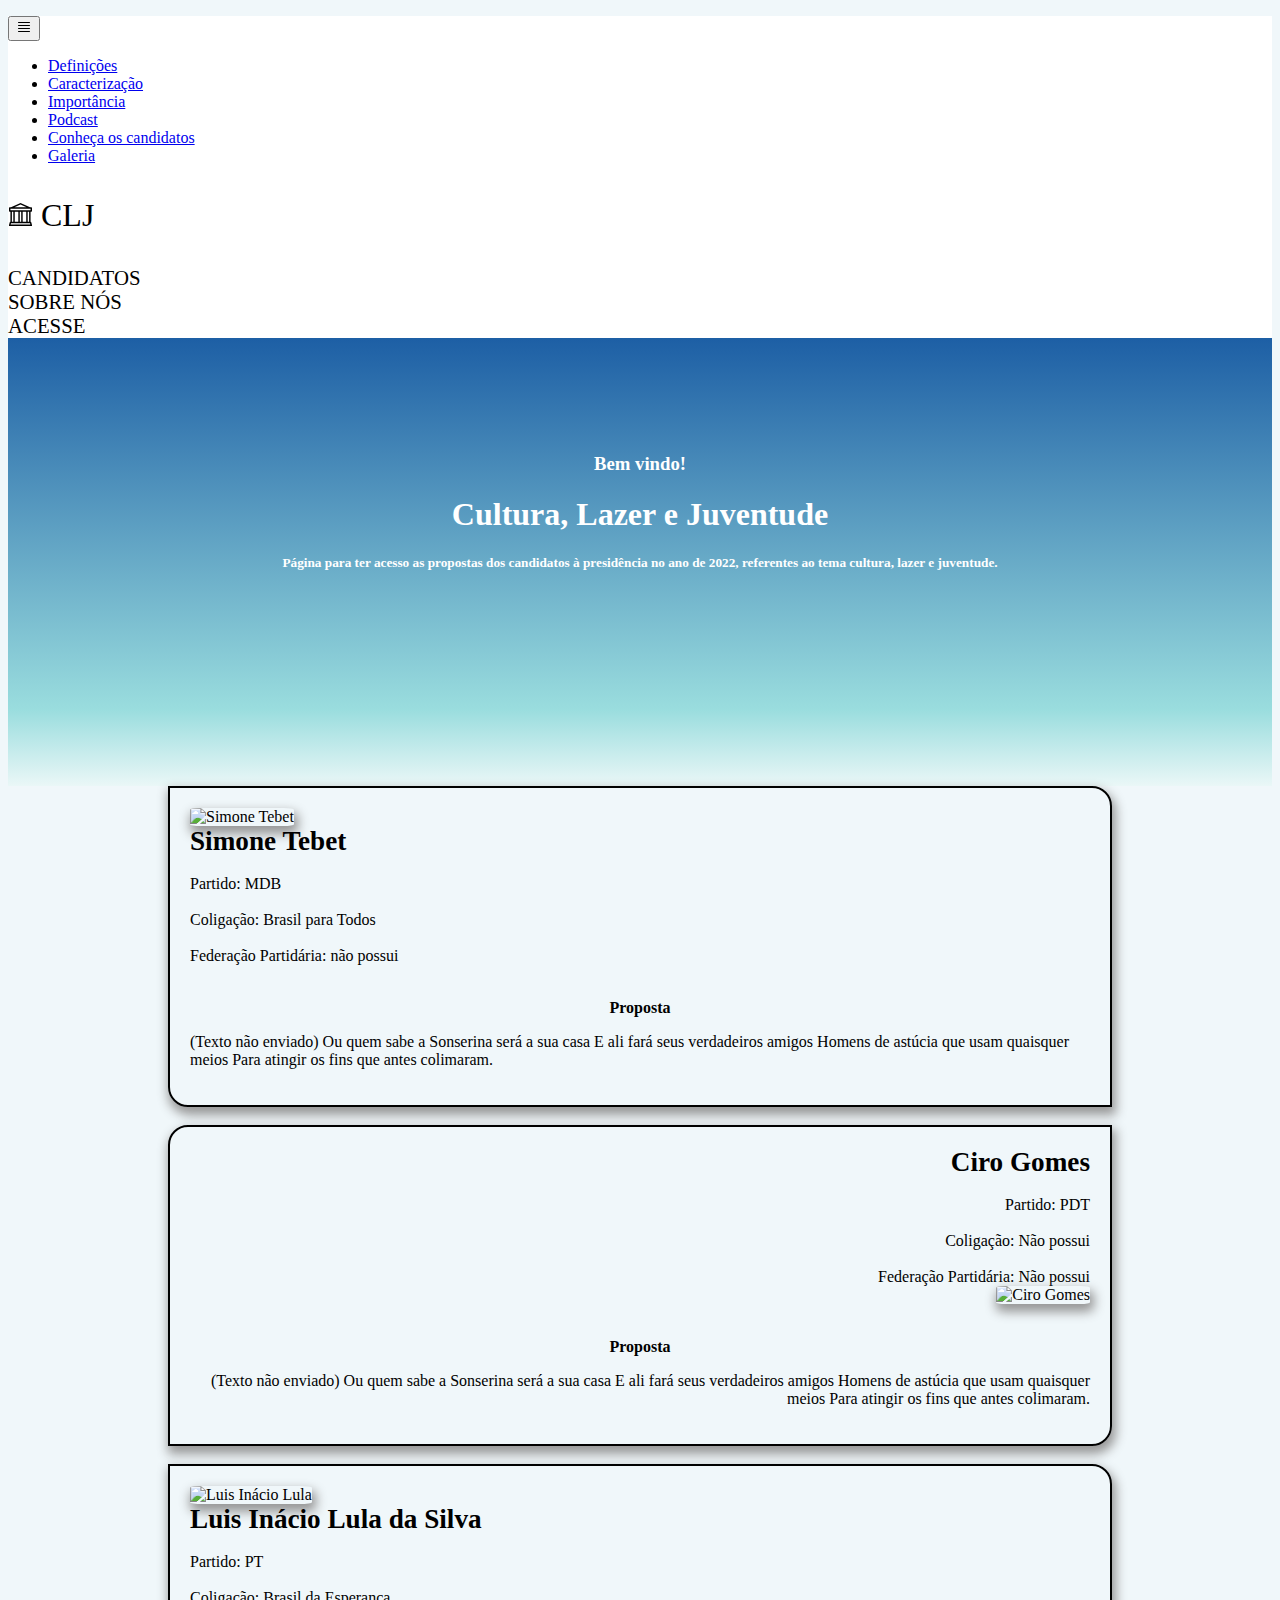
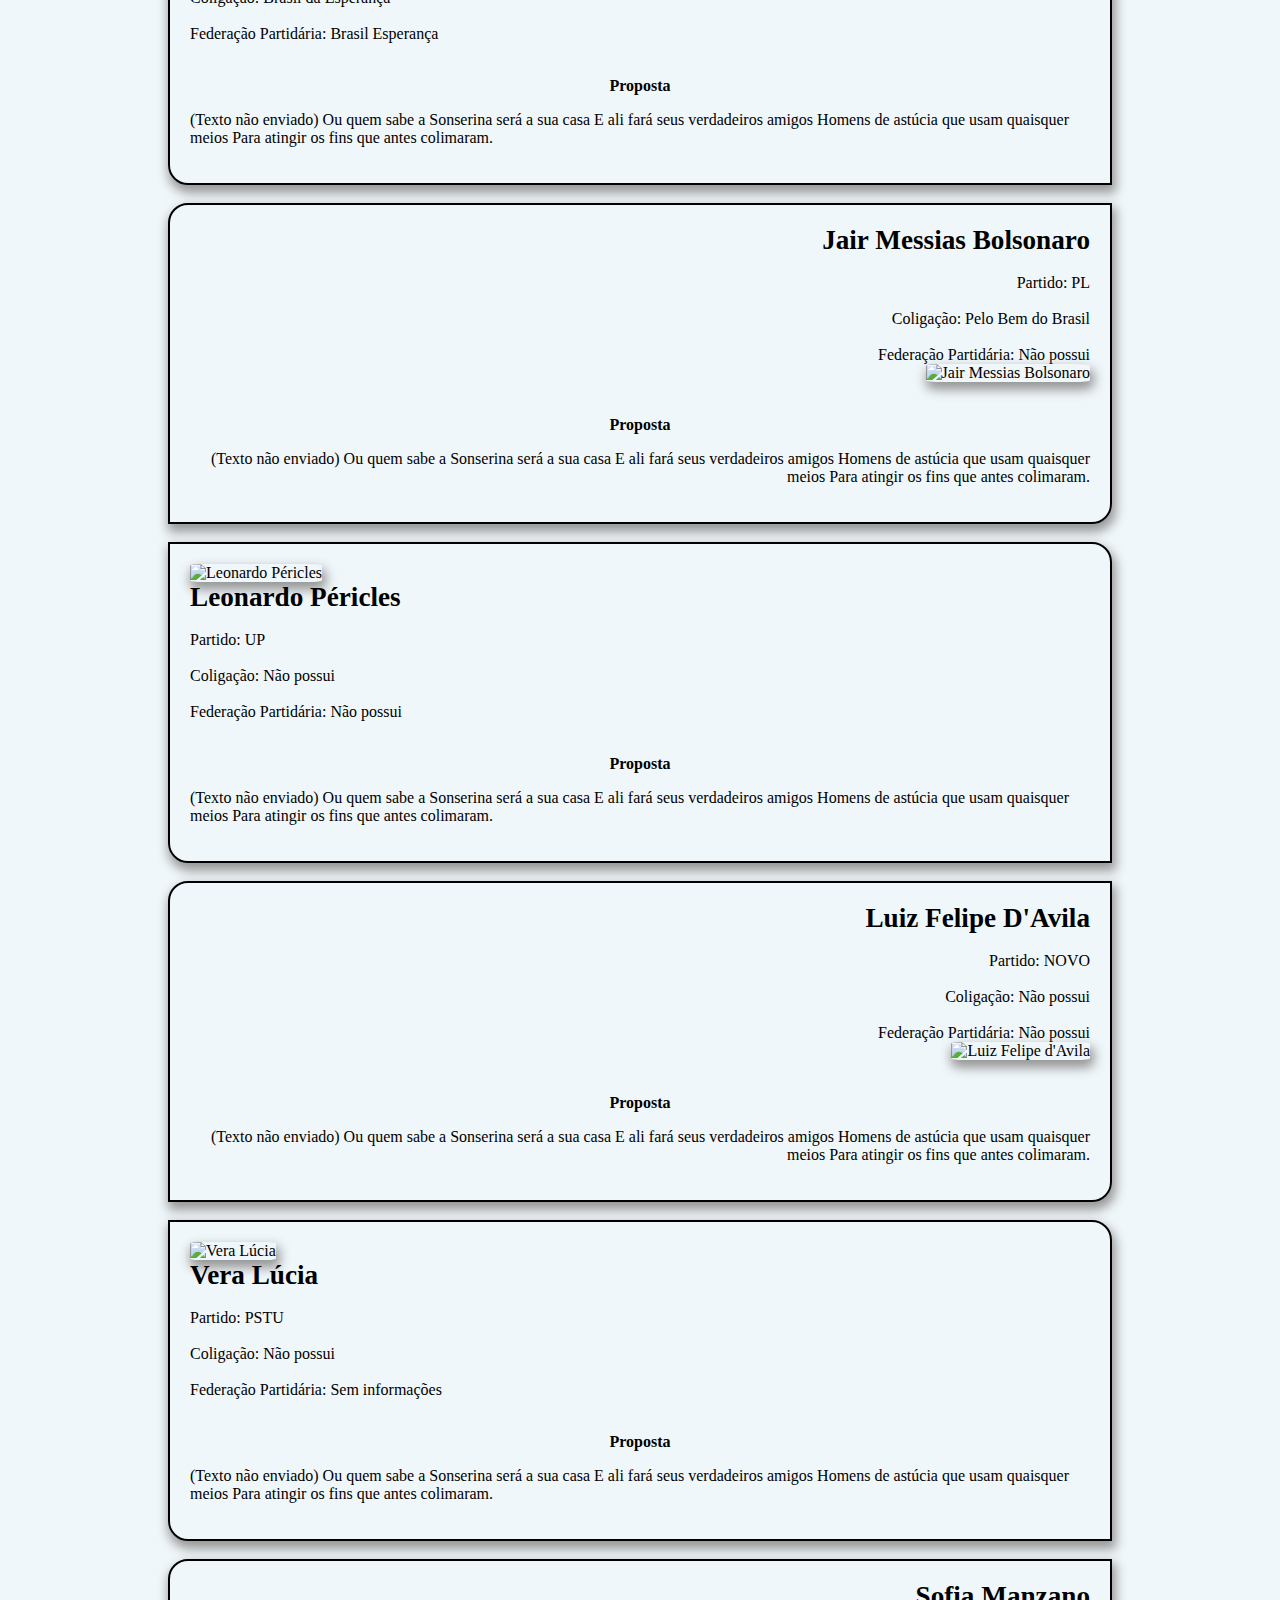
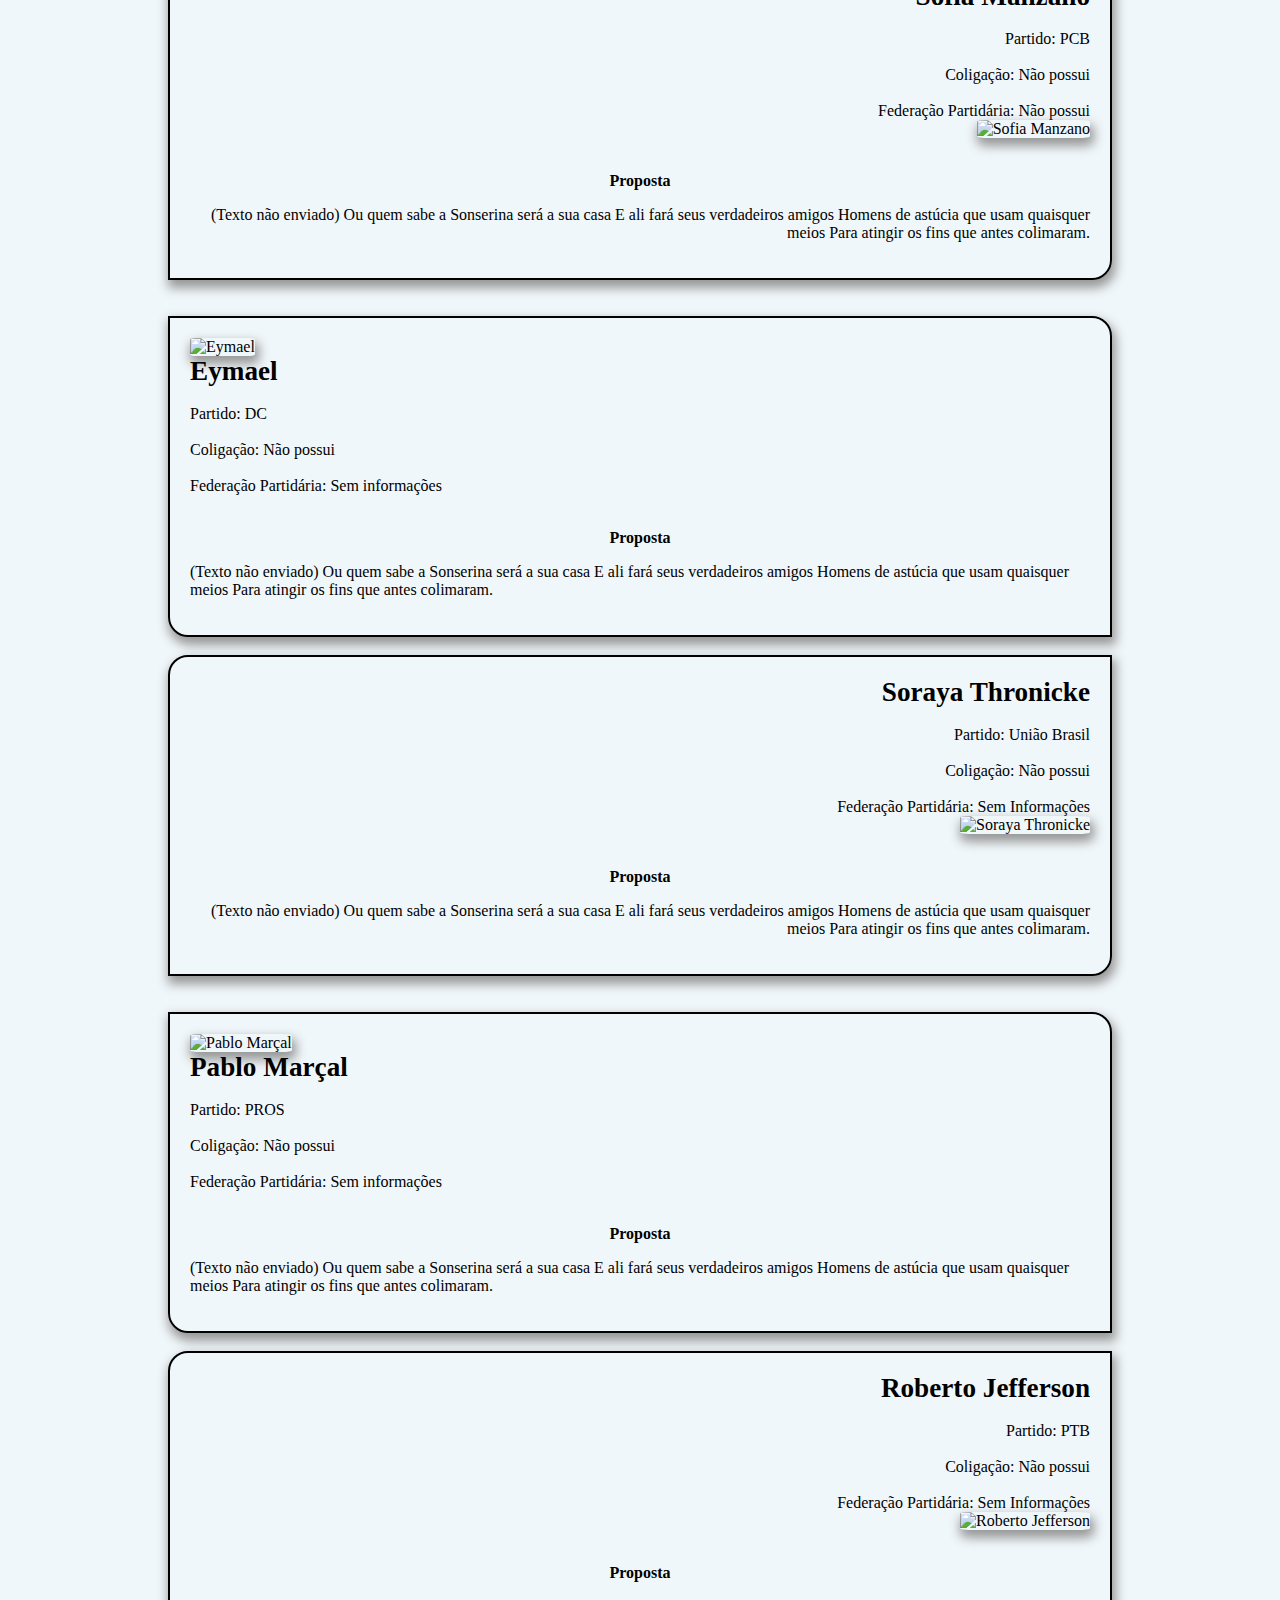
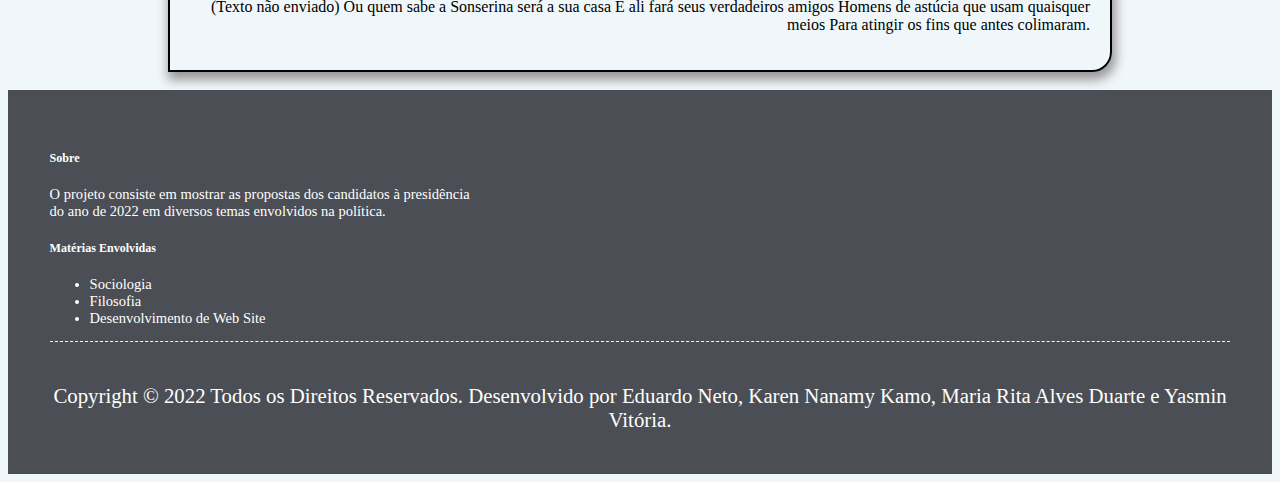
==== candidatos.html @ 74d1c122 "candidatos" ====
<!DOCTYPE html>
<html lang="en">

<head>
  <meta charset="UTF-8">
  <meta http-equiv="X-UA-Compatible" content="IE=edge">
  <meta name="viewport" content="width=device-width, initial-scale=1.0">
  <title> Candidatos </title>

  <link href="https://cdn.jsdelivr.net/npm/bootstrap@5.2.0/dist/css/bootstrap.min.css" rel="stylesheet"
    integrity="sha384-gH2yIJqKdNHPEq0n4Mqa/HGKIhSkIHeL5AyhkYV8i59U5AR6csBvApHHNl/vI1Bx" crossorigin="anonymous">
  <script src="https://cdn.jsdelivr.net/npm/bootstrap@5.2.0/dist/js/bootstrap.bundle.min.js"
    integrity="sha384-A3rJD856KowSb7dwlZdYEkO39Gagi7vIsF0jrRAoQmDKKtQBHUuLZ9AsSv4jD4Xa"
    crossorigin="anonymous"></script>

  <link rel="icon" href="icon.png">
  <link rel="stylesheet" href="estilo.css">
</head>

<body>

  <header>
    <nav class="header_nav menu">
      <div class="container text-center">
        <div class="row">
          <div class="col-1">
            <button type="button" class="btn btn-dark dropdown-toggle" data-bs-toggle="dropdown" aria-expanded="false">
              <svg xmlns="http://www.w3.org/2000/svg" width="16" height="16" fill="currentColor" class="bi bi-justify"
                viewBox="0 0 16 16">
                <path fill-rule="evenodd"
                  d="M2 12.5a.5.5 0 0 1 .5-.5h11a.5.5 0 0 1 0 1h-11a.5.5 0 0 1-.5-.5zm0-3a.5.5 0 0 1 .5-.5h11a.5.5 0 0 1 0 1h-11a.5.5 0 0 1-.5-.5zm0-3a.5.5 0 0 1 .5-.5h11a.5.5 0 0 1 0 1h-11a.5.5 0 0 1-.5-.5zm0-3a.5.5 0 0 1 .5-.5h11a.5.5 0 0 1 0 1h-11a.5.5 0 0 1-.5-.5z" />
              </svg>
            </button>
            <ul class="dropdown-menu">
              <li><a class="dropdown-item" href="#definicao"> Definições</a></li>
              <li><a class="dropdown-item" href="#carat"> Caracterização </a></li>
              <li><a class="dropdown-item" href="#importancia"> Importância </a></li>
              <li><a class="dropdown-item" href="#podcast"> Podcast</a></li>
              <li><a class="dropdown-item" href="#candidatos"> Conheça os candidatos</a></li>
              <li><a class="dropdown-item" href="#galeria"> Galeria </a></li>
            </ul>
          </div>

          <div class="col-2">

            <p class="p_icone" target="_blank">
              <a href="index.html" class="icone">
                <svg xmlns="http://www.w3.org/2000/svg" width="25" height="23" fill="currentColor" class="bi bi-bank"
                  viewBox="0 0 16 16">
                  <path
                    d="m8 0 6.61 3h.89a.5.5 0 0 1 .5.5v2a.5.5 0 0 1-.5.5H15v7a.5.5 0 0 1 .485.38l.5 2a.498.498 0 0 1-.485.62H.5a.498.498 0 0 1-.485-.62l.5-2A.501.501 0 0 1 1 13V6H.5a.5.5 0 0 1-.5-.5v-2A.5.5 0 0 1 .5 3h.89L8 0ZM3.777 3h8.447L8 1 3.777 3ZM2 6v7h1V6H2Zm2 0v7h2.5V6H4Zm3.5 0v7h1V6h-1Zm2 0v7H12V6H9.5ZM13 6v7h1V6h-1Zm2-1V4H1v1h14Zm-.39 9H1.39l-.25 1h13.72l-.25-1Z" />
                </svg> CLJ
              </a>
            </p>
          </div>

          <div class="col-3">
            <a href="candidatos.html" class="link_nav" target="_blank"> CANDIDATOS </a>
          </div>

          <div class="col-3">
            <a href="sobre.html" class="link_nav" target="_blank"> SOBRE NÓS</a>
          </div>

          <div class="col-3">
            <a href="outros.html" class="link_nav" target="_blank"> ACESSE

            </a>
          </div>
        </div>
      </div>
    </nav>

    <div class="titulo">
      <h3> Bem vindo!</h3>
      <h1> Cultura, Lazer e Juventude </h1>
      <h5> Página para ter acesso as propostas dos candidatos à presidência no ano de 2022, referentes ao tema cultura,
        lazer e juventude.</h5>
    </div>

  </header>



  <div class="candidatos_">


    <div class="cand1" id="Simone">
      <div class="row">
        <div class="col-1">

        </div>
        <div class="col-4">
          <img
            src="https://conteudo.imguol.com.br/c/entretenimento/4d/2022/07/25/a-senadora-simone-tebet-1658777782208_v2_4x3.jpg"
            alt="Simone Tebet" class="img_cand">
        </div>
        <div class="col-6">
          <b>Simone Tebet</b>
          <div>
            <br>
            Partido: MDB <br> <br>
            Coligação: Brasil para Todos <br> <br>
            Federação Partidária: não possui
          </div>
        </div>
        <div class="col-1">

        </div>
      </div>
      <br>
      <div class="row">
        <p class="textinho"> Proposta</p>
        <p>
          (Texto não enviado)
          Ou quem sabe a Sonserina será a sua casa
          E ali fará seus verdadeiros amigos
          Homens de astúcia que usam quaisquer meios
          Para atingir os fins que antes colimaram. </p>
      </div>




    </div>

    <br>

    <div class="cand2" id="Ciro">

      <div class="row">
        <div class="col-1">

        </div>

        <div class="col-6">
          <b> Ciro Gomes </b>
          <div>
            <br>
            Partido: PDT <br> <br>
            Coligação: Não possui <br> <br>
            Federação Partidária: Não possui
          </div>
        </div>
        <div class="col-4">
          <img src="https://www.ufrgs.br/humanista/wp-content/uploads/2018/09/CiroGomes-fundobranco-e1535055582682.jpg"
            alt="Ciro Gomes" class="img_cand">
        </div>
        <div class="col-1">

        </div>
      </div>
      <br>
      <div class="row">
        <p class="textinho"> Proposta</p>
        <p>
          (Texto não enviado)
          Ou quem sabe a Sonserina será a sua casa
          E ali fará seus verdadeiros amigos
          Homens de astúcia que usam quaisquer meios
          Para atingir os fins que antes colimaram. </p>
      </div>

    </div>

    <br>

    <div class="cand1" id="Lula">

      <div class="row">
        <div class="col-1">

        </div>
        <div class="col-4">
          <img src="https://aaronturatv.ig.com.br/wp-content/uploads/2021/10/LULA-RICARDO-STUCKERT.jpeg"
            alt="Luis Inácio Lula" class="img_cand">
        </div>
        <div class="col-6">
          <b> Luis Inácio Lula da Silva</b>
          <div>
            <br>
            Partido: PT <br> <br>
            Coligação: Brasil da Esperança <br> <br>
            Federação Partidária: Brasil Esperança
          </div>
        </div>
        <div class="col-1">

        </div>
      </div>
      <br>
      <div class="row">
        <p class="textinho"> Proposta</p>
        <p>
          (Texto não enviado)
          Ou quem sabe a Sonserina será a sua casa
          E ali fará seus verdadeiros amigos
          Homens de astúcia que usam quaisquer meios
          Para atingir os fins que antes colimaram. </p>
      </div>

    </div>

    <br>

    <div class="cand2" id="Bolsonaro">

      <div class="row">
        <div class="col-1">

        </div>

        <div class="col-6">
          <b> Jair Messias Bolsonaro </b>
          <div>
            <br>
            Partido: PL <br> <br>
            Coligação: Pelo Bem do Brasil <br> <br>
            Federação Partidária: Não possui
          </div>
        </div>
        <div class="col-4">
          <img src="https://upload.wikimedia.org/wikipedia/commons/0/00/Jair_Bolsonaro_2021_%28cropped%29.jpg"
            alt="Jair Messias Bolsonaro" class="img_cand">
        </div>
        <div class="col-1">

        </div>
      </div>
      <br>
      <div class="row">
        <p class="textinho"> Proposta</p>
        <p>
          (Texto não enviado)
          Ou quem sabe a Sonserina será a sua casa
          E ali fará seus verdadeiros amigos
          Homens de astúcia que usam quaisquer meios
          Para atingir os fins que antes colimaram. </p>
      </div>

    </div>

    <br>

    <div class="cand1" id="Leo">

      <div class="row">
        <div class="col-1">

        </div>
        <div class="col-4">
          <img src="https://www.emdefesadasaude.com.br/wp-content/uploads/2021/12/Leonardo-Pericles.jpg"
            alt="Leonardo Péricles" class="img_cand">
        </div>
        <div class="col-6">
          <b> Leonardo Péricles </b>
          <div>
            <br>
            Partido: UP <br> <br>
            Coligação: Não possui <br> <br>
            Federação Partidária: Não possui
          </div>
        </div>
        <div class="col-1">

        </div>
      </div>
      <br>
      <div class="row">
        <p class="textinho"> Proposta</p>
        <p>
          (Texto não enviado)
          Ou quem sabe a Sonserina será a sua casa
          E ali fará seus verdadeiros amigos
          Homens de astúcia que usam quaisquer meios
          Para atingir os fins que antes colimaram. </p>
      </div>

    </div>

    <br>

    <div class="cand2" id="Luiz">

      <div class="row">
        <div class="col-1">

        </div>

        <div class="col-6">
          <b> Luiz Felipe D'Avila </b>
          <div>
            <br>
            Partido: NOVO <br> <br>
            Coligação: Não possui <br> <br>
            Federação Partidária: Não possui
          </div>
        </div>
        <div class="col-4">
          <img
            src="https://vejasp.abril.com.br/wp-content/uploads/2021/10/Luiz-Felipe-DAvila-partido-Novo-Ricardo-Matsukawa-1.jpg"
            alt="Luiz Felipe d'Avila" class="img_cand">
        </div>
        <div class="col-1">

        </div>
      </div>
      <br>
      <div class="row">
        <p class="textinho"> Proposta</p>
        <p>
          (Texto não enviado)
          Ou quem sabe a Sonserina será a sua casa
          E ali fará seus verdadeiros amigos
          Homens de astúcia que usam quaisquer meios
          Para atingir os fins que antes colimaram. </p>
      </div>
    </div>

    <br>

    <div class="cand1" id="Vera">


      <div class="row">
        <div class="col-1">

        </div>
        <div class="col-4">
          <img src="https://infograficos.estadao.com.br/politica/eleicoes/2018/educacao/vera-lucia/assets/cover.jpg"
            alt="Vera Lúcia" class="img_cand">
        </div>
        <div class="col-6">
          <b> Vera Lúcia </b>
          <div>
            <br>
            Partido: PSTU <br> <br>
            Coligação: Não possui <br> <br>
            Federação Partidária: Sem informações
          </div>
        </div>
        <div class="col-1">

        </div>
      </div>
      <br>
      <div class="row">
        <p class="textinho"> Proposta</p>
        <p>
          (Texto não enviado)
          Ou quem sabe a Sonserina será a sua casa
          E ali fará seus verdadeiros amigos
          Homens de astúcia que usam quaisquer meios
          Para atingir os fins que antes colimaram. </p>
      </div>

    </div>

    <br>

    <div class="cand2" id="Sofia">

      <div class="row">
        <div class="col-1">

        </div>

        <div class="col-6">
          <b> Sofia Manzano </b>
          <div>
            <br>
            Partido: PCB <br> <br>
            Coligação: Não possui <br> <br>
            Federação Partidária: Não possui
          </div>
        </div>
        <div class="col-4">
          <img src="https://diariopopular.wdhousecdn.com.br/3390d77d11f60eaf814bec92c7531118.png" alt="Sofia Manzano"
            class="img_cand">
        </div>
        <div class="col-1">

        </div>
      </div>
      <br>
      <div class="row">
        <p class="textinho"> Proposta</p>
        <p>
          (Texto não enviado)
          Ou quem sabe a Sonserina será a sua casa
          E ali fará seus verdadeiros amigos
          Homens de astúcia que usam quaisquer meios
          Para atingir os fins que antes colimaram. </p>
      </div>
    </div>

    <br>


  </div>

  <br>

  <div class="cand1" id="Eymael">

    <div class="row">
      <div class="col-1">

      </div>
      <div class="col-4">
        <img
          src="https://veja.abril.com.br/wp-content/uploads/2022/05/JOSE-MARIA-EYMAEL-2017-4452.jpg.jpg?quality=70&strip=info"
          alt="Eymael" class="img_cand">
      </div>
      <div class="col-6">
        <b> Eymael </b>
        <div>
          <br>
          Partido: DC <br> <br>
          Coligação: Não possui <br> <br>
          Federação Partidária: Sem informações
        </div>
      </div>
      <div class="col-1">

      </div>
    </div>
    <br>
    <div class="row">
      <p class="textinho"> Proposta</p>
      <p>
        (Texto não enviado)
        Ou quem sabe a Sonserina será a sua casa
        E ali fará seus verdadeiros amigos
        Homens de astúcia que usam quaisquer meios
        Para atingir os fins que antes colimaram. </p>
    </div>



  </div>

  <br>

  <div class="cand2" id="Soraya">

      <div class="row">
        <div class="col-1">

        </div>

        <div class="col-6">
          <b> Soraya Thronicke </b>
          <div>
            <br>
            Partido: União Brasil <br> <br>
            Coligação: Não possui <br> <br>
            Federação Partidária: Sem Informações
          </div>
        </div>
        <div class="col-4">
          <img src="https://www.senado.leg.br/senadores/img/fotos-oficiais/senador5988.jpg" alt="Soraya Thronicke"
          class="img_cand">
        </div>
        <div class="col-1">

        </div>
      </div>
      <br>
      <div class="row">
        <p class="textinho"> Proposta</p>
        <p>
          (Texto não enviado)
          Ou quem sabe a Sonserina será a sua casa
          E ali fará seus verdadeiros amigos
          Homens de astúcia que usam quaisquer meios
          Para atingir os fins que antes colimaram. </p>
      </div>
    </div>

    <br>


  </div>
    
    
  

  </div>

  <br>

  <div class="cand1" id="Pablo">


    <div class="row">
      <div class="col-1">

      </div>
      <div class="col-4">
        <img
          src="https://www.oliberal.com/image/contentid/policy:1.540823:1653673318/Pablo-Marcal-33.jpg?f=3x2&$p$f=49475ee"
          alt="Pablo Marçal" class="img_cand">
      </div>
      <div class="col-6">
        <b> Pablo Marçal </b>
        <div>
          <br>
          Partido: PROS <br> <br>
          Coligação: Não possui <br> <br>
          Federação Partidária: Sem informações
        </div>
      </div>
      <div class="col-1">

      </div>
    </div>
    <br>
    <div class="row">
      <p class="textinho"> Proposta</p>
      <p>
        (Texto não enviado)
        Ou quem sabe a Sonserina será a sua casa
        E ali fará seus verdadeiros amigos
        Homens de astúcia que usam quaisquer meios
        Para atingir os fins que antes colimaram. </p>
    </div>


  </div>

  <br>

  <div class="cand2" id="Roberto">


    <div class="row">
      <div class="col-1">

      </div>

      <div class="col-6">
        <b> Roberto Jefferson </b>
        <div>
          <br>
          Partido: PTB<br> <br>
          Coligação: Não possui <br> <br>
          Federação Partidária: Sem Informações
        </div>
      </div>
      <div class="col-4">
        <img src="https://cdn.terrabrasilnoticias.com/2021/10/2020-09-18_roberto-jefferson_FB01-scaled-1.jpg"
      alt="Roberto Jefferson" class="img_cand">
      </div>
      <div class="col-1">

      </div>
    </div>
    <br>
    <div class="row">
      <p class="textinho"> Proposta</p>
      <p>
        (Texto não enviado)
        Ou quem sabe a Sonserina será a sua casa
        E ali fará seus verdadeiros amigos
        Homens de astúcia que usam quaisquer meios
        Para atingir os fins que antes colimaram. </p>
    </div>
  </div>

  </div>

  <br>

  </div>

  <footer>
    <div class="container">
      <div class="row footer_linha">
        <div class="col-8">
          <p>
          <h5>Sobre</h5>
          O projeto consiste em mostrar as propostas dos candidatos à presidência <br>
          do ano de 2022 em diversos temas envolvidos na política.
          </p>
        </div>
        <div class="col-4">
          <p>
          <h5>Matérias Envolvidas</h5>
          <ul>
            <li> Sociologia</li>
            <li>Filosofia</li>
            <li>Desenvolvimento de Web Site</li>
          </ul>
          </p>
        </div>
      </div>
      <div class="direitos">
        Copyright © 2022 Todos os Direitos Reservados. Desenvolvido por Eduardo Neto, Karen Nanamy Kamo, Maria Rita
        Alves Duarte e Yasmin Vitória.
      </div>
    </div>
  </footer>

</body>

</html>
---- estilo.css ----
.ui-tabs-vertical {
    width: 55em;
}

.ui-tabs-vertical .ui-tabs-nav {
    padding: .2em .1em .2em .2em;
    float: left;
    width: 12em;
}

.ui-tabs-vertical .ui-tabs-nav li {
    clear: left;
    width: 100%;
    border-bottom-width: 1px !important;
    border-right-width: 0 !important;
    margin: 0 -1px .2em 0;
}

.ui-tabs-vertical .ui-tabs-nav li a {
    display: block;
}

.ui-tabs-vertical .ui-tabs-nav li.ui-tabs-active {
    padding-bottom: 0;
    padding-right: .1em;
    border-right-width: 1px;
}

.ui-tabs-vertical .ui-tabs-panel {
    padding: 1em;
    float: right;
    width: 40em;
}

body {
    background-color: #f0f7fa;

}

header {
    padding: 0;
    margin-top: 1em;

}

footer {
    background-color: #4b4e54;
    padding: 2em;
    font-size: 1.3em;
    text-align: center;
    color: white;
}

.titulo {
    text-align: center;
    background: rgb(189, 223, 224);
    background: linear-gradient(0deg, rgb(234, 247, 247) 0%, rgb(154, 221, 222) 17%, rgb(29, 95, 165) 100%);
    padding: 6em 6em 12em 6em;
    color: white;

}

.menu {
    background-color: white;
}

h1 {
    font-weight: bold;
}

.subtitulo {
    text-align: center;
    text-shadow: 4px 6px 2px rgba(172, 150, 150, 0.96);
    font-weight: bold;
    border-bottom: solid 4px #4a0d04;
    font-family: 'Courier New', Courier, monospace;
    margin: 4em 2em 1em 2em;
    color: #801505;
}

.subtitulo_impor {
    text-align: center;
    text-shadow: 4px 6px 2px rgba(172, 150, 150, 0.96);
    font-weight: bold;
    border-bottom: solid 4px #4a0d04;
    font-family: 'Courier New', Courier, monospace;
    color: #801505;
}

.ret_impor {
    margin-top: 8em;
}

.ret_assunto {
    border-radius: 10%;
    background-color: white;
    margin: 1em;
    padding: 2em;
    -webkit-box-shadow: 2px 6px 11px 2px #979797;
    box-shadow: 2px 6px 11px 2px #979797;
}

.ret_carat {
    border: 3px dashed rgba(16, 27, 24, 0.54);
    border-radius: 28px 28px 28px 28px;
    background-color: white;
    margin: 4em;
    padding: 3em;
    -webkit-box-shadow: 2px 6px 11px 2px #979797;
    box-shadow: 2px 6px 11px 2px #979797;
}

.p_geral {
    text-align: justify;
    text-indent: 1.5em;
}

.p_icone {
    font-size: 2em;

}

.p_podcast {
    -webkit-box-shadow: 7px -5px 10px 0px #4B0082, 11px -9px 10px 0px #0000FF, 16px -14px 10px 0px #00FF00, 20px -17px 10px 0px #FFFF00, 24px -19px 10px 0px #FF7F00, 27px -23px 10px 0px #FF0000, 5px 5px 15px 5px rgba(0, 0, 0, 0);
    box-shadow: 7px -5px 10px 0px #4B0082, 11px -9px 10px 0px #0000FF, 16px -14px 10px 0px #00FF00, 20px -17px 10px 0px #FFFF00, 24px -19px 10px 0px #FF7F00, 27px -23px 10px 0px #FF0000, 5px 5px 15px 5px rgba(0, 0, 0, 0);
    margin: 1.5em;
    padding: 2em;
    background-color: white;
}

.icone {
    text-decoration: none;
    color: black;
}

.icone:hover {
    color: black;
}

.icon_lazer {
    width: 13.5em;
    height: 13.5em;
    margin: 5em 0 0 5em;
}

.icon_cultura {
    width: 14em;
    height: 14em;
    margin-top: 5em;
    margin-bottom: 0;
}

.icon_jovens {
    width: 15em;
    height: 15em;
    margin-top: 1em;
}

.img_cultura {
    width: 40em;
    height: 25em;
    border: solid 6px rgb(119, 118, 118);
    border-radius: 10%;
    margin-right: 2em;

}

.link_nav:hover {
    background-color: #aeafb2;
    padding: 1em 4em 1.7em 4em;
    color: #3b3527;

}

.link_nav {
    text-decoration: none;
    color: black;
    font-size: 1.3em;
}

.podcast {
    border: solid 1px black;
    width: 35em;
    height: 25em;
}

.img_candidatos {
    margin: 1.5em;
    width: 50px;
    height: 50px;
}

.btn_voltar {
    color: white;
    font-size: 1.5em;
    text-decoration: none;
}

.btn_voltar:hover {
    color: white;
}

.titulo_outros {
    text-align: center;
    background: rgb(189, 223, 224);
    background: linear-gradient(0deg, rgb(234, 247, 247) 0%, rgb(154, 221, 222) 17%, rgb(29, 95, 165) 100%);
    padding: 6em 6em 12em 6em;
    color: white;
    padding: 6em 6em 8em 6em;

}

.ret_outros {
    border-radius: 15%;
    background-color: white;
    margin: 1.5em;
    padding: 1em;
    -webkit-box-shadow: 2px 6px 11px 2px #979797;
    box-shadow: 2px 6px 11px 2px #979797;
}

.img_outros {
    width: 20em;
    border-radius: 10%;

}

.a_outros {
    color: #3b3527;
    margin: 1em;
    text-decoration: none;
}

.img_cand {
    max-width: 250px;
    max-height: 200px;
    width: auto;
    height: auto;
    border-radius: 10%;
    -webkit-box-shadow: 2px 6px 11px 2px #979797;
    box-shadow: 2px 6px 11px 2px #979797;
}

.cand1,
.cand2 {
    border: solid black 2px;
    -webkit-box-shadow: 2px 6px 11px 2px #979797;
    box-shadow: 2px 6px 11px 2px #979797;
    width: 900px;
    padding: 20px;
    margin-left: auto;
    margin-right: auto;
}

.cand1 {
    text-align: left;
    border-bottom-left-radius: 20px;
    border-top-right-radius: 20px;
}

.cand2 {
    text-align: right;
    border-bottom-right-radius: 20px;
    border-top-left-radius: 20px;
}


.textinho {
    text-align: center;
    font-weight: bold;
}

.footer_linha {
    border-bottom: 1px white dashed;
    font-size: 0.7em;
    text-align: left;
}

.direitos {
    margin-top: 2em;
}

b{
    font-size: 1.7em;
}
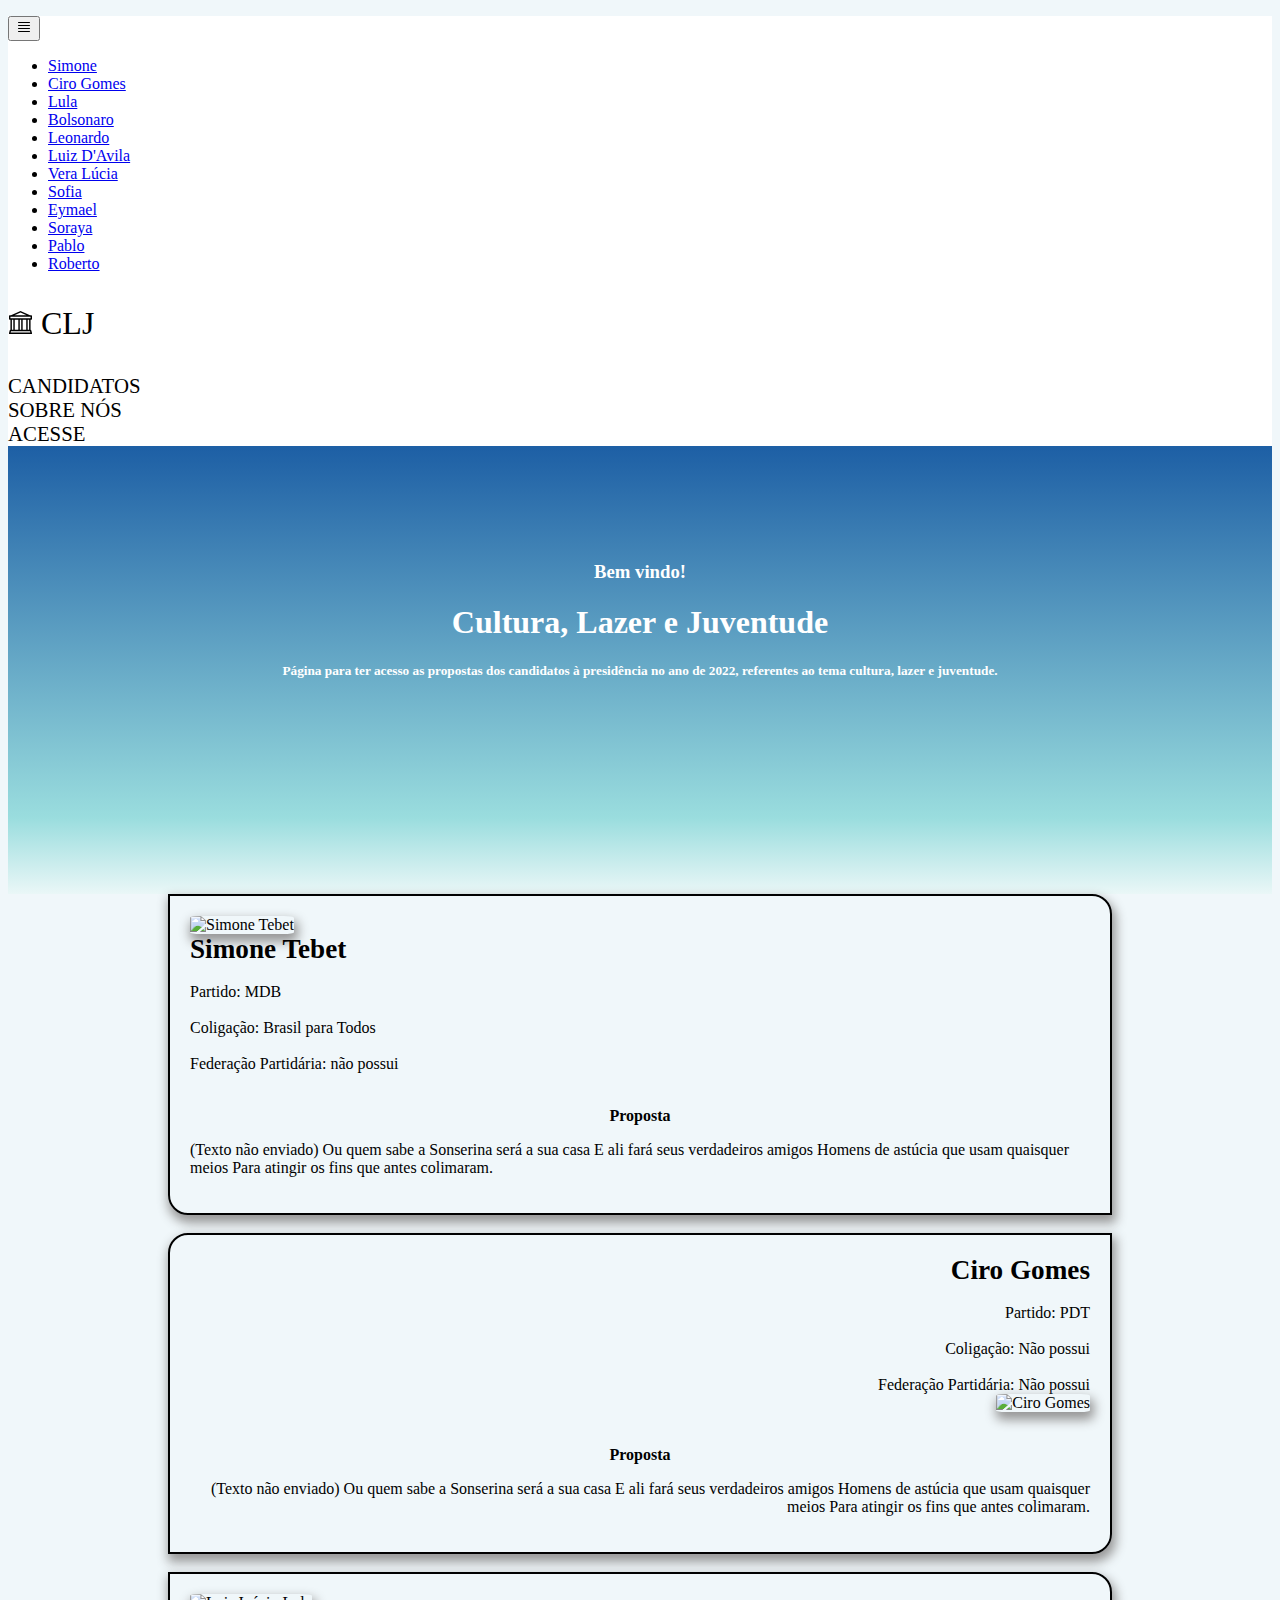
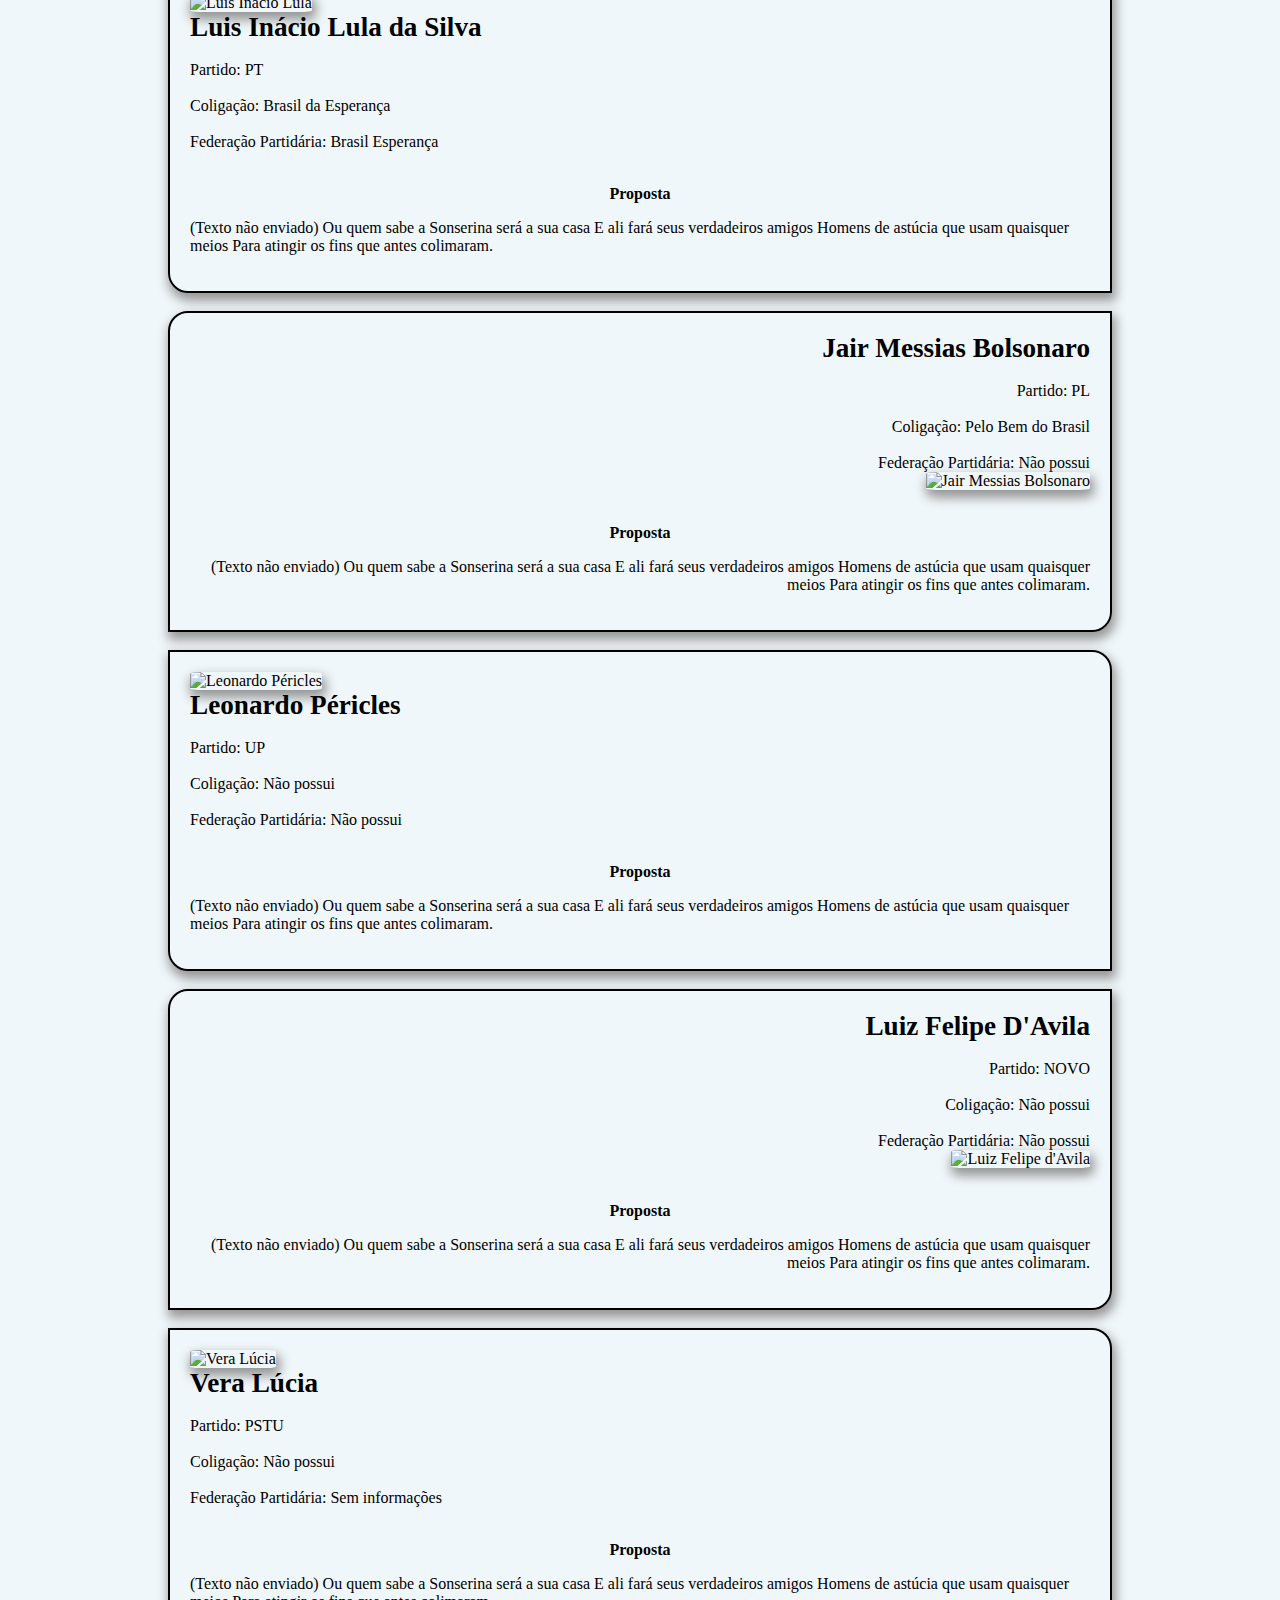
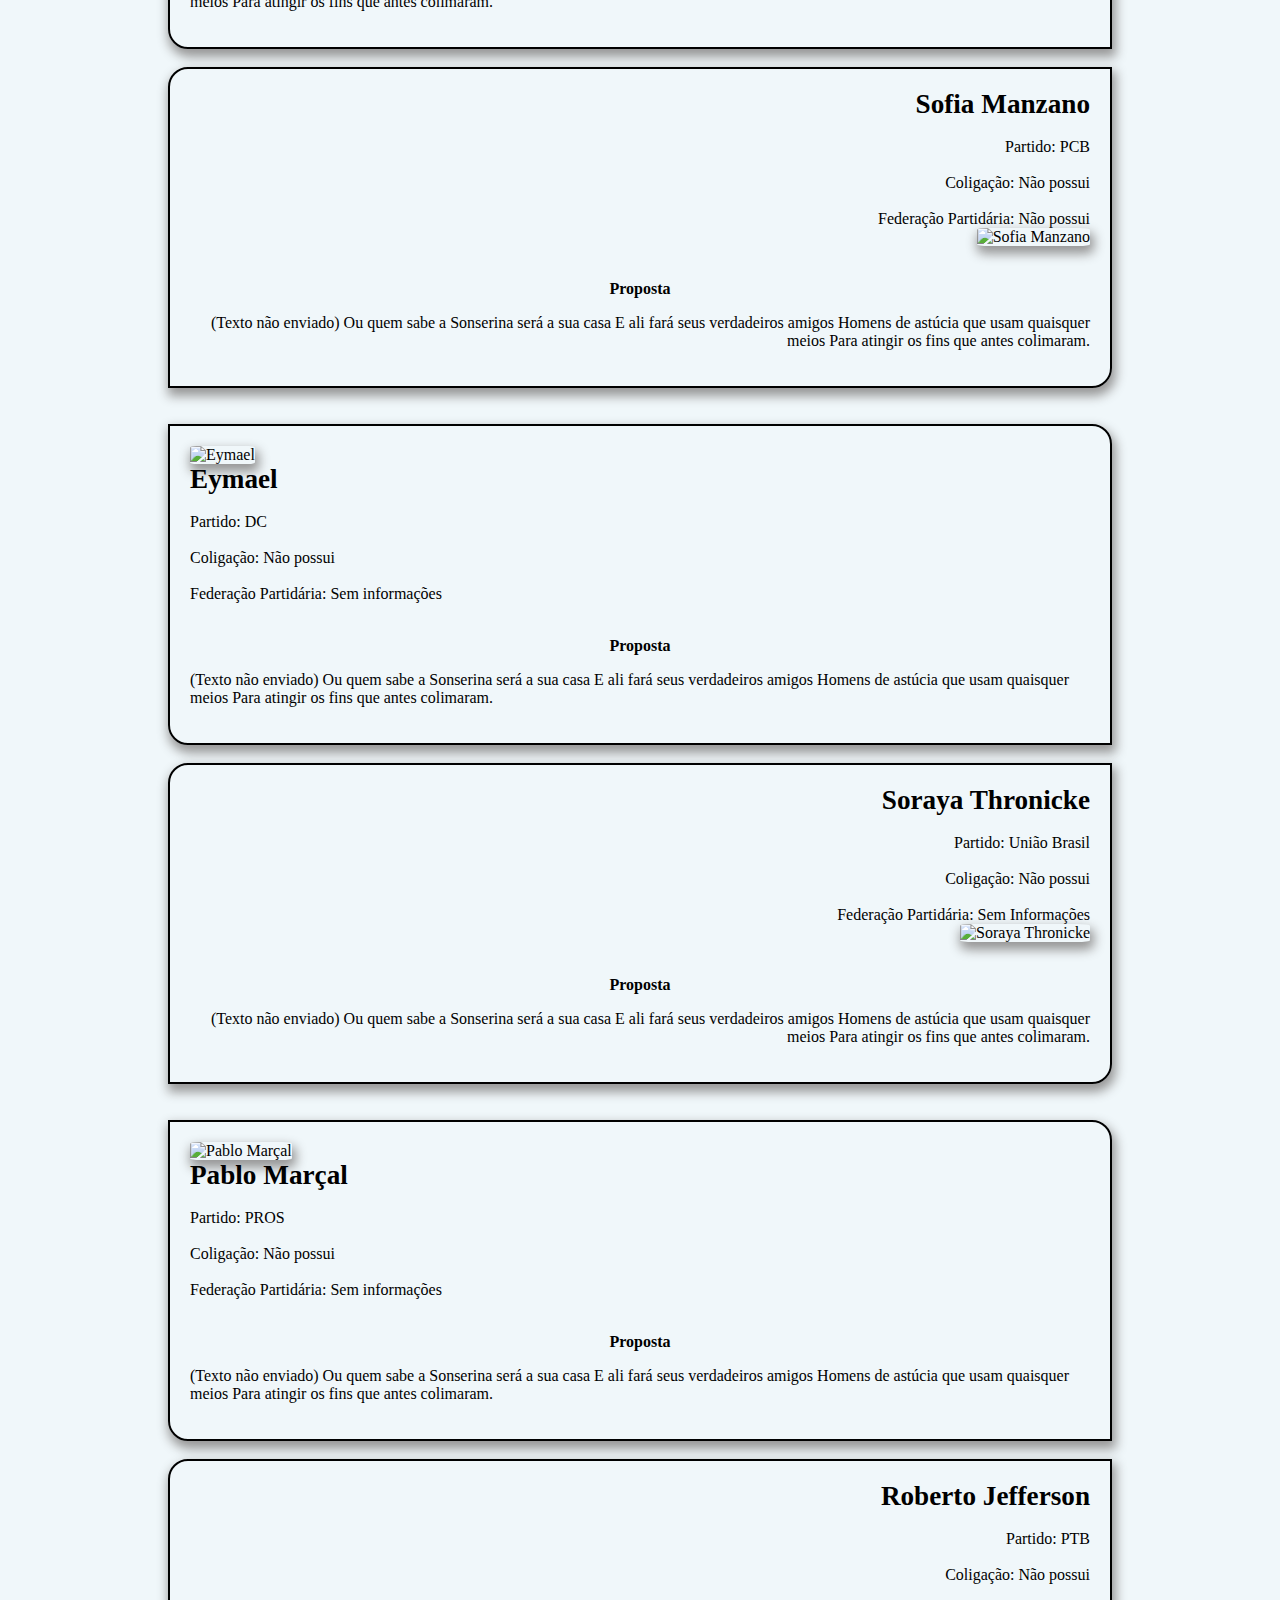
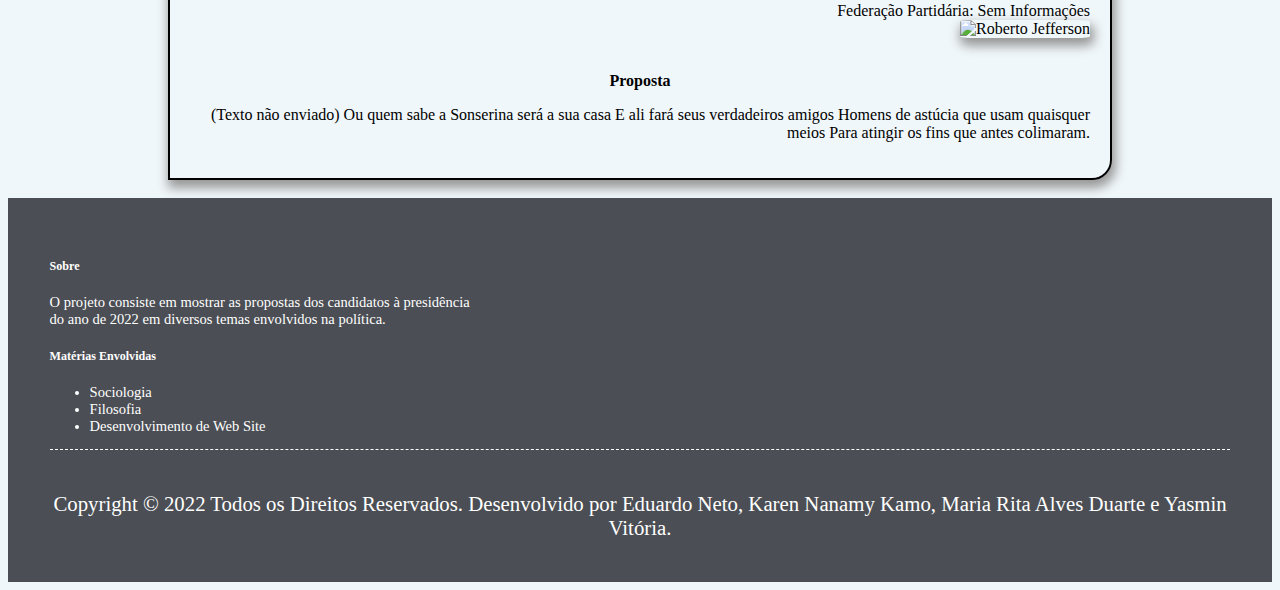
==== commit 5362885f: "commit" ====
--- a/candidatos.html
+++ b/candidatos.html
@@ -32,12 +32,19 @@
               </svg>
             </button>
             <ul class="dropdown-menu">
-              <li><a class="dropdown-item" href="#definicao"> Definições</a></li>
-              <li><a class="dropdown-item" href="#carat"> Caracterização </a></li>
-              <li><a class="dropdown-item" href="#importancia"> Importância </a></li>
-              <li><a class="dropdown-item" href="#podcast"> Podcast</a></li>
-              <li><a class="dropdown-item" href="#candidatos"> Conheça os candidatos</a></li>
-              <li><a class="dropdown-item" href="#galeria"> Galeria </a></li>
+              <li><a class="dropdown-item" href="#Simone"> Simone</a></li>
+              <li><a class="dropdown-item" href="#Ciro"> Ciro Gomes </a></li>
+              <li><a class="dropdown-item" href="#Lula"> Lula </a></li>
+              <li><a class="dropdown-item" href="#Bolsonaro"> Bolsonaro</a></li>
+              <li><a class="dropdown-item" href="#Leo"> Leonardo</a></li>
+              <li><a class="dropdown-item" href="#Luiz"> Luiz D'Avila </a></li>
+              <li><a class="dropdown-item" href="#Vera"> Vera Lúcia </a></li>
+              <li><a class="dropdown-item" href="#Sofia"> Sofia</a> </a></li>
+              <li><a class="dropdown-item" href="#Eymael"> Eymael </a></li>
+              <li><a class="dropdown-item" href="#Soraya"> Soraya </a></li>
+              <li><a class="dropdown-item" href="#Pablo"> Pablo </a></li>
+              <li><a class="dropdown-item" href="#Roberto"> Roberto </a></li>
+
             </ul>
           </div>
 
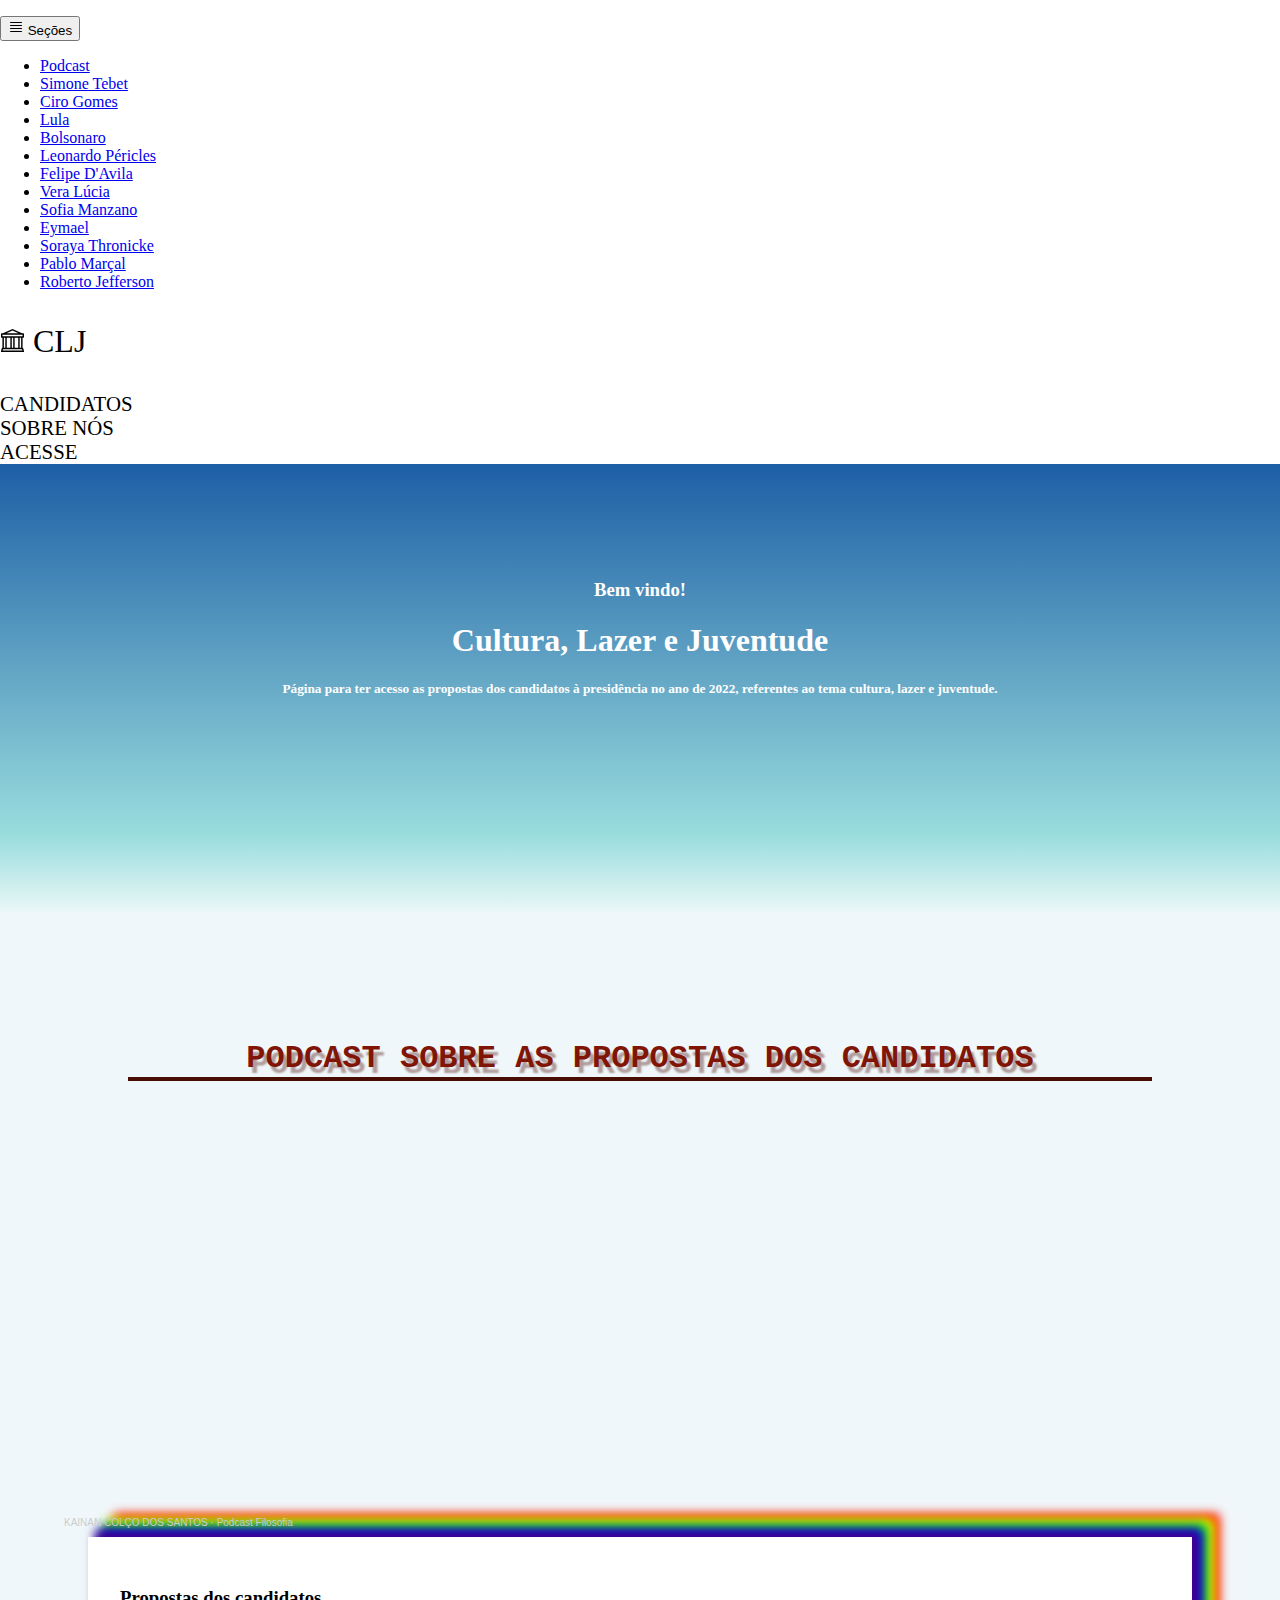
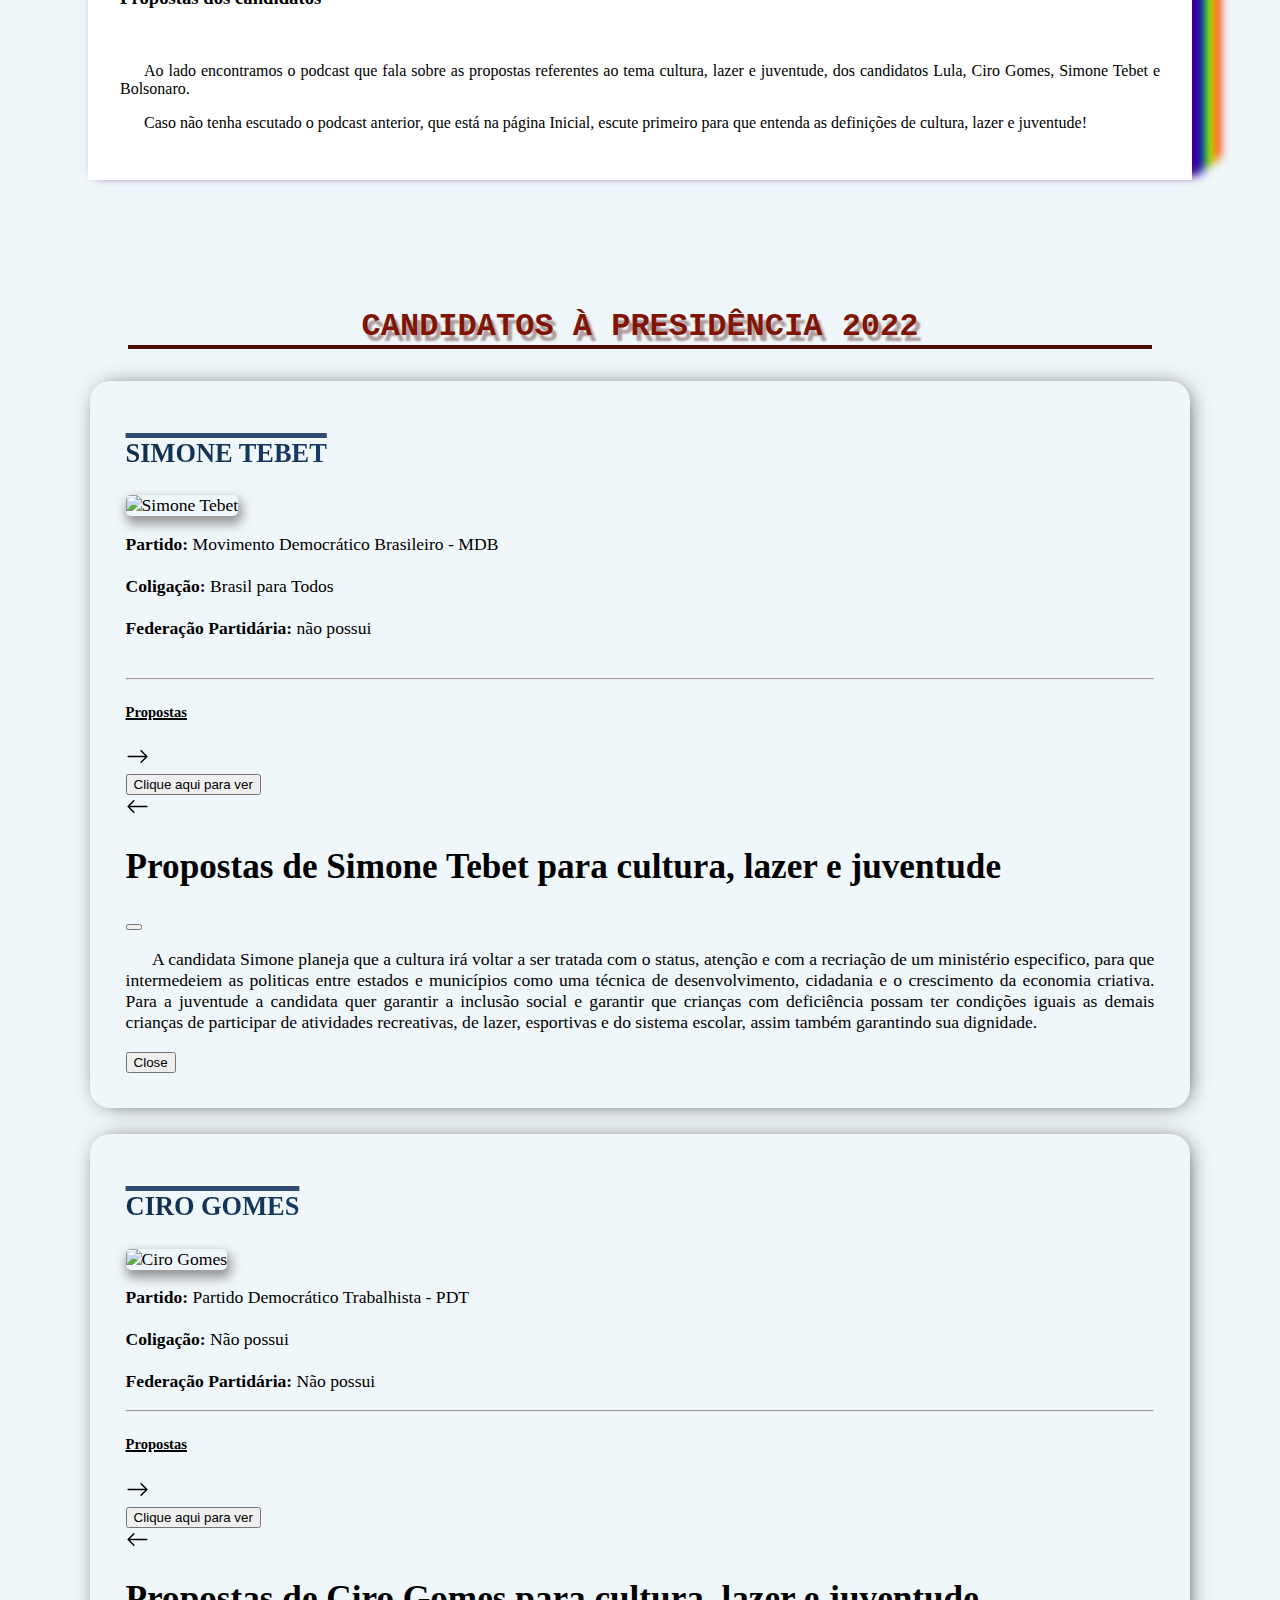
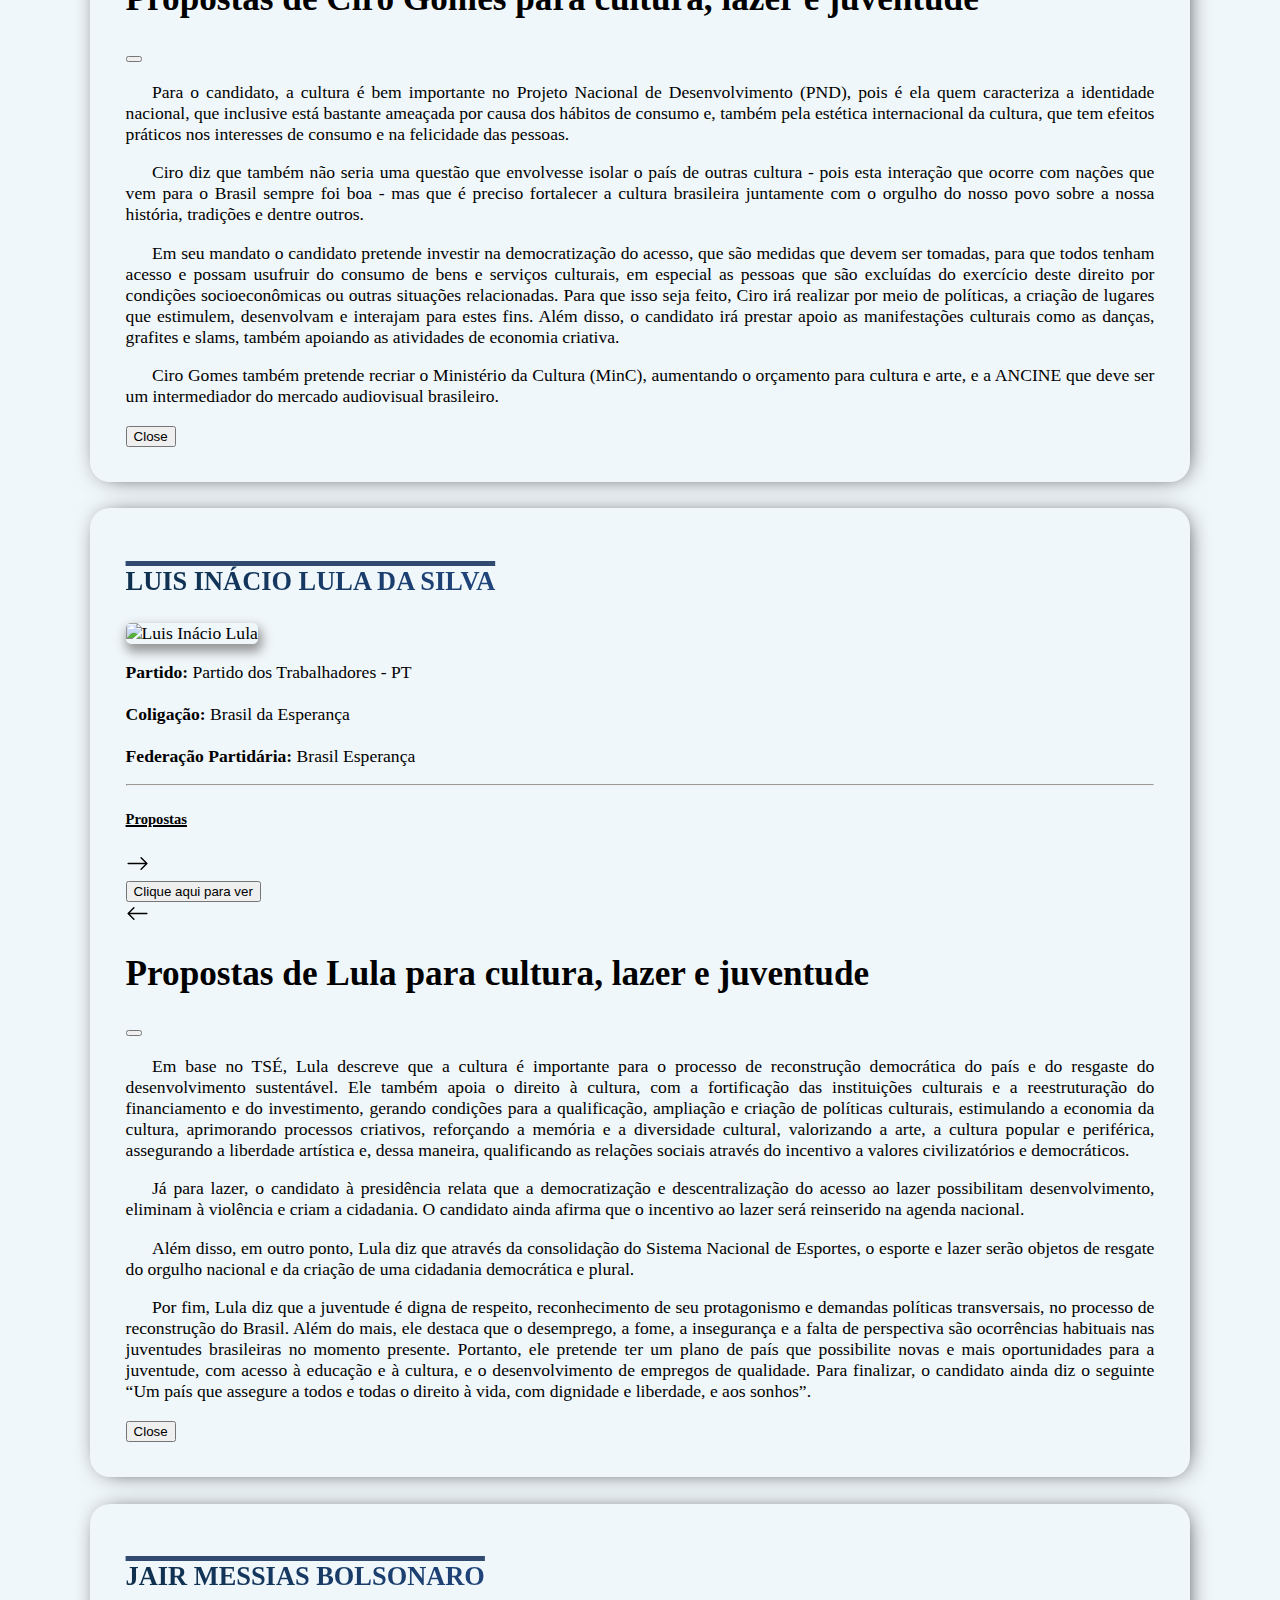
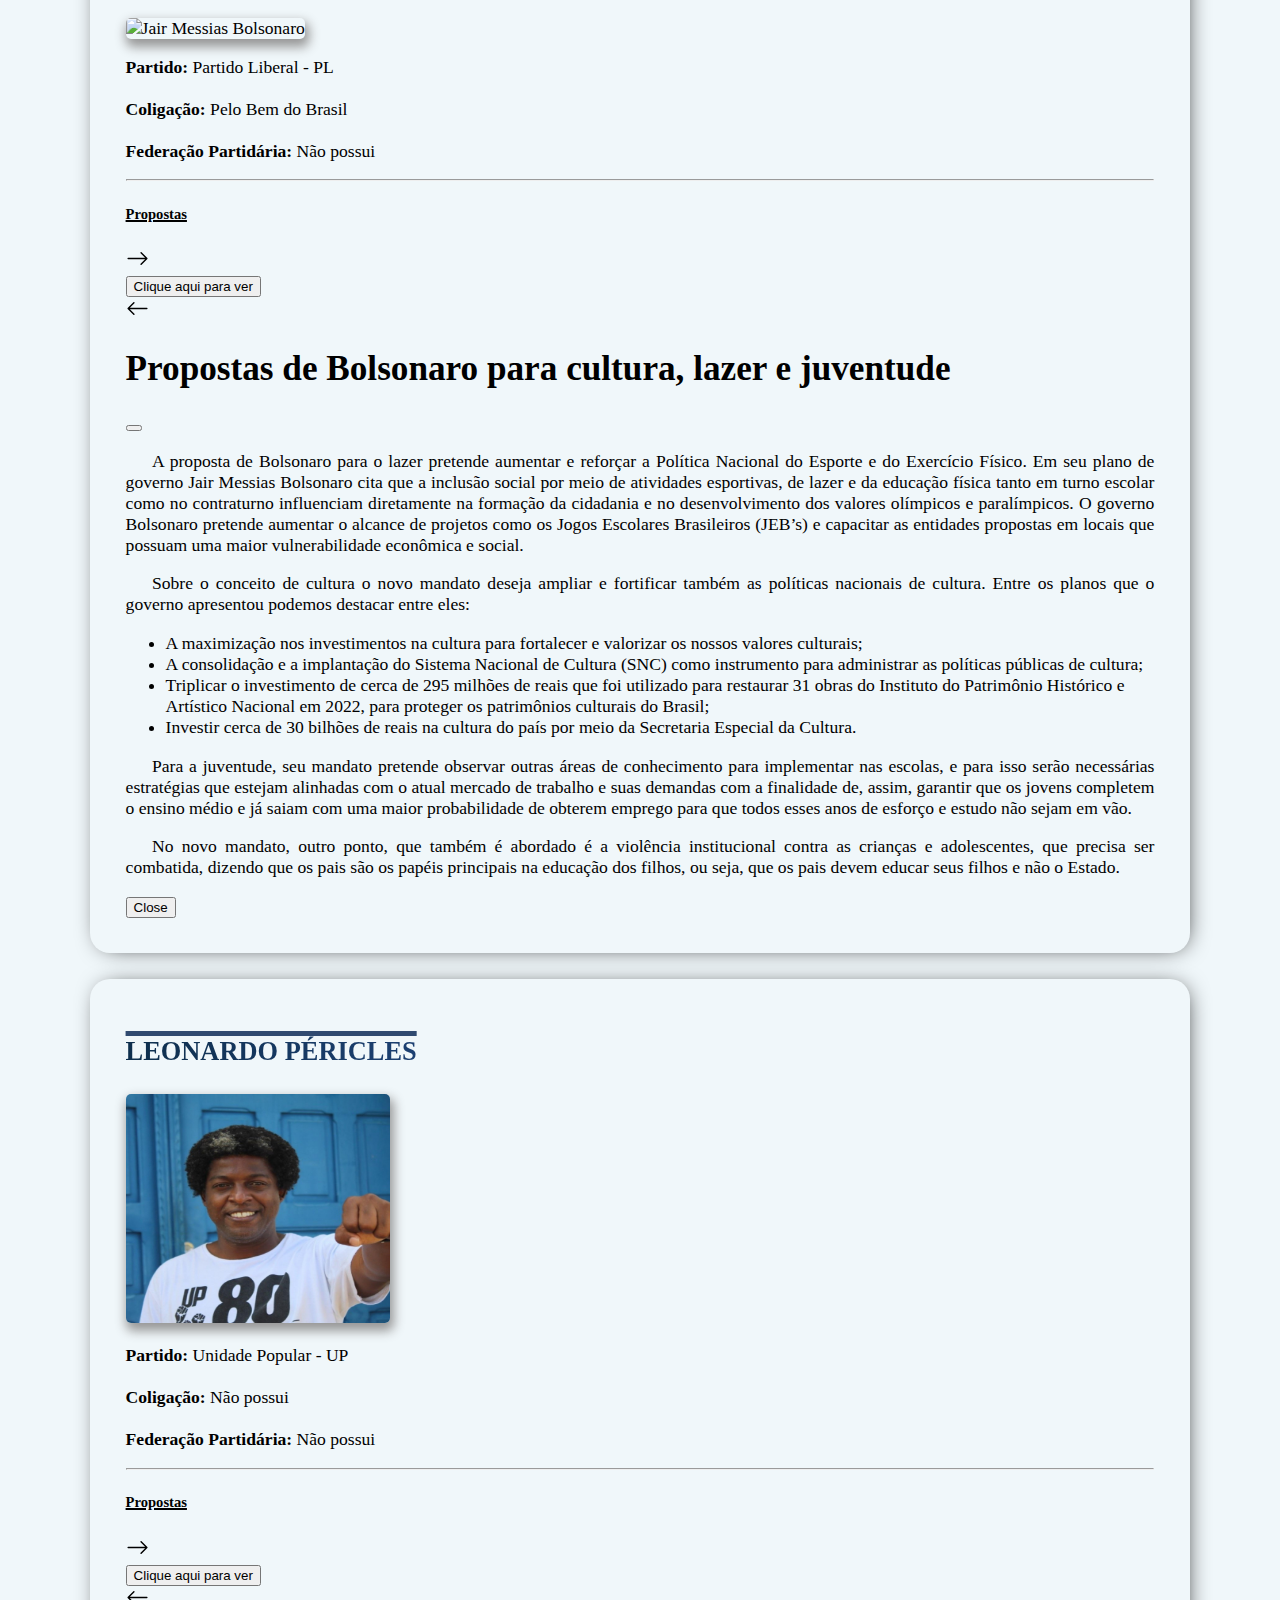
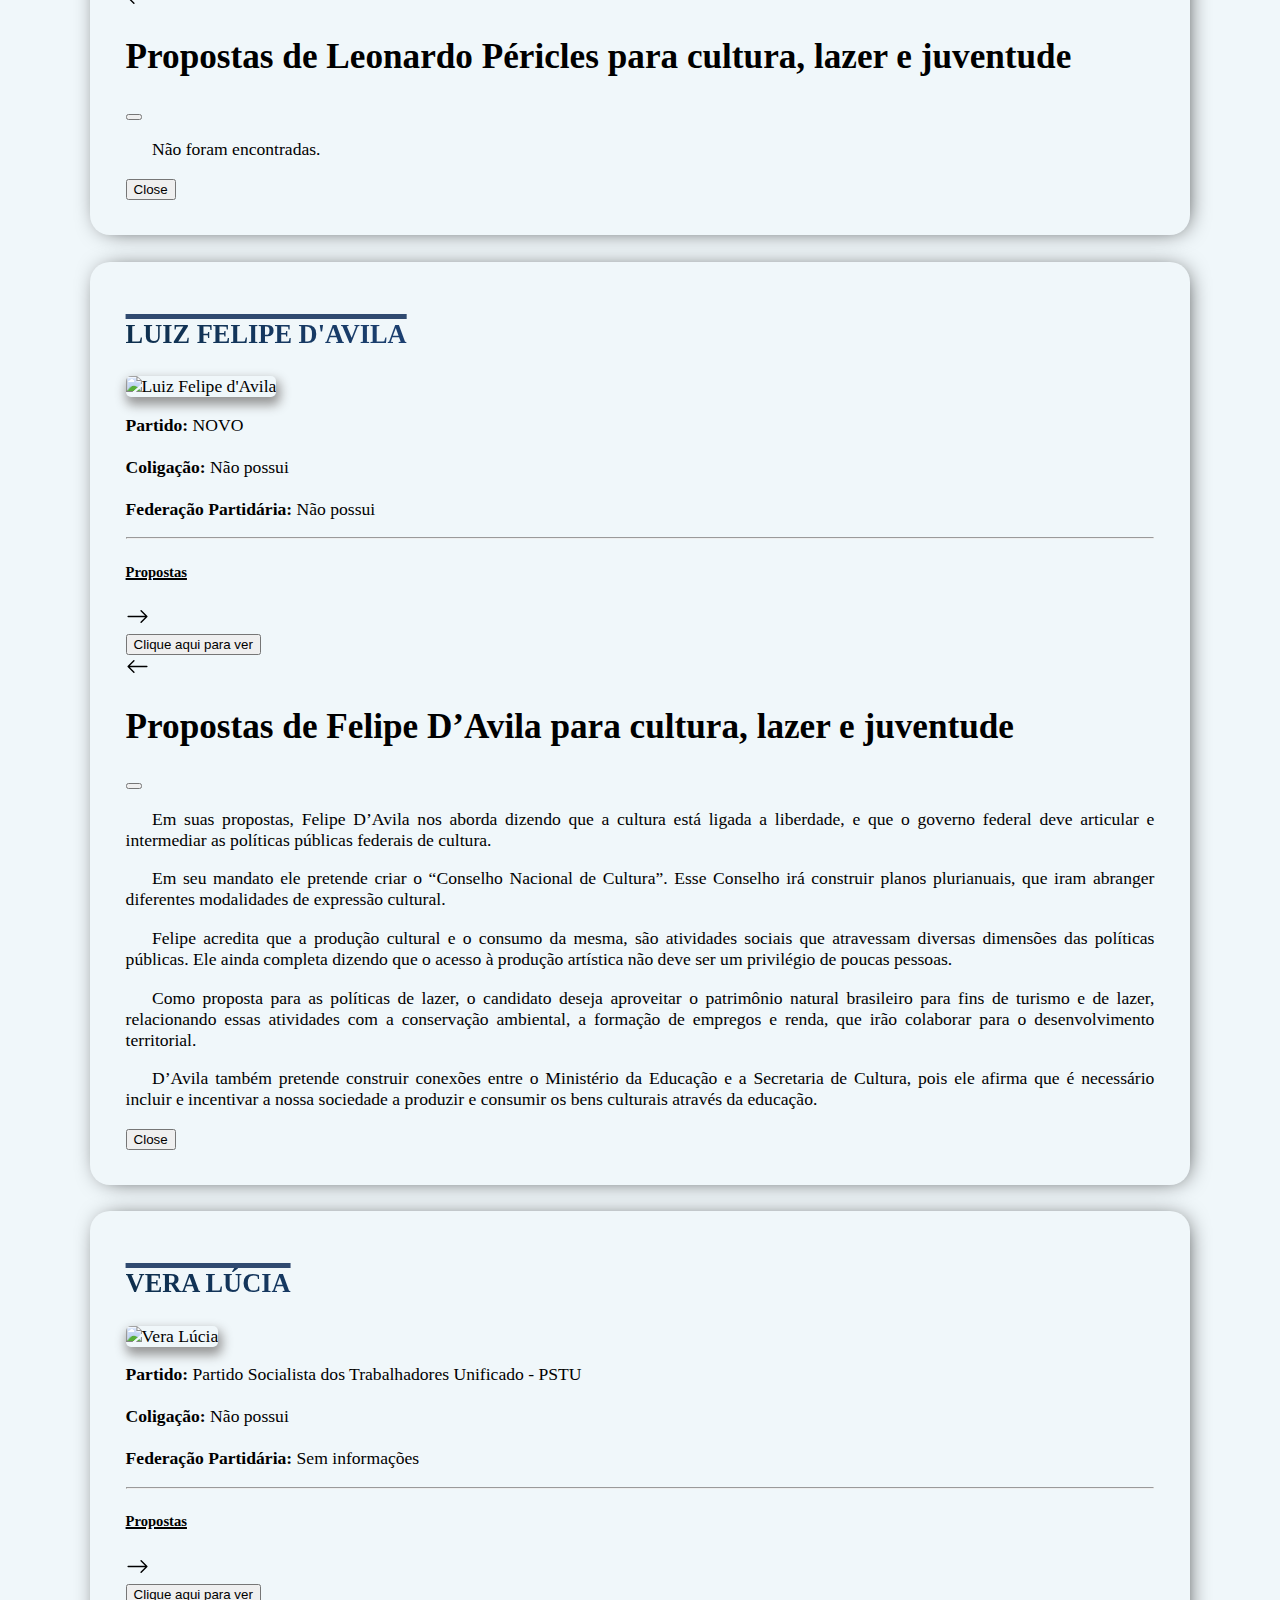
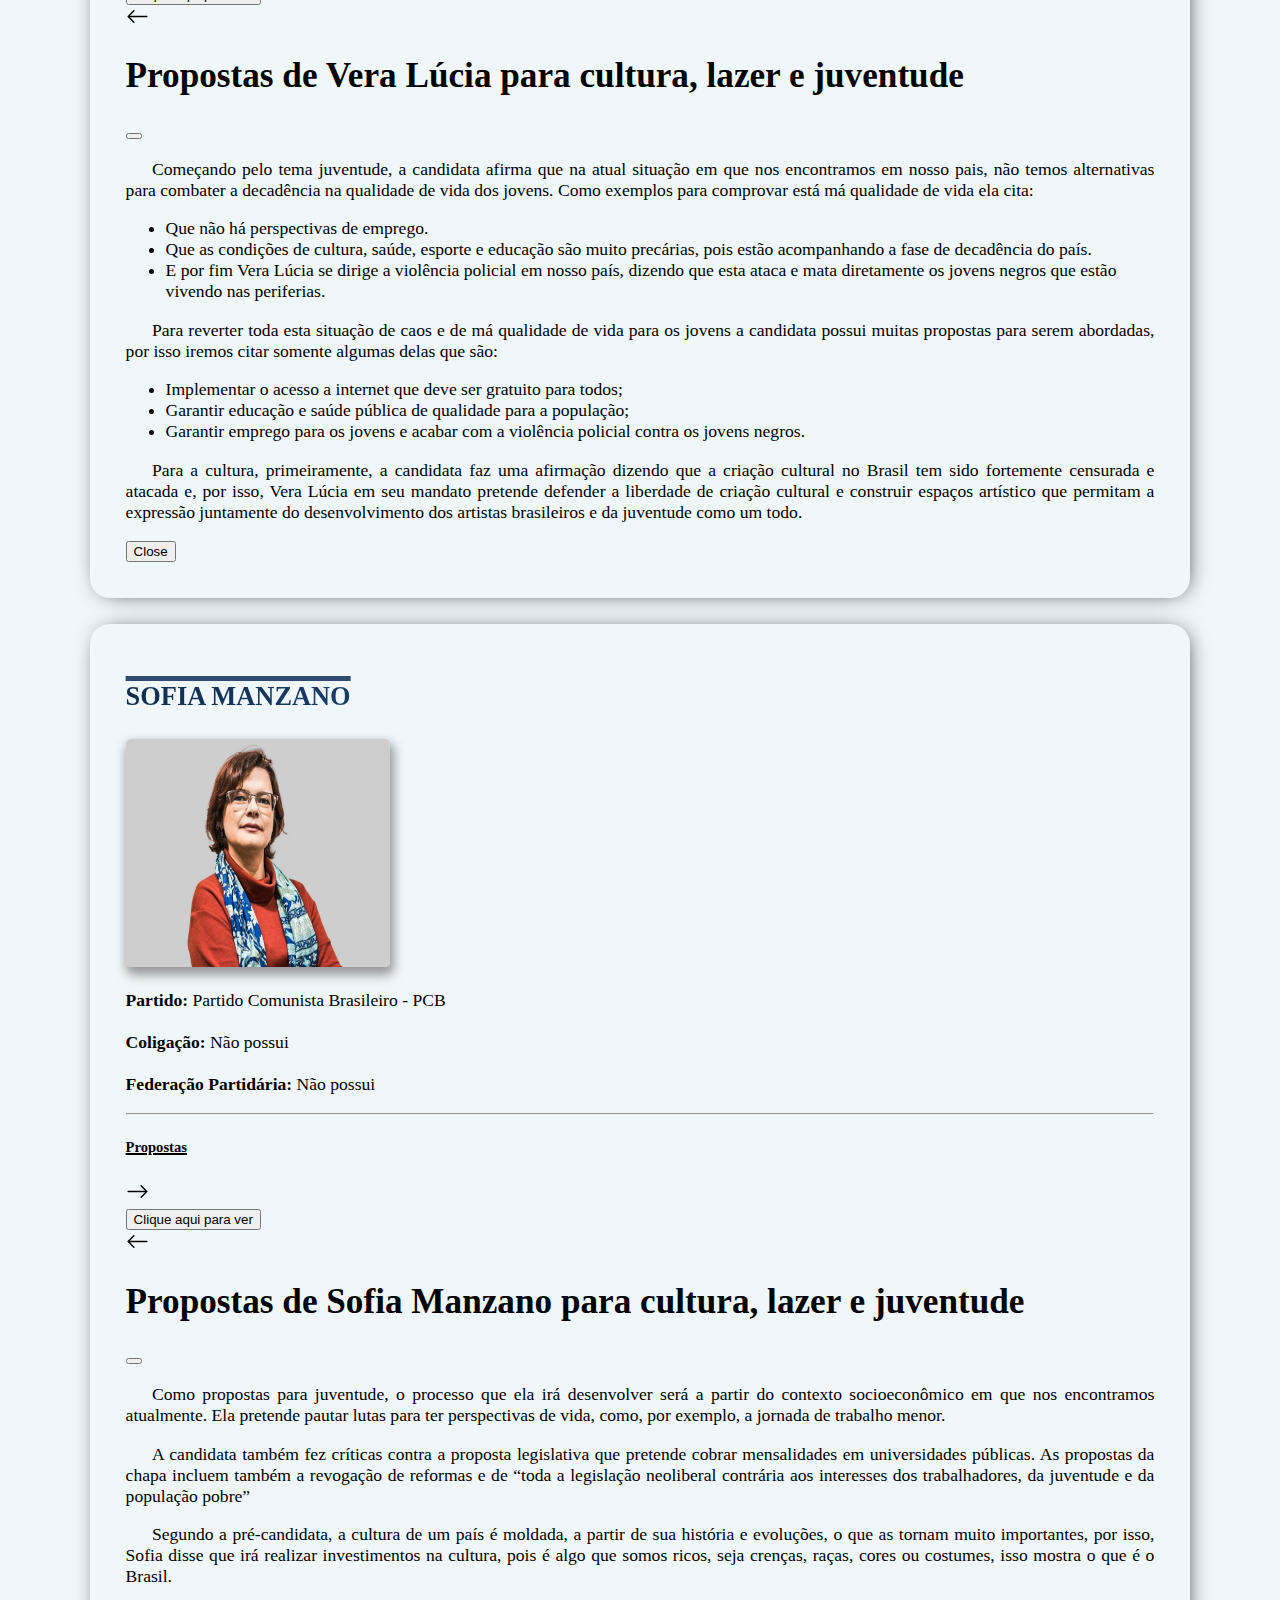
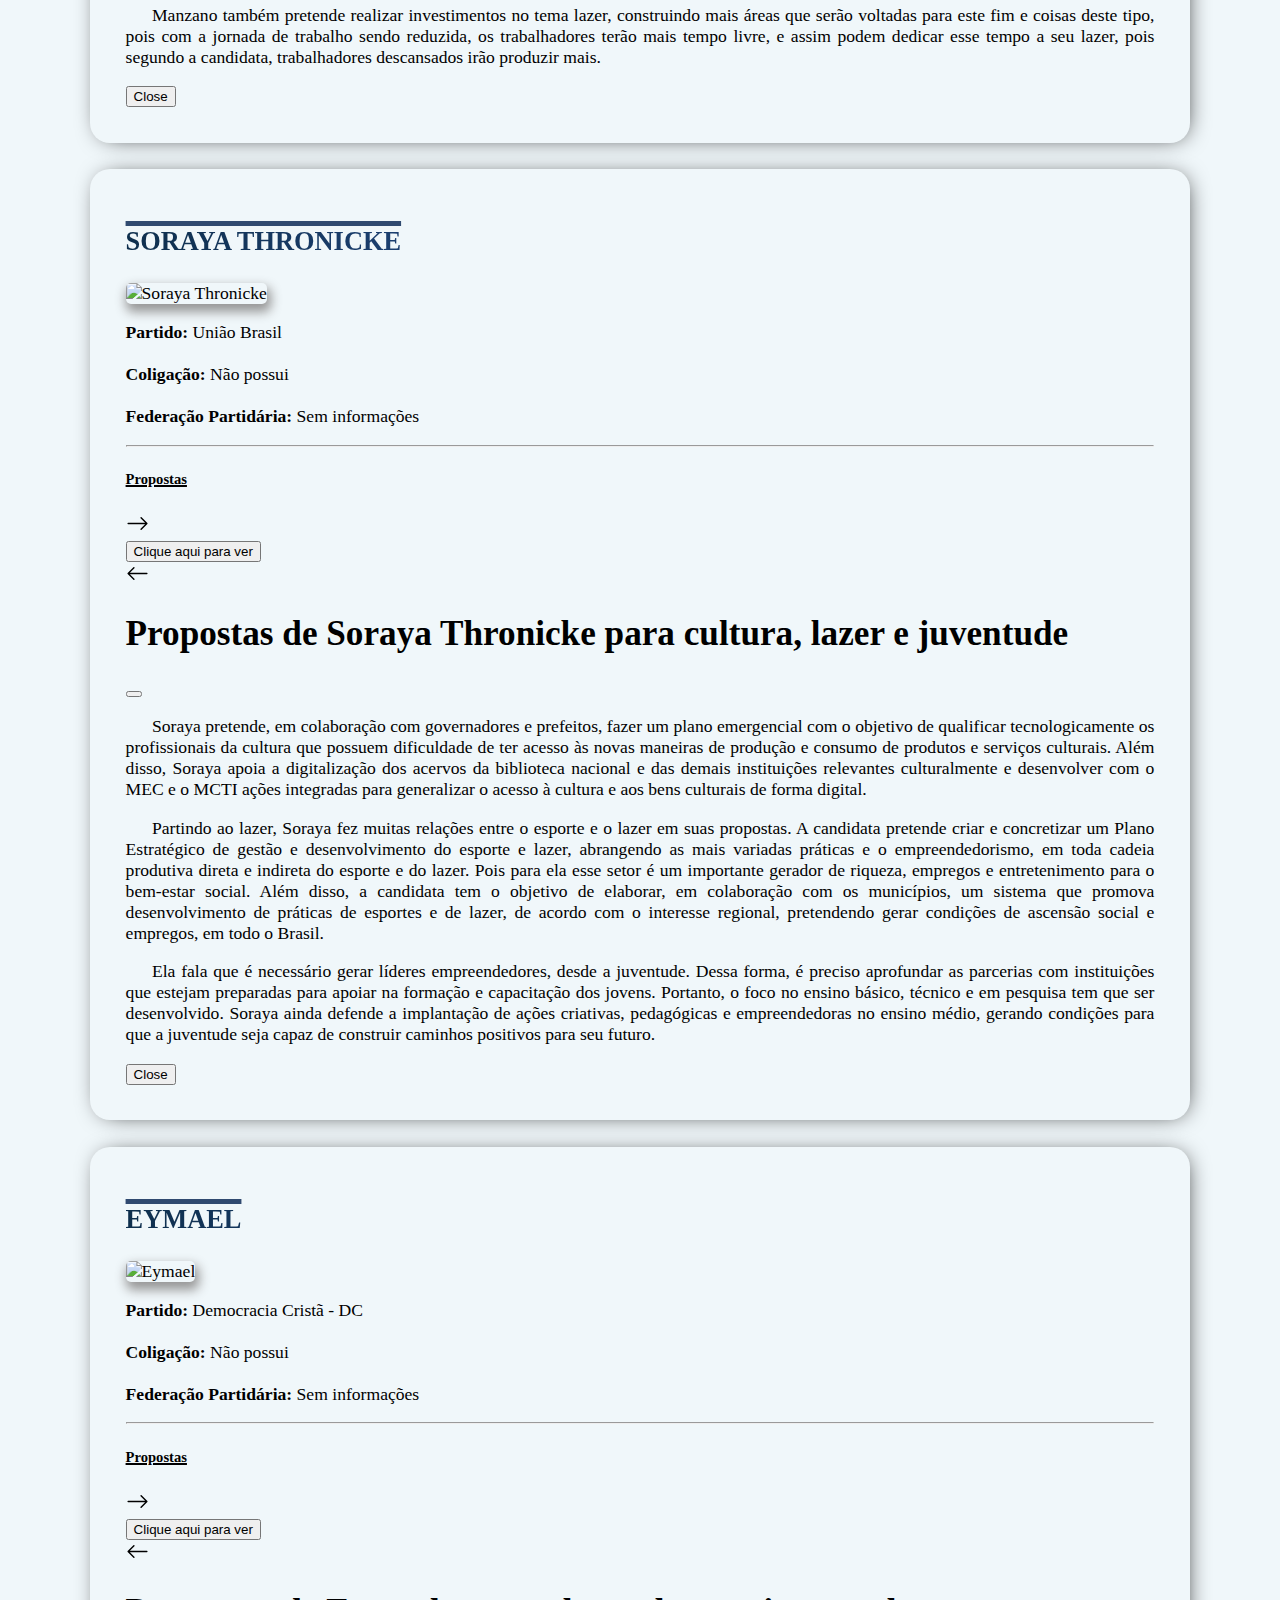
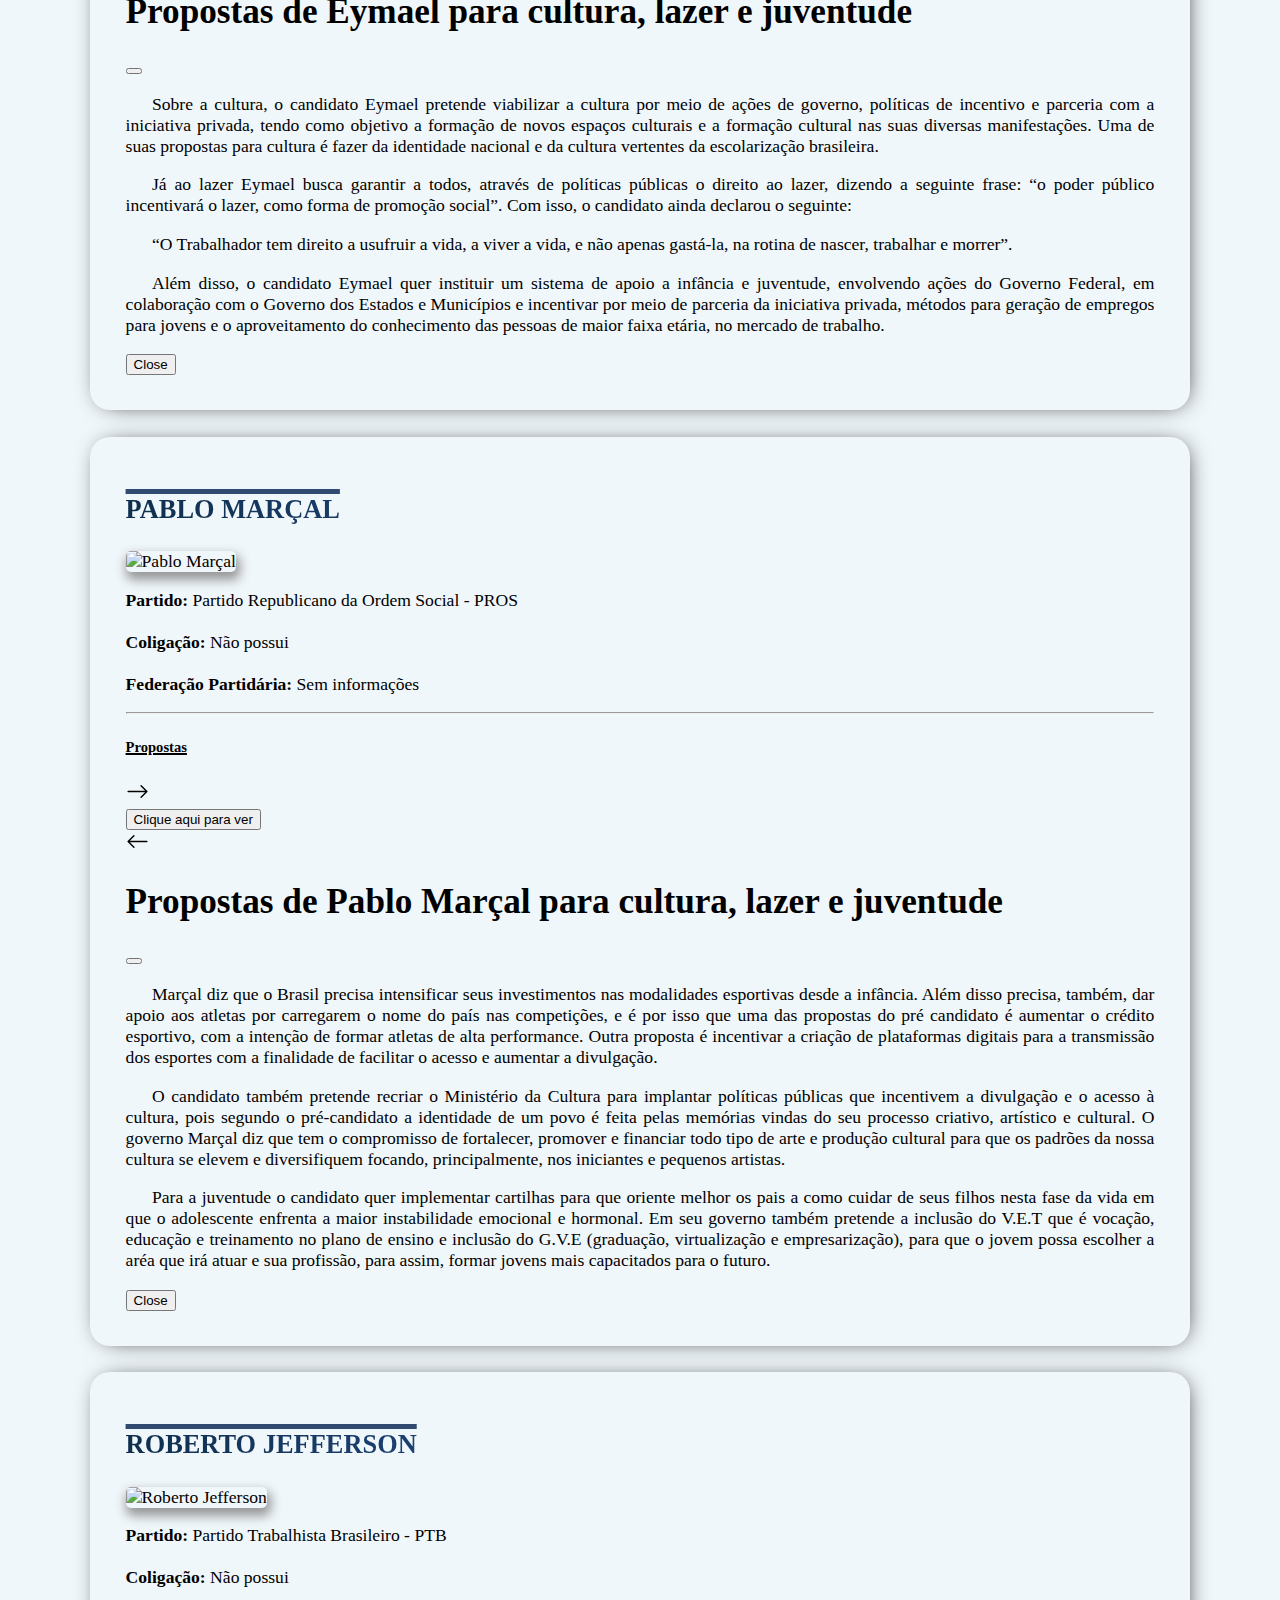
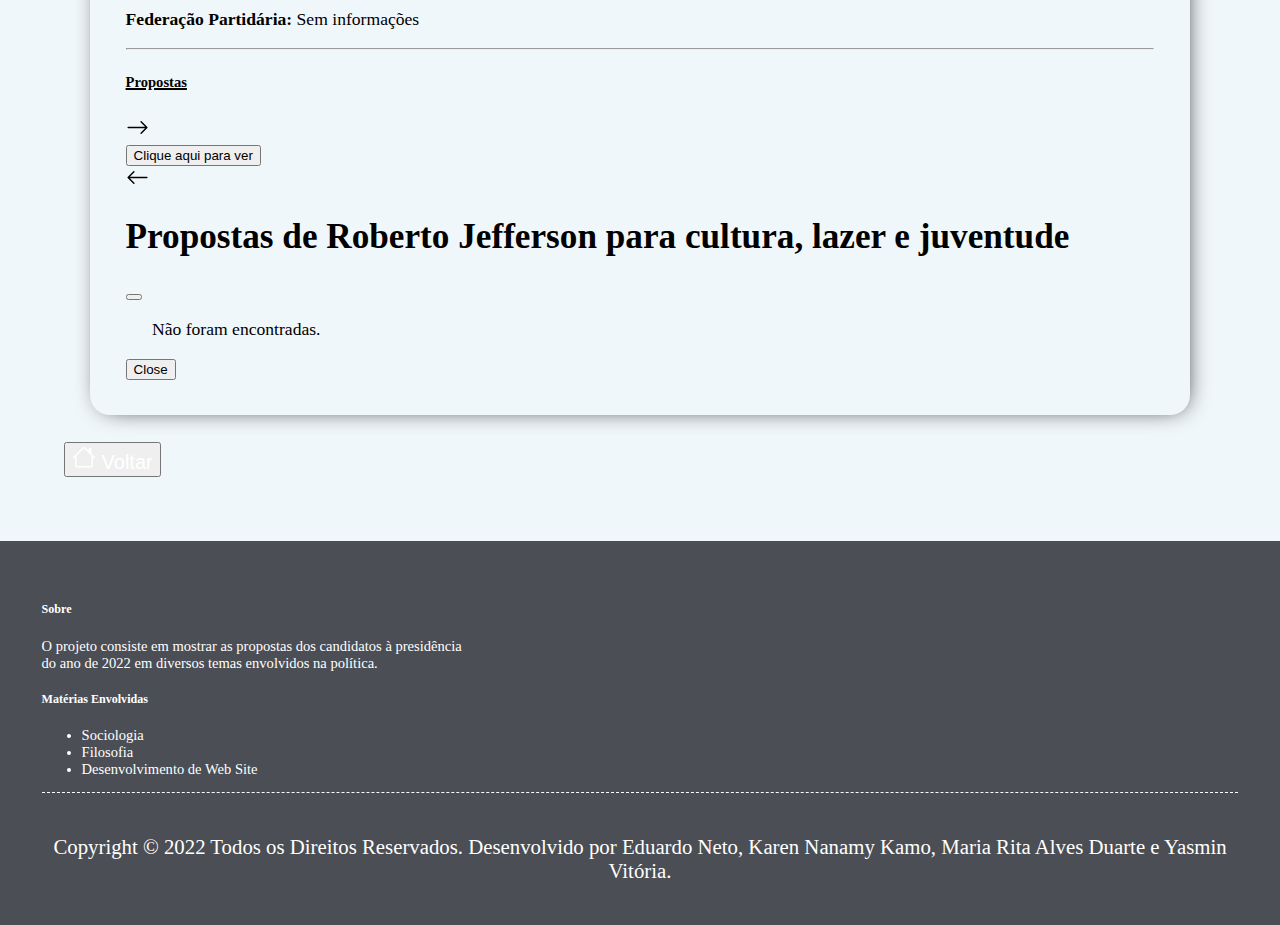
==== commit d08836d8: "Add files via upload" ====
--- a/candidatos.html
+++ b/candidatos.html
@@ -1,5 +1,5 @@
 <!DOCTYPE html>
-<html lang="en">
+<html lang="pt-br">
 
 <head>
   <meta charset="UTF-8">
@@ -12,9 +12,10 @@
   <script src="https://cdn.jsdelivr.net/npm/bootstrap@5.2.0/dist/js/bootstrap.bundle.min.js"
     integrity="sha384-A3rJD856KowSb7dwlZdYEkO39Gagi7vIsF0jrRAoQmDKKtQBHUuLZ9AsSv4jD4Xa"
     crossorigin="anonymous"></script>
-
   <link rel="icon" href="icon.png">
+  <link rel="stylesheet" href="https://ajax.googleapis.com/ajax/libs/jqueryui/1.12.1/themes/cupertino/jquery-ui.css">
   <link rel="stylesheet" href="estilo.css">
+
 </head>
 
 <body>
@@ -30,20 +31,22 @@
                 <path fill-rule="evenodd"
                   d="M2 12.5a.5.5 0 0 1 .5-.5h11a.5.5 0 0 1 0 1h-11a.5.5 0 0 1-.5-.5zm0-3a.5.5 0 0 1 .5-.5h11a.5.5 0 0 1 0 1h-11a.5.5 0 0 1-.5-.5zm0-3a.5.5 0 0 1 .5-.5h11a.5.5 0 0 1 0 1h-11a.5.5 0 0 1-.5-.5zm0-3a.5.5 0 0 1 .5-.5h11a.5.5 0 0 1 0 1h-11a.5.5 0 0 1-.5-.5z" />
               </svg>
+              Seções
             </button>
             <ul class="dropdown-menu">
-              <li><a class="dropdown-item" href="#Simone"> Simone</a></li>
+              <li><a class="dropdown-item" href="#podcast"> Podcast</a></li>
+              <li><a class="dropdown-item" href="#Simone"> Simone Tebet</a></li>
               <li><a class="dropdown-item" href="#Ciro"> Ciro Gomes </a></li>
               <li><a class="dropdown-item" href="#Lula"> Lula </a></li>
               <li><a class="dropdown-item" href="#Bolsonaro"> Bolsonaro</a></li>
-              <li><a class="dropdown-item" href="#Leo"> Leonardo</a></li>
-              <li><a class="dropdown-item" href="#Luiz"> Luiz D'Avila </a></li>
+              <li><a class="dropdown-item" href="#Leo"> Leonardo Péricles</a></li>
+              <li><a class="dropdown-item" href="#Luiz"> Felipe D'Avila </a></li>
               <li><a class="dropdown-item" href="#Vera"> Vera Lúcia </a></li>
-              <li><a class="dropdown-item" href="#Sofia"> Sofia</a> </a></li>
+              <li><a class="dropdown-item" href="#Sofia"> Sofia Manzano</a> </a></li>
               <li><a class="dropdown-item" href="#Eymael"> Eymael </a></li>
-              <li><a class="dropdown-item" href="#Soraya"> Soraya </a></li>
-              <li><a class="dropdown-item" href="#Pablo"> Pablo </a></li>
-              <li><a class="dropdown-item" href="#Roberto"> Roberto </a></li>
+              <li><a class="dropdown-item" href="#Soraya"> Soraya Thronicke </a></li>
+              <li><a class="dropdown-item" href="#Pablo"> Pablo Marçal</a></li>
+              <li><a class="dropdown-item" href="#Roberto"> Roberto Jefferson</a></li>
 
             </ul>
           </div>
@@ -87,500 +90,1202 @@
 
   </header>
 
-
-
-  <div class="candidatos_">
-
-
-    <div class="cand1" id="Simone">
+  <main class="main_cand">
+    <div class="ret_podcast container">
+      <h1 class="subtitulo" id="podcast"> PODCAST SOBRE AS PROPOSTAS DOS CANDIDATOS </h1>
+
       <div class="row">
-        <div class="col-1">
-
-        </div>
-        <div class="col-4">
-          <img
-            src="https://conteudo.imguol.com.br/c/entretenimento/4d/2022/07/25/a-senadora-simone-tebet-1658777782208_v2_4x3.jpg"
-            alt="Simone Tebet" class="img_cand">
-        </div>
-        <div class="col-6">
-          <b>Simone Tebet</b>
+        <div class="podcast text-center col-6">
+          <iframe width="550" height="400" scrolling="no" frameborder="no" allow="autoplay"
+            src="https://w.soundcloud.com/player/?url=https%3A//api.soundcloud.com/tracks/1391118337&color=%23ff5500&auto_play=false&hide_related=false&show_comments=true&show_user=true&show_reposts=false&show_teaser=true&visual=true"></iframe>
+          <div
+            style="font-size: 10px; color: #cccccc;line-break: anywhere;word-break: normal;overflow: hidden;white-space: nowrap;text-overflow: ellipsis; font-family: Interstate,Lucida Grande,Lucida Sans Unicode,Lucida Sans,Garuda,Verdana,Tahoma,sans-serif;font-weight: 100;">
+            <a href="https://soundcloud.com/kainan-colco-dos-santos" title="KAINAN COLÇO DOS SANTOS" target="_blank"
+              style="color: #cccccc; text-decoration: none;">KAINAN COLÇO DOS SANTOS</a> · <a
+              href="https://soundcloud.com/kainan-colco-dos-santos/podcast-mdm-259-os-15-anos-de-matrix-a-filosofia-os-conceitos-e-neo-afez-melhor-entaoa-no-final"
+              title="Podcast Filosofia" target="_blank" style="color: #cccccc; text-decoration: none;">Podcast
+              Filosofia</a>
+          </div>
+        </div>
+
+
+        <div class="text-justify col-6 p_podcast">
+          <h3 class="text-center"> Propostas dos candidatos</h3> <br>
+          <p class="p_geral">
+            Ao lado encontramos o podcast que fala sobre as propostas referentes ao tema cultura, lazer e juventude, dos
+            candidatos Lula, Ciro Gomes, Simone Tebet e Bolsonaro.
+          </p>
+          <p class="p_geral">
+            Caso não tenha escutado o podcast anterior, que está na página Inicial, escute primeiro para que entenda as
+            definições de cultura, lazer e juventude!
+          </p>
+        </div>
+      </div>
+
+    </div>
+
+    <h1 class="subtitulo" id="podcast"> CANDIDATOS À PRESIDÊNCIA 2022</h1>
+    <div class="row">
+      <div class="col" ID="Simone">
+        <div class="caixinha_cand">
+          <h2 class="text-center titulo_cand"> SIMONE TEBET </h2>
+          <div class="row">
+            <div class="col">
+              <img
+                src="https://conteudo.imguol.com.br/c/entretenimento/4d/2022/07/25/a-senadora-simone-tebet-1658777782208_v2_4x3.jpg"
+                alt="Simone Tebet" class="img_cand">
+            </div>
+            <div class="col mt-3">
+              <p>
+                <b>Partido:</b> Movimento Democrático Brasileiro - MDB <br> <br>
+                <b>Coligação:</b> Brasil para Todos <br> <br>
+                <b>Federação Partidária:</b> não possui <br><br>
+              </p>
+            </div>
+          </div>
+
+          <hr>
           <div>
-            <br>
-            Partido: MDB <br> <br>
-            Coligação: Brasil para Todos <br> <br>
-            Federação Partidária: não possui
-          </div>
-        </div>
-        <div class="col-1">
-
-        </div>
-      </div>
-      <br>
-      <div class="row">
-        <p class="textinho"> Proposta</p>
-        <p>
-          (Texto não enviado)
-          Ou quem sabe a Sonserina será a sua casa
-          E ali fará seus verdadeiros amigos
-          Homens de astúcia que usam quaisquer meios
-          Para atingir os fins que antes colimaram. </p>
-      </div>
-
+            <div>
+              <h5 class="text-center titulo_prop"> <b>Propostas</b> </h5>
+              <!-- Button trigger modal -->
+              <div class="row">
+                <div class="col text-end">
+                  <svg xmlns="http://www.w3.org/2000/svg" width="23" height="23" fill="currentColor"
+                    class="bi bi-arrow-right" viewBox="0 0 16 16">
+                    <path fill-rule="evenodd"
+                      d="M1 8a.5.5 0 0 1 .5-.5h11.793l-3.147-3.146a.5.5 0 0 1 .708-.708l4 4a.5.5 0 0 1 0 .708l-4 4a.5.5 0 0 1-.708-.708L13.293 8.5H1.5A.5.5 0 0 1 1 8z" />
+                  </svg>
+                </div>
+                <div class="col text-center">
+                  <button type="button" class="btn btn-dark" data-bs-toggle="modal" data-bs-target="#exampleModal">
+                    Clique aqui para ver
+                  </button>
+                </div>
+                <div class="col">
+                  <svg xmlns="http://www.w3.org/2000/svg" width="23" height="23" fill="currentColor"
+                    class="bi bi-arrow-left" viewBox="0 0 16 16">
+                    <path fill-rule="evenodd"
+                      d="M15 8a.5.5 0 0 0-.5-.5H2.707l3.147-3.146a.5.5 0 1 0-.708-.708l-4 4a.5.5 0 0 0 0 .708l4 4a.5.5 0 0 0 .708-.708L2.707 8.5H14.5A.5.5 0 0 0 15 8z" />
+                  </svg>
+                </div>
+              </div>
+
+            </div>
+
+
+            <!-- Modal -->
+            <div class="modal fade" id="exampleModal" tabindex="-1" aria-labelledby="exampleModalLabel"
+              aria-hidden="true">
+              <div class="modal-dialog modal-xl">
+                <div class="modal-content">
+                  <div class="modal-header">
+                    <h1 class="modal-title fs-5" id="exampleModalLabel">Propostas de Simone Tebet para cultura, lazer e
+                      juventude</h1>
+                    <button type="button" class="btn-close" data-bs-dismiss="modal" aria-label="Close"></button>
+                  </div>
+                  <div class="modal-body">
+                    <p class="p_geral">
+                      A candidata Simone planeja que a cultura irá voltar a ser tratada com o status, atenção e com a
+                      recriação de um ministério especifico, para que intermedeiem as politicas entre estados e
+                      municípios como uma técnica de desenvolvimento, cidadania e o crescimento da economia criativa.
+                      Para a juventude a candidata quer garantir a inclusão social e garantir que crianças com
+                      deficiência possam ter condições iguais as demais crianças de participar de atividades
+                      recreativas, de lazer, esportivas e do sistema escolar, assim também garantindo sua dignidade.
+                    </p>
+
+                  </div>
+                  <div class="modal-footer">
+                    <button type="button" class="btn btn-secondary" data-bs-dismiss="modal">Close</button>
+                  </div>
+                </div>
+              </div>
+            </div>
+          </div>
+        </div>
+      </div>
+
+      <div class="col" ID="Ciro">
+        <div class="caixinha_cand">
+          <h2 class="text-center titulo_cand"> CIRO GOMES </h2>
+          <div class="row">
+            <div class="col">
+              <img
+                src="https://www.ufrgs.br/humanista/wp-content/uploads/2018/09/CiroGomes-fundobranco-e1535055582682.jpg"
+                alt="Ciro Gomes" class="img_cand">
+            </div>
+            <div class="col mt-3">
+              <p>
+                <b>Partido:</b> Partido Democrático Trabalhista - PDT <br> <br>
+                <b>Coligação:</b> Não possui <br> <br>
+                <b>Federação Partidária:</b> Não possui
+              </p>
+            </div>
+          </div>
+
+          <hr>
+          <div>
+            <div>
+              <h5 class="text-center titulo_prop"> <b>Propostas</b> </h5>
+              <!-- Button trigger modal -->
+              <div class="row">
+                <div class="col text-end">
+                  <svg xmlns="http://www.w3.org/2000/svg" width="23" height="23" fill="currentColor"
+                    class="bi bi-arrow-right" viewBox="0 0 16 16">
+                    <path fill-rule="evenodd"
+                      d="M1 8a.5.5 0 0 1 .5-.5h11.793l-3.147-3.146a.5.5 0 0 1 .708-.708l4 4a.5.5 0 0 1 0 .708l-4 4a.5.5 0 0 1-.708-.708L13.293 8.5H1.5A.5.5 0 0 1 1 8z" />
+                  </svg>
+                </div>
+                <div class="col text-center">
+                  <button type="button" class="btn btn-dark" data-bs-toggle="modal" data-bs-target="#exampleModal2">
+                    Clique aqui para ver
+                  </button>
+                </div>
+                <div class="col">
+                  <svg xmlns="http://www.w3.org/2000/svg" width="23" height="23" fill="currentColor"
+                    class="bi bi-arrow-left" viewBox="0 0 16 16">
+                    <path fill-rule="evenodd"
+                      d="M15 8a.5.5 0 0 0-.5-.5H2.707l3.147-3.146a.5.5 0 1 0-.708-.708l-4 4a.5.5 0 0 0 0 .708l4 4a.5.5 0 0 0 .708-.708L2.707 8.5H14.5A.5.5 0 0 0 15 8z" />
+                  </svg>
+                </div>
+              </div>
+
+            </div>
+
+
+            <!-- Modal -->
+            <div class="modal fade" id="exampleModal2" tabindex="-1" aria-labelledby="exampleModalLabel"
+              aria-hidden="true">
+              <div class="modal-dialog modal-xl">
+                <div class="modal-content">
+                  <div class="modal-header">
+                    <h1 class="modal-title fs-5" id="exampleModalLabel">Propostas de Ciro Gomes para cultura, lazer e
+                      juventude</h1>
+                    <button type="button" class="btn-close" data-bs-dismiss="modal" aria-label="Close"></button>
+                  </div>
+                  <div class="modal-body">
+                    <p class="p_geral">
+                      Para o candidato, a cultura é bem importante no Projeto Nacional de Desenvolvimento (PND), pois é
+                      ela quem caracteriza a identidade nacional, que inclusive está bastante ameaçada por causa dos
+                      hábitos de consumo e, também pela estética internacional da cultura, que tem efeitos práticos nos
+                      interesses de consumo e na felicidade das pessoas.
+                    </p>
+                    <p class="p_geral">
+                      Ciro diz que também não seria uma questão que envolvesse isolar o país de outras cultura - pois
+                      esta interação que ocorre com nações que vem para o Brasil sempre foi boa - mas que é preciso
+                      fortalecer a cultura brasileira juntamente com o orgulho do nosso povo sobre a nossa história,
+                      tradições e dentre outros.
+                    </p>
+                    <p class="p_geral">
+                      Em seu mandato o candidato pretende investir na democratização do acesso, que são medidas que
+                      devem ser tomadas, para que todos tenham acesso e possam usufruir do consumo de bens e serviços
+                      culturais, em especial as pessoas que são excluídas do exercício deste direito por condições
+                      socioeconômicas ou outras situações relacionadas. Para que isso seja feito, Ciro irá realizar por
+                      meio de políticas, a criação de lugares que estimulem,
+                      desenvolvam e interajam para estes fins. Além disso, o candidato irá prestar apoio as
+                      manifestações
+                      culturais como as danças, grafites e slams, também apoiando as atividades de economia criativa.
+                    </p>
+                    <p class="p_geral">
+                      Ciro Gomes também pretende recriar o Ministério da Cultura (MinC), aumentando o orçamento para
+                      cultura e arte, e a ANCINE que deve ser um intermediador do mercado audiovisual brasileiro.
+                    </p>
+
+                  </div>
+                  <div class="modal-footer">
+                    <button type="button" class="btn btn-secondary" data-bs-dismiss="modal">Close</button>
+                  </div>
+                </div>
+              </div>
+            </div>
+          </div>
+
+        </div>
+      </div>
 
 
 
     </div>
 
-    <br>
-
-    <div class="cand2" id="Ciro">
-
-      <div class="row">
-        <div class="col-1">
-
-        </div>
-
-        <div class="col-6">
-          <b> Ciro Gomes </b>
+    <div class="row">
+      <div class="col" ID="Lula">
+        <div class="caixinha_cand">
+          <h2 class="text-center titulo_cand"> LUIS INÁCIO LULA DA SILVA </h2>
+          <div class="row">
+            <div class="col">
+              <img src="https://aaronturatv.ig.com.br/wp-content/uploads/2021/10/LULA-RICARDO-STUCKERT.jpeg"
+                alt="Luis Inácio Lula" class="img_cand">
+            </div>
+            <div class="col mt-3">
+              <p>
+                <b>Partido:</b> Partido dos Trabalhadores - PT <br> <br>
+                <b>Coligação:</b> Brasil da Esperança <br> <br>
+                <b>Federação Partidária:</b> Brasil Esperança
+              </p>
+            </div>
+          </div>
+
+          <hr>
           <div>
-            <br>
-            Partido: PDT <br> <br>
-            Coligação: Não possui <br> <br>
-            Federação Partidária: Não possui
-          </div>
-        </div>
-        <div class="col-4">
-          <img src="https://www.ufrgs.br/humanista/wp-content/uploads/2018/09/CiroGomes-fundobranco-e1535055582682.jpg"
-            alt="Ciro Gomes" class="img_cand">
-        </div>
-        <div class="col-1">
-
-        </div>
-      </div>
-      <br>
-      <div class="row">
-        <p class="textinho"> Proposta</p>
-        <p>
-          (Texto não enviado)
-          Ou quem sabe a Sonserina será a sua casa
-          E ali fará seus verdadeiros amigos
-          Homens de astúcia que usam quaisquer meios
-          Para atingir os fins que antes colimaram. </p>
+            <div>
+              <h5 class="text-center titulo_prop"> <b>Propostas</b> </h5>
+              <!-- Button trigger modal -->
+              <div class="row">
+                <div class="col text-end">
+                  <svg xmlns="http://www.w3.org/2000/svg" width="23" height="23" fill="currentColor"
+                    class="bi bi-arrow-right" viewBox="0 0 16 16">
+                    <path fill-rule="evenodd"
+                      d="M1 8a.5.5 0 0 1 .5-.5h11.793l-3.147-3.146a.5.5 0 0 1 .708-.708l4 4a.5.5 0 0 1 0 .708l-4 4a.5.5 0 0 1-.708-.708L13.293 8.5H1.5A.5.5 0 0 1 1 8z" />
+                  </svg>
+                </div>
+                <div class="col text-center">
+                  <button type="button" class="btn btn-dark" data-bs-toggle="modal" data-bs-target="#exampleModal3">
+                    Clique aqui para ver
+                  </button>
+                </div>
+                <div class="col">
+                  <svg xmlns="http://www.w3.org/2000/svg" width="23" height="23" fill="currentColor"
+                    class="bi bi-arrow-left" viewBox="0 0 16 16">
+                    <path fill-rule="evenodd"
+                      d="M15 8a.5.5 0 0 0-.5-.5H2.707l3.147-3.146a.5.5 0 1 0-.708-.708l-4 4a.5.5 0 0 0 0 .708l4 4a.5.5 0 0 0 .708-.708L2.707 8.5H14.5A.5.5 0 0 0 15 8z" />
+                  </svg>
+                </div>
+              </div>
+
+            </div>
+
+
+            <!-- Modal -->
+            <div class="modal fade" id="exampleModal3" tabindex="-1" aria-labelledby="exampleModalLabel"
+              aria-hidden="true">
+              <div class="modal-dialog modal-xl">
+                <div class="modal-content">
+                  <div class="modal-header">
+                    <h1 class="modal-title fs-5" id="exampleModalLabel">Propostas de Lula para cultura, lazer e
+                      juventude</h1>
+                    <button type="button" class="btn-close" data-bs-dismiss="modal" aria-label="Close"></button>
+                  </div>
+                  <div class="modal-body">
+                    <p class="p_geral">
+                      Em base no TSÉ, Lula descreve que a cultura é importante para o processo de reconstrução
+                      democrática do país e do resgaste do desenvolvimento sustentável. Ele também apoia o direito à
+                      cultura, com a fortificação das instituições culturais e a reestruturação do financiamento e do
+                      investimento, gerando condições para a qualificação, ampliação e criação de políticas culturais,
+                      estimulando a economia da cultura, aprimorando processos criativos, reforçando a memória e a
+                      diversidade cultural, valorizando a arte, a cultura popular e periférica, assegurando a liberdade
+                      artística e, dessa maneira, qualificando as relações sociais através do incentivo a valores
+                      civilizatórios e democráticos.
+                    </p>
+                    <p class="p_geral">
+                      Já para lazer, o candidato à presidência relata que a democratização e descentralização do acesso
+                      ao lazer possibilitam desenvolvimento, eliminam à violência e criam a cidadania. O candidato ainda
+                      afirma que o incentivo ao lazer será reinserido na agenda nacional.
+                    </p>
+                    <p class="p_geral">
+                      Além disso, em outro ponto, Lula diz que através da consolidação do Sistema Nacional de Esportes,
+                      o
+                      esporte e lazer serão objetos de resgate do orgulho nacional e da criação de uma cidadania
+                      democrática e plural.
+                    </p>
+                    <p class="p_geral">
+                      Por fim, Lula diz que a juventude é digna de respeito, reconhecimento de seu protagonismo e
+                      demandas políticas transversais, no processo de reconstrução do Brasil. Além do mais, ele destaca
+                      que o desemprego, a fome, a insegurança e a falta de perspectiva são ocorrências habituais nas
+                      juventudes brasileiras no momento presente. Portanto, ele pretende ter um plano de país que
+                      possibilite novas e mais oportunidades para a juventude, com acesso à educação e à cultura, e o
+                      desenvolvimento de empregos de qualidade. Para finalizar, o candidato ainda diz o seguinte “Um
+                      país que assegure a todos e todas o direito à vida, com dignidade e liberdade, e aos sonhos”.
+                    </p>
+
+                  </div>
+                  <div class="modal-footer">
+                    <button type="button" class="btn btn-secondary" data-bs-dismiss="modal">Close</button>
+                  </div>
+                </div>
+              </div>
+            </div>
+          </div>
+
+        </div>
+      </div>
+
+      <div class="col" ID="Bolsonaro">
+        <div class="caixinha_cand">
+          <h2 class="text-center titulo_cand"> JAIR MESSIAS BOLSONARO </h2>
+          <div class="row">
+            <div class="col">
+              <img src="bolsonaro1.jpg" alt="Jair Messias Bolsonaro" class="img_cand">
+            </div>
+            <div class="col mt-3">
+              <p>
+                <b>Partido:</b> Partido Liberal - PL <br> <br>
+                <b>Coligação:</b> Pelo Bem do Brasil <br> <br>
+                <b>Federação Partidária:</b> Não possui
+              </p>
+            </div>
+          </div>
+
+          <hr>
+          <div>
+            <div>
+              <h5 class="text-center titulo_prop"> <b>Propostas</b> </h5>
+              <!-- Button trigger modal -->
+              <div class="row">
+                <div class="col text-end">
+                  <svg xmlns="http://www.w3.org/2000/svg" width="23" height="23" fill="currentColor"
+                    class="bi bi-arrow-right" viewBox="0 0 16 16">
+                    <path fill-rule="evenodd"
+                      d="M1 8a.5.5 0 0 1 .5-.5h11.793l-3.147-3.146a.5.5 0 0 1 .708-.708l4 4a.5.5 0 0 1 0 .708l-4 4a.5.5 0 0 1-.708-.708L13.293 8.5H1.5A.5.5 0 0 1 1 8z" />
+                  </svg>
+                </div>
+                <div class="col text-center">
+                  <button type="button" class="btn btn-dark" data-bs-toggle="modal" data-bs-target="#exampleModal4">
+                    Clique aqui para ver
+                  </button>
+                </div>
+                <div class="col">
+                  <svg xmlns="http://www.w3.org/2000/svg" width="23" height="23" fill="currentColor"
+                    class="bi bi-arrow-left" viewBox="0 0 16 16">
+                    <path fill-rule="evenodd"
+                      d="M15 8a.5.5 0 0 0-.5-.5H2.707l3.147-3.146a.5.5 0 1 0-.708-.708l-4 4a.5.5 0 0 0 0 .708l4 4a.5.5 0 0 0 .708-.708L2.707 8.5H14.5A.5.5 0 0 0 15 8z" />
+                  </svg>
+                </div>
+              </div>
+
+            </div>
+
+
+            <!-- Modal -->
+            <div class="modal fade" id="exampleModal4" tabindex="-1" aria-labelledby="exampleModalLabel"
+              aria-hidden="true">
+              <div class="modal-dialog modal-xl">
+                <div class="modal-content">
+                  <div class="modal-header">
+                    <h1 class="modal-title fs-5" id="exampleModalLabel">Propostas de Bolsonaro para cultura, lazer e
+                      juventude</h1>
+                    <button type="button" class="btn-close" data-bs-dismiss="modal" aria-label="Close"></button>
+                  </div>
+                  <div class="modal-body">
+                    <p class="p_geral">
+                      A proposta de Bolsonaro para o lazer pretende aumentar e reforçar a Política Nacional do Esporte e
+                      do Exercício Físico. Em seu plano de governo Jair Messias Bolsonaro cita que a inclusão social por
+                      meio de atividades esportivas, de lazer e da educação física tanto em turno escolar como no
+                      contraturno influenciam diretamente na formação da cidadania e no desenvolvimento dos valores
+                      olímpicos e paralímpicos.
+                      O governo Bolsonaro pretende aumentar o alcance de projetos como os Jogos Escolares Brasileiros
+                      (JEB’s) e capacitar as entidades propostas em locais que possuam uma maior vulnerabilidade
+                      econômica e social.
+                    </p>
+                    <p class="p_geral">
+                      Sobre o conceito de cultura o novo mandato deseja ampliar e fortificar também as políticas
+                      nacionais de cultura. Entre os planos que o governo apresentou podemos destacar entre eles:
+                    </p>
+                    <ul>
+                      <li>
+                        A maximização nos investimentos na cultura para fortalecer e valorizar os nossos valores
+                        culturais;
+                      </li>
+                      <li>
+                        A consolidação e a implantação do Sistema Nacional de Cultura (SNC) como instrumento para
+                        administrar as políticas públicas de cultura;
+                      </li>
+                      <li>
+                        Triplicar o investimento de cerca de 295 milhões de reais que foi utilizado para restaurar 31
+                        obras do Instituto do Patrimônio Histórico e Artístico Nacional em 2022, para proteger os
+                        patrimônios culturais do Brasil;
+                      </li>
+                      <li>
+                        Investir cerca de 30 bilhões de reais na cultura do país por meio da Secretaria Especial da
+                        Cultura.
+                      </li>
+                    </ul>
+
+                    <p class="p_geral">
+                      Para a juventude, seu mandato pretende observar outras áreas de conhecimento para implementar nas
+                      escolas, e para isso serão necessárias estratégias que estejam alinhadas com o atual mercado de
+                      trabalho e suas demandas com a finalidade de, assim, garantir que os jovens completem o ensino
+                      médio
+                      e já saiam com uma maior probabilidade de obterem emprego para que todos esses anos de esforço e
+                      estudo não sejam em vão.
+                    </p>
+                    <p class="p_geral">
+                      No novo mandato, outro ponto, que também é abordado é a violência institucional contra as crianças
+                      e
+                      adolescentes, que precisa ser combatida, dizendo que os pais são os papéis principais na educação
+                      dos filhos, ou seja, que os pais devem educar seus filhos e não o Estado.
+                    </p>
+                  </div>
+                  <div class="modal-footer">
+                    <button type="button" class="btn btn-secondary" data-bs-dismiss="modal">Close</button>
+                  </div>
+                </div>
+              </div>
+            </div>
+          </div>
+
+        </div>
       </div>
 
     </div>
 
-    <br>
-
-    <div class="cand1" id="Lula">
-
-      <div class="row">
-        <div class="col-1">
-
-        </div>
-        <div class="col-4">
-          <img src="https://aaronturatv.ig.com.br/wp-content/uploads/2021/10/LULA-RICARDO-STUCKERT.jpeg"
-            alt="Luis Inácio Lula" class="img_cand">
-        </div>
-        <div class="col-6">
-          <b> Luis Inácio Lula da Silva</b>
+    <div class="row">
+      <div class="col" ID="Leo">
+        <div class="caixinha_cand">
+          <h2 class="text-center titulo_cand"> LEONARDO PÉRICLES </h2>
+          <div class="row">
+            <div class="col">
+              <img src="leo.jpg" alt="Leonardo Péricles" class="img_cand">
+            </div>
+            <div class="col mt-3">
+              <p>
+                <b>Partido:</b> Unidade Popular - UP <br> <br>
+                <b>Coligação:</b> Não possui <br> <br>
+                <b>Federação Partidária:</b> Não possui
+              </p>
+            </div>
+          </div>
+
+          <hr>
           <div>
-            <br>
-            Partido: PT <br> <br>
-            Coligação: Brasil da Esperança <br> <br>
-            Federação Partidária: Brasil Esperança
-          </div>
-        </div>
-        <div class="col-1">
-
-        </div>
-      </div>
-      <br>
-      <div class="row">
-        <p class="textinho"> Proposta</p>
-        <p>
-          (Texto não enviado)
-          Ou quem sabe a Sonserina será a sua casa
-          E ali fará seus verdadeiros amigos
-          Homens de astúcia que usam quaisquer meios
-          Para atingir os fins que antes colimaram. </p>
+            <div>
+              <h5 class="text-center titulo_prop"> <b>Propostas</b> </h5>
+              <!-- Button trigger modal -->
+              <div class="row">
+                <div class="col text-end">
+                  <svg xmlns="http://www.w3.org/2000/svg" width="23" height="23" fill="currentColor"
+                    class="bi bi-arrow-right" viewBox="0 0 16 16">
+                    <path fill-rule="evenodd"
+                      d="M1 8a.5.5 0 0 1 .5-.5h11.793l-3.147-3.146a.5.5 0 0 1 .708-.708l4 4a.5.5 0 0 1 0 .708l-4 4a.5.5 0 0 1-.708-.708L13.293 8.5H1.5A.5.5 0 0 1 1 8z" />
+                  </svg>
+                </div>
+                <div class="col text-center">
+                  <button type="button" class="btn btn-dark" data-bs-toggle="modal" data-bs-target="#exampleModal5">
+                    Clique aqui para ver
+                  </button>
+                </div>
+                <div class="col">
+                  <svg xmlns="http://www.w3.org/2000/svg" width="23" height="23" fill="currentColor"
+                    class="bi bi-arrow-left" viewBox="0 0 16 16">
+                    <path fill-rule="evenodd"
+                      d="M15 8a.5.5 0 0 0-.5-.5H2.707l3.147-3.146a.5.5 0 1 0-.708-.708l-4 4a.5.5 0 0 0 0 .708l4 4a.5.5 0 0 0 .708-.708L2.707 8.5H14.5A.5.5 0 0 0 15 8z" />
+                  </svg>
+                </div>
+              </div>
+
+            </div>
+
+
+            <!-- Modal -->
+            <div class="modal fade" id="exampleModal5" tabindex="-1" aria-labelledby="exampleModalLabel"
+              aria-hidden="true">
+              <div class="modal-dialog modal-xl">
+                <div class="modal-content">
+                  <div class="modal-header">
+                    <h1 class="modal-title fs-5" id="exampleModalLabel">Propostas de Leonardo Péricles para cultura,
+                      lazer e
+                      juventude</h1>
+                    <button type="button" class="btn-close" data-bs-dismiss="modal" aria-label="Close"></button>
+                  </div>
+                  <div class="modal-body">
+                    <p class="p_geral">
+                      Não foram encontradas.
+                    </p>
+
+                  </div>
+                  <div class="modal-footer">
+                    <button type="button" class="btn btn-secondary" data-bs-dismiss="modal">Close</button>
+                  </div>
+                </div>
+              </div>
+            </div>
+          </div>
+
+        </div>
+      </div>
+
+      <div class="col" ID="Luiz">
+        <div class="caixinha_cand">
+          <h2 class="text-center titulo_cand"> LUIZ FELIPE D'AVILA </h2>
+          <div class="row">
+            <div class="col">
+              <img src="davila.jpg" alt="Luiz Felipe d'Avila" class="img_cand">
+            </div>
+            <div class="col mt-3">
+              <p>
+                <b>Partido:</b> NOVO <br> <br>
+                <b>Coligação:</b> Não possui <br> <br>
+                <b>Federação Partidária:</b> Não possui
+              </p>
+            </div>
+          </div>
+
+          <hr>
+          <div>
+            <div>
+              <h5 class="text-center titulo_prop"> <b>Propostas</b> </h5>
+              <!-- Button trigger modal -->
+              <div class="row">
+                <div class="col text-end">
+                  <svg xmlns="http://www.w3.org/2000/svg" width="23" height="23" fill="currentColor"
+                    class="bi bi-arrow-right" viewBox="0 0 16 16">
+                    <path fill-rule="evenodd"
+                      d="M1 8a.5.5 0 0 1 .5-.5h11.793l-3.147-3.146a.5.5 0 0 1 .708-.708l4 4a.5.5 0 0 1 0 .708l-4 4a.5.5 0 0 1-.708-.708L13.293 8.5H1.5A.5.5 0 0 1 1 8z" />
+                  </svg>
+                </div>
+                <div class="col text-center">
+                  <button type="button" class="btn btn-dark" data-bs-toggle="modal" data-bs-target="#exampleModal6">
+                    Clique aqui para ver
+                  </button>
+                </div>
+                <div class="col">
+                  <svg xmlns="http://www.w3.org/2000/svg" width="23" height="23" fill="currentColor"
+                    class="bi bi-arrow-left" viewBox="0 0 16 16">
+                    <path fill-rule="evenodd"
+                      d="M15 8a.5.5 0 0 0-.5-.5H2.707l3.147-3.146a.5.5 0 1 0-.708-.708l-4 4a.5.5 0 0 0 0 .708l4 4a.5.5 0 0 0 .708-.708L2.707 8.5H14.5A.5.5 0 0 0 15 8z" />
+                  </svg>
+                </div>
+              </div>
+
+            </div>
+
+
+            <!-- Modal -->
+            <div class="modal fade" id="exampleModal6" tabindex="-1" aria-labelledby="exampleModalLabel"
+              aria-hidden="true">
+              <div class="modal-dialog modal-xl">
+                <div class="modal-content">
+                  <div class="modal-header">
+                    <h1 class="modal-title fs-5" id="exampleModalLabel">Propostas de
+                      Felipe D’Avila para cultura,
+                      lazer e
+                      juventude</h1>
+                    <button type="button" class="btn-close" data-bs-dismiss="modal" aria-label="Close"></button>
+                  </div>
+                  <div class="modal-body">
+                    <p class="p_geral">
+                      Em suas propostas, Felipe D’Avila nos aborda dizendo que a cultura está ligada a liberdade, e que
+                      o
+                      governo federal deve articular e intermediar as políticas públicas federais de cultura.
+                    </p>
+                    <p class="p_geral">
+
+                      Em seu mandato ele pretende criar o “Conselho Nacional de Cultura”. Esse Conselho irá construir
+                      planos plurianuais, que iram abranger diferentes modalidades de expressão cultural.
+                    </p>
+                    <p class="p_geral">
+                      Felipe acredita que a produção cultural e o consumo da mesma, são atividades sociais que
+                      atravessam
+                      diversas dimensões das políticas públicas. Ele ainda completa dizendo que o acesso à produção
+                      artística não deve ser um privilégio de poucas pessoas.
+                    </p>
+                    <p class="p_geral">
+                      Como proposta para as políticas de lazer, o candidato deseja aproveitar o patrimônio natural
+                      brasileiro para fins de turismo e de lazer, relacionando essas atividades com a conservação
+                      ambiental, a formação de empregos e renda, que irão colaborar para o desenvolvimento territorial.
+                    </p>
+                    <p class="p_geral">
+                      D’Avila também pretende construir conexões entre o Ministério da Educação e a Secretaria de
+                      Cultura, pois ele afirma que é necessário incluir e incentivar a nossa sociedade a produzir e
+                      consumir os bens culturais através da educação.
+                    </p>
+                  </div>
+                  <div class="modal-footer">
+                    <button type="button" class="btn btn-secondary" data-bs-dismiss="modal">Close</button>
+                  </div>
+                </div>
+              </div>
+            </div>
+          </div>
+
+        </div>
       </div>
 
     </div>
 
-    <br>
-
-    <div class="cand2" id="Bolsonaro">
-
-      <div class="row">
-        <div class="col-1">
-
-        </div>
-
-        <div class="col-6">
-          <b> Jair Messias Bolsonaro </b>
+    <div class="row">
+      <div class="col" ID="Vera">
+        <div class="caixinha_cand">
+          <h2 class="text-center titulo_cand"> VERA LÚCIA </h2>
+          <div class="row">
+            <div class="col">
+              <img src="vera2.jpg" alt="Vera Lúcia" class="img_cand">
+            </div>
+            <div class="col mt-3">
+              <p>
+                <b>Partido:</b> Partido Socialista dos Trabalhadores Unificado - PSTU <br> <br>
+                <b>Coligação:</b> Não possui <br> <br>
+                <b>Federação Partidária:</b> Sem informações
+              </p>
+            </div>
+          </div>
+
+          <hr>
           <div>
-            <br>
-            Partido: PL <br> <br>
-            Coligação: Pelo Bem do Brasil <br> <br>
-            Federação Partidária: Não possui
-          </div>
-        </div>
-        <div class="col-4">
-          <img src="https://upload.wikimedia.org/wikipedia/commons/0/00/Jair_Bolsonaro_2021_%28cropped%29.jpg"
-            alt="Jair Messias Bolsonaro" class="img_cand">
-        </div>
-        <div class="col-1">
-
-        </div>
-      </div>
-      <br>
-      <div class="row">
-        <p class="textinho"> Proposta</p>
-        <p>
-          (Texto não enviado)
-          Ou quem sabe a Sonserina será a sua casa
-          E ali fará seus verdadeiros amigos
-          Homens de astúcia que usam quaisquer meios
-          Para atingir os fins que antes colimaram. </p>
+            <div>
+              <h5 class="text-center titulo_prop"> <b>Propostas</b> </h5>
+              <!-- Button trigger modal -->
+              <div class="row">
+                <div class="col text-end">
+                  <svg xmlns="http://www.w3.org/2000/svg" width="23" height="23" fill="currentColor"
+                    class="bi bi-arrow-right" viewBox="0 0 16 16">
+                    <path fill-rule="evenodd"
+                      d="M1 8a.5.5 0 0 1 .5-.5h11.793l-3.147-3.146a.5.5 0 0 1 .708-.708l4 4a.5.5 0 0 1 0 .708l-4 4a.5.5 0 0 1-.708-.708L13.293 8.5H1.5A.5.5 0 0 1 1 8z" />
+                  </svg>
+                </div>
+                <div class="col text-center">
+                  <button type="button" class="btn btn-dark" data-bs-toggle="modal" data-bs-target="#exampleModal7">
+                    Clique aqui para ver
+                  </button>
+                </div>
+                <div class="col">
+                  <svg xmlns="http://www.w3.org/2000/svg" width="23" height="23" fill="currentColor"
+                    class="bi bi-arrow-left" viewBox="0 0 16 16">
+                    <path fill-rule="evenodd"
+                      d="M15 8a.5.5 0 0 0-.5-.5H2.707l3.147-3.146a.5.5 0 1 0-.708-.708l-4 4a.5.5 0 0 0 0 .708l4 4a.5.5 0 0 0 .708-.708L2.707 8.5H14.5A.5.5 0 0 0 15 8z" />
+                  </svg>
+                </div>
+              </div>
+
+            </div>
+
+
+            <!-- Modal -->
+            <div class="modal fade" id="exampleModal7" tabindex="-1" aria-labelledby="exampleModalLabel"
+              aria-hidden="true">
+              <div class="modal-dialog modal-xl">
+                <div class="modal-content">
+                  <div class="modal-header">
+                    <h1 class="modal-title fs-5" id="exampleModalLabel">Propostas de
+                      Vera Lúcia para cultura,
+                      lazer e
+                      juventude</h1>
+                    <button type="button" class="btn-close" data-bs-dismiss="modal" aria-label="Close"></button>
+                  </div>
+                  <div class="modal-body">
+                    <p class="p_geral">
+                      Começando pelo tema juventude, a candidata afirma que na atual situação em que nos encontramos
+                      em nosso pais, não temos alternativas para combater a decadência na qualidade de vida dos jovens.
+                      Como exemplos para comprovar está má qualidade de vida ela cita:
+                    </p>
+                    <ul>
+                      <li>Que não há perspectivas de emprego.</li>
+                      <li>Que as condições de cultura, saúde, esporte e educação são muito precárias, pois estão
+                        acompanhando a fase de decadência do país.</li>
+                      <li>E por fim Vera Lúcia se dirige a violência policial em nosso país, dizendo que esta ataca e
+                        mata diretamente os jovens negros que estão vivendo nas periferias.</li>
+                    </ul>
+                    <p class="p_geral">
+                      Para reverter toda esta situação de caos e de má qualidade de vida para os jovens a candidata
+                      possui muitas propostas para serem abordadas, por isso iremos citar somente algumas delas que são:
+                    </p>
+                    <ul>
+                      <li>Implementar o acesso a internet que deve ser gratuito para todos;</li>
+                      <li>Garantir educação e saúde
+                        pública de qualidade para a população;</li>
+                      <li>Garantir emprego para os jovens e acabar com a violência
+                        policial contra os jovens negros.</li>
+                    </ul>
+
+
+                    <p class="p_geral">
+                      Para a cultura, primeiramente, a candidata faz uma afirmação dizendo que a criação cultural no
+                      Brasil tem sido fortemente censurada e atacada e, por isso, Vera Lúcia em seu mandato pretende
+                      defender a liberdade de criação cultural e construir espaços artístico que permitam a expressão
+                      juntamente do desenvolvimento dos artistas brasileiros e da juventude como um todo.
+                    </p>
+
+                  </div>
+                  <div class="modal-footer">
+                    <button type="button" class="btn btn-secondary" data-bs-dismiss="modal">Close</button>
+                  </div>
+                </div>
+              </div>
+            </div>
+          </div>
+
+        </div>
+      </div>
+
+      <div class="col" ID="Sofia">
+        <div class="caixinha_cand">
+          <h2 class="text-center titulo_cand"> SOFIA MANZANO </h2>
+          <div class="row">
+            <div class="col">
+              <img src="sofia.jpg" alt="Sofia Manzano" class="img_cand">
+
+            </div>
+            <div class="col mt-3">
+              <p>
+                <b>Partido:</b> Partido Comunista Brasileiro - PCB <br> <br>
+                <b>Coligação:</b> Não possui <br> <br>
+                <b>Federação Partidária:</b> Não possui
+              </p>
+            </div>
+          </div>
+
+          <hr>
+          <div>
+            <div>
+              <h5 class="text-center titulo_prop"> <b>Propostas</b> </h5>
+              <!-- Button trigger modal -->
+              <div class="row">
+                <div class="col text-end">
+                  <svg xmlns="http://www.w3.org/2000/svg" width="23" height="23" fill="currentColor"
+                    class="bi bi-arrow-right" viewBox="0 0 16 16">
+                    <path fill-rule="evenodd"
+                      d="M1 8a.5.5 0 0 1 .5-.5h11.793l-3.147-3.146a.5.5 0 0 1 .708-.708l4 4a.5.5 0 0 1 0 .708l-4 4a.5.5 0 0 1-.708-.708L13.293 8.5H1.5A.5.5 0 0 1 1 8z" />
+                  </svg>
+                </div>
+                <div class="col text-center">
+                  <button type="button" class="btn btn-dark" data-bs-toggle="modal" data-bs-target="#exampleModal8">
+                    Clique aqui para ver
+                  </button>
+                </div>
+                <div class="col">
+                  <svg xmlns="http://www.w3.org/2000/svg" width="23" height="23" fill="currentColor"
+                    class="bi bi-arrow-left" viewBox="0 0 16 16">
+                    <path fill-rule="evenodd"
+                      d="M15 8a.5.5 0 0 0-.5-.5H2.707l3.147-3.146a.5.5 0 1 0-.708-.708l-4 4a.5.5 0 0 0 0 .708l4 4a.5.5 0 0 0 .708-.708L2.707 8.5H14.5A.5.5 0 0 0 15 8z" />
+                  </svg>
+                </div>
+              </div>
+
+            </div>
+
+
+            <!-- Modal -->
+            <div class="modal fade" id="exampleModal8" tabindex="-1" aria-labelledby="exampleModalLabel"
+              aria-hidden="true">
+              <div class="modal-dialog modal-xl">
+                <div class="modal-content">
+                  <div class="modal-header">
+                    <h1 class="modal-title fs-5" id="exampleModalLabel">Propostas de
+                      Sofia Manzano para cultura,
+                      lazer e
+                      juventude</h1>
+                    <button type="button" class="btn-close" data-bs-dismiss="modal" aria-label="Close"></button>
+                  </div>
+                  <div class="modal-body">
+                    <p class="p_geral">
+                      Como propostas para juventude, o processo que ela irá desenvolver será a partir do contexto
+                      socioeconômico em que nos encontramos atualmente. Ela pretende pautar lutas para ter perspectivas
+                      de vida, como, por exemplo, a jornada de trabalho menor.
+                    </p>
+                    <p class="p_geral">
+                      A candidata também fez críticas contra a proposta legislativa que pretende cobrar mensalidades em
+                      universidades públicas.
+                      As propostas da chapa incluem também a revogação de reformas e de “toda a legislação neoliberal
+                      contrária aos interesses dos trabalhadores, da juventude e da população pobre”
+                    </p>
+                    <p class="p_geral">
+                      Segundo a pré-candidata, a cultura de um país é moldada, a partir de sua história e evoluções, o
+                      que as tornam muito importantes, por isso, Sofia disse que irá realizar investimentos na cultura,
+                      pois é algo que somos ricos, seja crenças, raças, cores ou costumes, isso mostra o que é o Brasil.
+                    </p>
+                    <p class="p_geral">
+                      Manzano também pretende realizar investimentos no tema lazer, construindo mais áreas que
+                      serão voltadas para este fim e coisas deste tipo, pois com a jornada de trabalho sendo reduzida,
+                      os
+                      trabalhadores terão mais tempo livre, e assim podem dedicar esse tempo a seu lazer, pois segundo a
+                      candidata, trabalhadores descansados irão produzir mais.
+                    </p>
+                  </div>
+                  <div class="modal-footer">
+                    <button type="button" class="btn btn-secondary" data-bs-dismiss="modal">Close</button>
+                  </div>
+                </div>
+              </div>
+            </div>
+          </div>
+
+        </div>
       </div>
 
     </div>
 
-    <br>
-
-    <div class="cand1" id="Leo">
-
-      <div class="row">
-        <div class="col-1">
-
-        </div>
-        <div class="col-4">
-          <img src="https://www.emdefesadasaude.com.br/wp-content/uploads/2021/12/Leonardo-Pericles.jpg"
-            alt="Leonardo Péricles" class="img_cand">
-        </div>
-        <div class="col-6">
-          <b> Leonardo Péricles </b>
+    <div class="row">
+      <div class="col" ID="Soraya">
+        <div class="caixinha_cand">
+          <h2 class="text-center titulo_cand"> SORAYA THRONICKE </h2>
+          <div class="row">
+            <div class="col">
+              <img src="soraya1.jpg" alt="Soraya Thronicke" class="img_cand">
+            </div>
+            <div class="col mt-3">
+              <p>
+                <b>Partido:</b> União Brasil <br> <br>
+                <b>Coligação:</b> Não possui <br> <br>
+                <b>Federação Partidária:</b> Sem informações
+              </p>
+            </div>
+          </div>
+
+          <hr>
           <div>
-            <br>
-            Partido: UP <br> <br>
-            Coligação: Não possui <br> <br>
-            Federação Partidária: Não possui
-          </div>
-        </div>
-        <div class="col-1">
-
-        </div>
-      </div>
-      <br>
-      <div class="row">
-        <p class="textinho"> Proposta</p>
-        <p>
-          (Texto não enviado)
-          Ou quem sabe a Sonserina será a sua casa
-          E ali fará seus verdadeiros amigos
-          Homens de astúcia que usam quaisquer meios
-          Para atingir os fins que antes colimaram. </p>
+            <div>
+              <h5 class="text-center titulo_prop"> <b>Propostas</b> </h5>
+              <!-- Button trigger modal -->
+              <div class="row">
+                <div class="col text-end">
+                  <svg xmlns="http://www.w3.org/2000/svg" width="23" height="23" fill="currentColor"
+                    class="bi bi-arrow-right" viewBox="0 0 16 16">
+                    <path fill-rule="evenodd"
+                      d="M1 8a.5.5 0 0 1 .5-.5h11.793l-3.147-3.146a.5.5 0 0 1 .708-.708l4 4a.5.5 0 0 1 0 .708l-4 4a.5.5 0 0 1-.708-.708L13.293 8.5H1.5A.5.5 0 0 1 1 8z" />
+                  </svg>
+                </div>
+                <div class="col text-center">
+                  <button type="button" class="btn btn-dark" data-bs-toggle="modal" data-bs-target="#exampleModal9">
+                    Clique aqui para ver
+                  </button>
+                </div>
+                <div class="col">
+                  <svg xmlns="http://www.w3.org/2000/svg" width="23" height="23" fill="currentColor"
+                    class="bi bi-arrow-left" viewBox="0 0 16 16">
+                    <path fill-rule="evenodd"
+                      d="M15 8a.5.5 0 0 0-.5-.5H2.707l3.147-3.146a.5.5 0 1 0-.708-.708l-4 4a.5.5 0 0 0 0 .708l4 4a.5.5 0 0 0 .708-.708L2.707 8.5H14.5A.5.5 0 0 0 15 8z" />
+                  </svg>
+                </div>
+              </div>
+
+            </div>
+
+
+            <!-- Modal -->
+            <div class="modal fade" id="exampleModal9" tabindex="-1" aria-labelledby="exampleModalLabel"
+              aria-hidden="true">
+              <div class="modal-dialog modal-xl">
+                <div class="modal-content">
+                  <div class="modal-header">
+                    <h1 class="modal-title fs-5" id="exampleModalLabel">Propostas de
+                      Soraya Thronicke para cultura,
+                      lazer e
+                      juventude</h1>
+                    <button type="button" class="btn-close" data-bs-dismiss="modal" aria-label="Close"></button>
+                  </div>
+                  <div class="modal-body">
+                    <p class="p_geral">
+                      Soraya pretende, em colaboração com governadores e prefeitos, fazer um plano emergencial com o
+                      objetivo de qualificar tecnologicamente os profissionais da cultura que possuem dificuldade de ter
+                      acesso às novas maneiras de produção e consumo de produtos e serviços culturais. Além disso,
+                      Soraya apoia a digitalização dos acervos da biblioteca nacional e das demais instituições
+                      relevantes culturalmente e desenvolver com o MEC e o MCTI ações integradas para generalizar o
+                      acesso à cultura e aos bens culturais de forma digital.
+                    </p>
+                    <p class="p_geral">
+                      Partindo ao lazer, Soraya fez muitas relações entre o esporte e o lazer em suas propostas.
+                      A candidata pretende criar e concretizar um Plano Estratégico de gestão e desenvolvimento do
+                      esporte e lazer, abrangendo as mais variadas práticas e o empreendedorismo, em toda cadeia
+                      produtiva direta e indireta do esporte e do lazer. Pois para ela esse setor é um importante
+                      gerador de riqueza, empregos e entretenimento para o bem-estar social. Além disso, a candidata tem
+                      o objetivo de elaborar, em colaboração com os municípios, um sistema que promova desenvolvimento
+                      de práticas de esportes e de lazer, de acordo com o interesse regional, pretendendo gerar
+                      condições de ascensão social e empregos, em todo o Brasil.
+                    </p>
+                    <p class="p_geral">
+                      Ela fala que é necessário gerar líderes empreendedores, desde a juventude. Dessa forma, é preciso
+                      aprofundar as parcerias com instituições que estejam preparadas para apoiar na formação e
+                      capacitação dos jovens. Portanto, o foco no ensino básico, técnico e em pesquisa tem que ser
+                      desenvolvido. Soraya ainda defende a implantação de ações criativas, pedagógicas e empreendedoras
+                      no ensino médio, gerando condições para que a juventude seja capaz de construir caminhos positivos
+                      para seu futuro.
+                    </p>
+                  </div>
+                  <div class="modal-footer">
+                    <button type="button" class="btn btn-secondary" data-bs-dismiss="modal">Close</button>
+                  </div>
+                </div>
+              </div>
+            </div>
+          </div>
+        </div>
+      </div>
+      <div class="col" ID="Eymael">
+        <div class="caixinha_cand">
+          <h2 class="text-center titulo_cand"> EYMAEL </h2>
+          <div class="row">
+            <div class="col">
+              <img src="eymael.jpg" alt="Eymael" class="img_cand">
+
+            </div>
+            <div class="col mt-3">
+              <p>
+                <b>Partido:</b> Democracia Cristã - DC <br> <br>
+                <b>Coligação:</b> Não possui <br> <br>
+                <b>Federação Partidária:</b> Sem informações
+              </p>
+            </div>
+          </div>
+
+          <hr>
+          <div>
+            <div>
+              <h5 class="text-center titulo_prop"> <b>Propostas</b> </h5>
+              <!-- Button trigger modal -->
+              <div class="row">
+                <div class="col text-end">
+                  <svg xmlns="http://www.w3.org/2000/svg" width="23" height="23" fill="currentColor"
+                    class="bi bi-arrow-right" viewBox="0 0 16 16">
+                    <path fill-rule="evenodd"
+                      d="M1 8a.5.5 0 0 1 .5-.5h11.793l-3.147-3.146a.5.5 0 0 1 .708-.708l4 4a.5.5 0 0 1 0 .708l-4 4a.5.5 0 0 1-.708-.708L13.293 8.5H1.5A.5.5 0 0 1 1 8z" />
+                  </svg>
+                </div>
+                <div class="col text-center">
+                  <button type="button" class="btn btn-dark" data-bs-toggle="modal" data-bs-target="#exampleModal10">
+                    Clique aqui para ver
+                  </button>
+                </div>
+                <div class="col">
+                  <svg xmlns="http://www.w3.org/2000/svg" width="23" height="23" fill="currentColor"
+                    class="bi bi-arrow-left" viewBox="0 0 16 16">
+                    <path fill-rule="evenodd"
+                      d="M15 8a.5.5 0 0 0-.5-.5H2.707l3.147-3.146a.5.5 0 1 0-.708-.708l-4 4a.5.5 0 0 0 0 .708l4 4a.5.5 0 0 0 .708-.708L2.707 8.5H14.5A.5.5 0 0 0 15 8z" />
+                  </svg>
+                </div>
+              </div>
+
+            </div>
+
+
+            <!-- Modal -->
+            <div class="modal fade" id="exampleModal10" tabindex="-1" aria-labelledby="exampleModalLabel"
+              aria-hidden="true">
+              <div class="modal-dialog modal-xl">
+                <div class="modal-content">
+                  <div class="modal-header">
+                    <h1 class="modal-title fs-5" id="exampleModalLabel">Propostas de
+                      Eymael para cultura,
+                      lazer e
+                      juventude</h1>
+                    <button type="button" class="btn-close" data-bs-dismiss="modal" aria-label="Close"></button>
+                  </div>
+                  <div class="modal-body">
+                    <p class="p_geral">
+                      Sobre a cultura, o candidato Eymael pretende viabilizar a cultura por meio de ações de governo,
+                      políticas de incentivo e parceria com a iniciativa privada, tendo como objetivo a formação de
+                      novos espaços culturais e a formação cultural nas suas diversas manifestações. Uma de suas
+                      propostas para cultura é fazer da identidade nacional e da cultura vertentes da escolarização
+                      brasileira.
+                    </p>
+                    <p class="p_geral">
+                      Já ao lazer Eymael busca garantir a todos, através de políticas públicas o direito ao lazer,
+                      dizendo a seguinte frase: “o poder público incentivará o lazer, como forma de promoção
+                      social”. Com isso, o candidato ainda declarou o seguinte:
+                    </p>
+                    <p class="p_geral">
+                      “O Trabalhador tem direito a usufruir a vida, a viver a vida, e não apenas gastá-la, na rotina de
+                      nascer, trabalhar e morrer”.
+                    </p>
+                    <p class="p_geral">
+                      Além disso, o candidato Eymael quer instituir um sistema de apoio a infância e juventude,
+                      envolvendo ações do Governo Federal, em colaboração com o Governo dos Estados e Municípios e
+                      incentivar por meio de parceria da iniciativa privada, métodos para geração de empregos para
+                      jovens e o aproveitamento do conhecimento das pessoas de maior faixa etária, no mercado de
+                      trabalho.
+                    </p>
+                  </div>
+                  <div class="modal-footer">
+                    <button type="button" class="btn btn-secondary" data-bs-dismiss="modal">Close</button>
+                  </div>
+                </div>
+              </div>
+            </div>
+          </div>
+
+        </div>
       </div>
 
     </div>
-
-    <br>
-
-    <div class="cand2" id="Luiz">
-
-      <div class="row">
-        <div class="col-1">
-
-        </div>
-
-        <div class="col-6">
-          <b> Luiz Felipe D'Avila </b>
+    </div>
+
+    <div class="row">
+      <div class="col" ID="Pablo">
+        <div class="caixinha_cand">
+          <h2 class="text-center titulo_cand"> PABLO MARÇAL </h2>
+          <div class="row">
+            <div class="col">
+              <img
+                src="https://www.oliberal.com/image/contentid/policy:1.540823:1653673318/Pablo-Marcal-33.jpg?f=3x2&$p$f=49475ee"
+                alt="Pablo Marçal" class="img_cand">
+            </div>
+            <div class="col mt-3">
+              <p>
+                <b>Partido:</b> Partido Republicano da Ordem Social - PROS <br> <br>
+                <b>Coligação:</b> Não possui <br> <br>
+                <b>Federação Partidária:</b> Sem informações
+              </p>
+            </div>
+          </div>
+
+          <hr>
           <div>
-            <br>
-            Partido: NOVO <br> <br>
-            Coligação: Não possui <br> <br>
-            Federação Partidária: Não possui
-          </div>
-        </div>
-        <div class="col-4">
-          <img
-            src="https://vejasp.abril.com.br/wp-content/uploads/2021/10/Luiz-Felipe-DAvila-partido-Novo-Ricardo-Matsukawa-1.jpg"
-            alt="Luiz Felipe d'Avila" class="img_cand">
-        </div>
-        <div class="col-1">
-
-        </div>
-      </div>
-      <br>
-      <div class="row">
-        <p class="textinho"> Proposta</p>
-        <p>
-          (Texto não enviado)
-          Ou quem sabe a Sonserina será a sua casa
-          E ali fará seus verdadeiros amigos
-          Homens de astúcia que usam quaisquer meios
-          Para atingir os fins que antes colimaram. </p>
+            <div>
+              <h5 class="text-center titulo_prop"> <b>Propostas</b> </h5>
+              <!-- Button trigger modal -->
+              <div class="row">
+                <div class="col text-end">
+                  <svg xmlns="http://www.w3.org/2000/svg" width="23" height="23" fill="currentColor"
+                    class="bi bi-arrow-right" viewBox="0 0 16 16">
+                    <path fill-rule="evenodd"
+                      d="M1 8a.5.5 0 0 1 .5-.5h11.793l-3.147-3.146a.5.5 0 0 1 .708-.708l4 4a.5.5 0 0 1 0 .708l-4 4a.5.5 0 0 1-.708-.708L13.293 8.5H1.5A.5.5 0 0 1 1 8z" />
+                  </svg>
+                </div>
+                <div class="col text-center">
+                  <button type="button" class="btn btn-dark" data-bs-toggle="modal" data-bs-target="#exampleModal11">
+                    Clique aqui para ver
+                  </button>
+                </div>
+                <div class="col">
+                  <svg xmlns="http://www.w3.org/2000/svg" width="23" height="23" fill="currentColor"
+                    class="bi bi-arrow-left" viewBox="0 0 16 16">
+                    <path fill-rule="evenodd"
+                      d="M15 8a.5.5 0 0 0-.5-.5H2.707l3.147-3.146a.5.5 0 1 0-.708-.708l-4 4a.5.5 0 0 0 0 .708l4 4a.5.5 0 0 0 .708-.708L2.707 8.5H14.5A.5.5 0 0 0 15 8z" />
+                  </svg>
+                </div>
+              </div>
+
+            </div>
+
+
+            <!-- Modal -->
+            <div class="modal fade" id="exampleModal11" tabindex="-1" aria-labelledby="exampleModalLabel"
+              aria-hidden="true">
+              <div class="modal-dialog modal-xl">
+                <div class="modal-content">
+                  <div class="modal-header">
+                    <h1 class="modal-title fs-5" id="exampleModalLabel">Propostas de
+                      Pablo Marçal para cultura,
+                      lazer e
+                      juventude</h1>
+                    <button type="button" class="btn-close" data-bs-dismiss="modal" aria-label="Close"></button>
+                  </div>
+                  <div class="modal-body">
+                    <p class="p_geral">
+                      Marçal diz que o Brasil precisa intensificar seus investimentos nas modalidades esportivas desde a
+                      infância. Além disso precisa, também, dar apoio aos atletas por carregarem o nome do país nas
+                      competições, e é por isso que uma das propostas do pré candidato é aumentar o crédito esportivo,
+                      com a intenção de formar atletas de alta performance. Outra proposta é incentivar a criação de
+                      plataformas
+                      digitais para a transmissão dos esportes com a finalidade de facilitar o acesso e aumentar a
+                      divulgação.
+                    </p>
+                    <p class="p_geral">
+                      O candidato também pretende recriar o Ministério da Cultura para implantar políticas públicas que
+                      incentivem a divulgação e o acesso à cultura, pois segundo o pré-candidato a identidade de um povo
+                      é feita pelas memórias vindas do seu processo criativo, artístico e cultural. O governo Marçal diz
+                      que tem o compromisso de fortalecer, promover e financiar todo tipo de arte e produção cultural
+                      para que os padrões da nossa cultura se elevem e diversifiquem focando, principalmente, nos
+                      iniciantes e pequenos artistas.
+                    </p>
+                    <p class="p_geral">
+                      Para a juventude o candidato quer implementar cartilhas para que oriente melhor os pais a como
+                      cuidar de seus filhos nesta fase da vida em que o adolescente enfrenta a maior instabilidade
+                      emocional e hormonal. Em seu governo também pretende a inclusão do V.E.T que é vocação, educação e
+                      treinamento no plano de ensino e inclusão do G.V.E (graduação, virtualização e empresarização),
+                      para que o jovem possa escolher a aréa que irá atuar e sua profissão, para assim, formar jovens
+                      mais
+                      capacitados para o futuro.
+                    </p>
+                  </div>
+                  <div class="modal-footer">
+                    <button type="button" class="btn btn-secondary" data-bs-dismiss="modal">Close</button>
+                  </div>
+                </div>
+              </div>
+            </div>
+          </div>
+
+        </div>
+      </div>
+      <div class="col" ID="Roberto">
+        <div class="caixinha_cand">
+          <h2 class="text-center titulo_cand"> ROBERTO JEFFERSON </h2>
+          <div class="row">
+            <div class="col">
+              <img src="https://cdn.terrabrasilnoticias.com/2021/10/2020-09-18_roberto-jefferson_FB01-scaled-1.jpg"
+                alt="Roberto Jefferson" class="img_cand">
+            </div>
+            <div class="col mt-3">
+              <p>
+                <b>Partido:</b> Partido Trabalhista Brasileiro - PTB <br> <br>
+                <b>Coligação:</b> Não possui <br> <br>
+                <b>Federação Partidária:</b> Sem informações
+              </p>
+            </div>
+          </div>
+
+          <hr>
+          <div>
+            <div>
+              <h5 class="text-center titulo_prop"> <b>Propostas</b> </h5>
+              <!-- Button trigger modal -->
+              <div class="row">
+                <div class="col text-end">
+                  <svg xmlns="http://www.w3.org/2000/svg" width="23" height="23" fill="currentColor"
+                    class="bi bi-arrow-right" viewBox="0 0 16 16">
+                    <path fill-rule="evenodd"
+                      d="M1 8a.5.5 0 0 1 .5-.5h11.793l-3.147-3.146a.5.5 0 0 1 .708-.708l4 4a.5.5 0 0 1 0 .708l-4 4a.5.5 0 0 1-.708-.708L13.293 8.5H1.5A.5.5 0 0 1 1 8z" />
+                  </svg>
+                </div>
+                <div class="col text-center">
+                  <button type="button" class="btn btn-dark" data-bs-toggle="modal" data-bs-target="#exampleModal12">
+                    Clique aqui para ver
+                  </button>
+                </div>
+                <div class="col">
+                  <svg xmlns="http://www.w3.org/2000/svg" width="23" height="23" fill="currentColor"
+                    class="bi bi-arrow-left" viewBox="0 0 16 16">
+                    <path fill-rule="evenodd"
+                      d="M15 8a.5.5 0 0 0-.5-.5H2.707l3.147-3.146a.5.5 0 1 0-.708-.708l-4 4a.5.5 0 0 0 0 .708l4 4a.5.5 0 0 0 .708-.708L2.707 8.5H14.5A.5.5 0 0 0 15 8z" />
+                  </svg>
+                </div>
+              </div>
+
+            </div>
+
+
+            <!-- Modal -->
+            <div class="modal fade" id="exampleModal12" tabindex="-1" aria-labelledby="exampleModalLabel"
+              aria-hidden="true">
+              <div class="modal-dialog modal-xl">
+                <div class="modal-content">
+                  <div class="modal-header">
+                    <h1 class="modal-title fs-5" id="exampleModalLabel">Propostas de
+                      Roberto Jefferson para cultura,
+                      lazer e
+                      juventude</h1>
+                    <button type="button" class="btn-close" data-bs-dismiss="modal" aria-label="Close"></button>
+                  </div>
+                  <div class="modal-body">
+                    <p class="p_geral">
+                      Não foram encontradas.
+                    </p>
+                  </div>
+                  <div class="modal-footer">
+                    <button type="button" class="btn btn-secondary" data-bs-dismiss="modal">Close</button>
+                  </div>
+                </div>
+              </div>
+            </div>
+          </div>
+
+        </div>
       </div>
     </div>
 
-    <br>
-
-    <div class="cand1" id="Vera">
-
-
-      <div class="row">
-        <div class="col-1">
-
-        </div>
-        <div class="col-4">
-          <img src="https://infograficos.estadao.com.br/politica/eleicoes/2018/educacao/vera-lucia/assets/cover.jpg"
-            alt="Vera Lúcia" class="img_cand">
-        </div>
-        <div class="col-6">
-          <b> Vera Lúcia </b>
-          <div>
-            <br>
-            Partido: PSTU <br> <br>
-            Coligação: Não possui <br> <br>
-            Federação Partidária: Sem informações
-          </div>
-        </div>
-        <div class="col-1">
-
-        </div>
-      </div>
-      <br>
-      <div class="row">
-        <p class="textinho"> Proposta</p>
-        <p>
-          (Texto não enviado)
-          Ou quem sabe a Sonserina será a sua casa
-          E ali fará seus verdadeiros amigos
-          Homens de astúcia que usam quaisquer meios
-          Para atingir os fins que antes colimaram. </p>
-      </div>
-
-    </div>
-
-    <br>
-
-    <div class="cand2" id="Sofia">
-
-      <div class="row">
-        <div class="col-1">
-
-        </div>
-
-        <div class="col-6">
-          <b> Sofia Manzano </b>
-          <div>
-            <br>
-            Partido: PCB <br> <br>
-            Coligação: Não possui <br> <br>
-            Federação Partidária: Não possui
-          </div>
-        </div>
-        <div class="col-4">
-          <img src="https://diariopopular.wdhousecdn.com.br/3390d77d11f60eaf814bec92c7531118.png" alt="Sofia Manzano"
-            class="img_cand">
-        </div>
-        <div class="col-1">
-
-        </div>
-      </div>
-      <br>
-      <div class="row">
-        <p class="textinho"> Proposta</p>
-        <p>
-          (Texto não enviado)
-          Ou quem sabe a Sonserina será a sua casa
-          E ali fará seus verdadeiros amigos
-          Homens de astúcia que usam quaisquer meios
-          Para atingir os fins que antes colimaram. </p>
-      </div>
-    </div>
-
-    <br>
-
-
-  </div>
-
-  <br>
-
-  <div class="cand1" id="Eymael">
-
-    <div class="row">
-      <div class="col-1">
-
-      </div>
-      <div class="col-4">
-        <img
-          src="https://veja.abril.com.br/wp-content/uploads/2022/05/JOSE-MARIA-EYMAEL-2017-4452.jpg.jpg?quality=70&strip=info"
-          alt="Eymael" class="img_cand">
-      </div>
-      <div class="col-6">
-        <b> Eymael </b>
-        <div>
-          <br>
-          Partido: DC <br> <br>
-          Coligação: Não possui <br> <br>
-          Federação Partidária: Sem informações
-        </div>
-      </div>
-      <div class="col-1">
-
-      </div>
-    </div>
-    <br>
-    <div class="row">
-      <p class="textinho"> Proposta</p>
-      <p>
-        (Texto não enviado)
-        Ou quem sabe a Sonserina será a sua casa
-        E ali fará seus verdadeiros amigos
-        Homens de astúcia que usam quaisquer meios
-        Para atingir os fins que antes colimaram. </p>
-    </div>
-
-
-
-  </div>
-
-  <br>
-
-  <div class="cand2" id="Soraya">
-
-      <div class="row">
-        <div class="col-1">
-
-        </div>
-
-        <div class="col-6">
-          <b> Soraya Thronicke </b>
-          <div>
-            <br>
-            Partido: União Brasil <br> <br>
-            Coligação: Não possui <br> <br>
-            Federação Partidária: Sem Informações
-          </div>
-        </div>
-        <div class="col-4">
-          <img src="https://www.senado.leg.br/senadores/img/fotos-oficiais/senador5988.jpg" alt="Soraya Thronicke"
-          class="img_cand">
-        </div>
-        <div class="col-1">
-
-        </div>
-      </div>
-      <br>
-      <div class="row">
-        <p class="textinho"> Proposta</p>
-        <p>
-          (Texto não enviado)
-          Ou quem sabe a Sonserina será a sua casa
-          E ali fará seus verdadeiros amigos
-          Homens de astúcia que usam quaisquer meios
-          Para atingir os fins que antes colimaram. </p>
-      </div>
-    </div>
-
-    <br>
-
-
-  </div>
-    
-    
-  
-
-  </div>
-
-  <br>
-
-  <div class="cand1" id="Pablo">
-
-
-    <div class="row">
-      <div class="col-1">
-
-      </div>
-      <div class="col-4">
-        <img
-          src="https://www.oliberal.com/image/contentid/policy:1.540823:1653673318/Pablo-Marcal-33.jpg?f=3x2&$p$f=49475ee"
-          alt="Pablo Marçal" class="img_cand">
-      </div>
-      <div class="col-6">
-        <b> Pablo Marçal </b>
-        <div>
-          <br>
-          Partido: PROS <br> <br>
-          Coligação: Não possui <br> <br>
-          Federação Partidária: Sem informações
-        </div>
-      </div>
-      <div class="col-1">
-
-      </div>
-    </div>
-    <br>
-    <div class="row">
-      <p class="textinho"> Proposta</p>
-      <p>
-        (Texto não enviado)
-        Ou quem sabe a Sonserina será a sua casa
-        E ali fará seus verdadeiros amigos
-        Homens de astúcia que usam quaisquer meios
-        Para atingir os fins que antes colimaram. </p>
-    </div>
-
-
-  </div>
-
-  <br>
-
-  <div class="cand2" id="Roberto">
-
-
-    <div class="row">
-      <div class="col-1">
-
-      </div>
-
-      <div class="col-6">
-        <b> Roberto Jefferson </b>
-        <div>
-          <br>
-          Partido: PTB<br> <br>
-          Coligação: Não possui <br> <br>
-          Federação Partidária: Sem Informações
-        </div>
-      </div>
-      <div class="col-4">
-        <img src="https://cdn.terrabrasilnoticias.com/2021/10/2020-09-18_roberto-jefferson_FB01-scaled-1.jpg"
-      alt="Roberto Jefferson" class="img_cand">
-      </div>
-      <div class="col-1">
-
-      </div>
-    </div>
-    <br>
-    <div class="row">
-      <p class="textinho"> Proposta</p>
-      <p>
-        (Texto não enviado)
-        Ou quem sabe a Sonserina será a sua casa
-        E ali fará seus verdadeiros amigos
-        Homens de astúcia que usam quaisquer meios
-        Para atingir os fins que antes colimaram. </p>
-    </div>
-  </div>
-
-  </div>
-
-  <br>
-
-  </div>
-
+
+    <button type="button" class="btn btn-secondary m-4">
+      <a href="#" class="btn_voltar">
+        <svg xmlns="http://www.w3.org/2000/svg" width="24" height="24" fill="currentColor" class="bi bi-house"
+          viewBox="0 0 16 16">
+          <path fill-rule="evenodd"
+            d="M2 13.5V7h1v6.5a.5.5 0 0 0 .5.5h9a.5.5 0 0 0 .5-.5V7h1v6.5a1.5 1.5 0 0 1-1.5 1.5h-9A1.5 1.5 0 0 1 2 13.5zm11-11V6l-2-2V2.5a.5.5 0 0 1 .5-.5h1a.5.5 0 0 1 .5.5z" />
+          <path fill-rule="evenodd"
+            d="M7.293 1.5a1 1 0 0 1 1.414 0l6.647 6.646a.5.5 0 0 1-.708.708L8 2.207 1.354 8.854a.5.5 0 1 1-.708-.708L7.293 1.5z" />
+        </svg>
+        Voltar
+      </a>
+    </button>
+  </main>
   <footer>
     <div class="container">
       <div class="row footer_linha">
@@ -609,6 +1314,14 @@
     </div>
   </footer>
 
+  <script src="https://ajax.googleapis.com/ajax/libs/jquery/3.6.0/jquery.min.js"></script>
+  <script src="https://ajax.googleapis.com/ajax/libs/jqueryui/1.12.1/jquery-ui.min.js"></script>
+
+  <script>
+    $(function () {
+      $("#accordion").accordion();
+    });
+  </script>
 </body>
 
 </html>--- a/estilo.css
+++ b/estilo.css
@@ -34,12 +34,8 @@
 
 body {
     background-color: #f0f7fa;
-
-}
-
-header {
+    margin: 0;
     padding: 0;
-    margin-top: 1em;
 
 }
 
@@ -60,7 +56,9 @@
 
 }
 
+
 .menu {
+    padding-top: 1em;
     background-color: white;
 }
 
@@ -176,10 +174,10 @@
     text-decoration: none;
     color: black;
     font-size: 1.3em;
+    padding-top: 0.5em;
 }
 
 .podcast {
-    border: solid 1px black;
     width: 35em;
     height: 25em;
 }
@@ -211,7 +209,7 @@
 }
 
 .ret_outros {
-    border-radius: 15%;
+    border-radius: 50px;
     background-color: white;
     margin: 1.5em;
     padding: 1em;
@@ -225,21 +223,30 @@
 
 }
 
+.subtitulo_outros {
+    background: #1D218A;
+    background: linear-gradient(to right, #1D218A 0%, #8BA9FC 100%);
+    -webkit-background-clip: text;
+    -webkit-text-fill-color: transparent;
+    font-weight: bold;
+
+}
+
 .a_outros {
     color: #3b3527;
-    margin: 1em;
-    text-decoration: none;
-}
-
-.img_cand {
-    max-width: 250px;
-    max-height: 200px;
-    width: auto;
-    height: auto;
-    border-radius: 10%;
-    -webkit-box-shadow: 2px 6px 11px 2px #979797;
-    box-shadow: 2px 6px 11px 2px #979797;
-}
+    margin: 0.7em;
+    text-decoration: none;
+    background-color: #b8c7e0;
+}
+
+.a_outros:hover {
+    color: #3b3527;
+    margin: 0.7em;
+    text-decoration: none;
+    background-color: #b8c7e0;
+}
+
+
 
 .cand1,
 .cand2 {
@@ -280,6 +287,43 @@
     margin-top: 2em;
 }
 
-b{
-    font-size: 1.7em;
-}
+
+.caixinha_cand {
+    -webkit-box-shadow: 3px 1px 24px -9px #000000;
+    box-shadow: 3px 1px 24px -9px #000000;
+    padding: 2em;
+    border-radius: 20px;
+    margin: 1.5em;
+    font-size: 1.1em;
+}
+
+.titulo_cand {
+    background: #0E2F4D;
+    background: linear-gradient(to right, #0E2F4D 0%, #406BCF 100%);
+    -webkit-background-clip: text;
+    -webkit-text-fill-color: transparent;
+    font-weight: bold;
+    margin-bottom: 1em;
+    text-decoration: overline 5px #304a70;
+}
+
+.img_cand {
+    width: 15em;
+    height: 13em;
+    border-radius: 5px;
+    -webkit-box-shadow: 2px 6px 11px 2px #979797;
+    box-shadow: 2px 6px 11px 2px #979797;
+}
+
+.main_cand{
+    margin: 4em;
+}
+
+.img_sobre{
+    width: 10em;
+    height: 10em;
+}
+
+.titulo_prop{
+    text-decoration: underline 2px black;
+}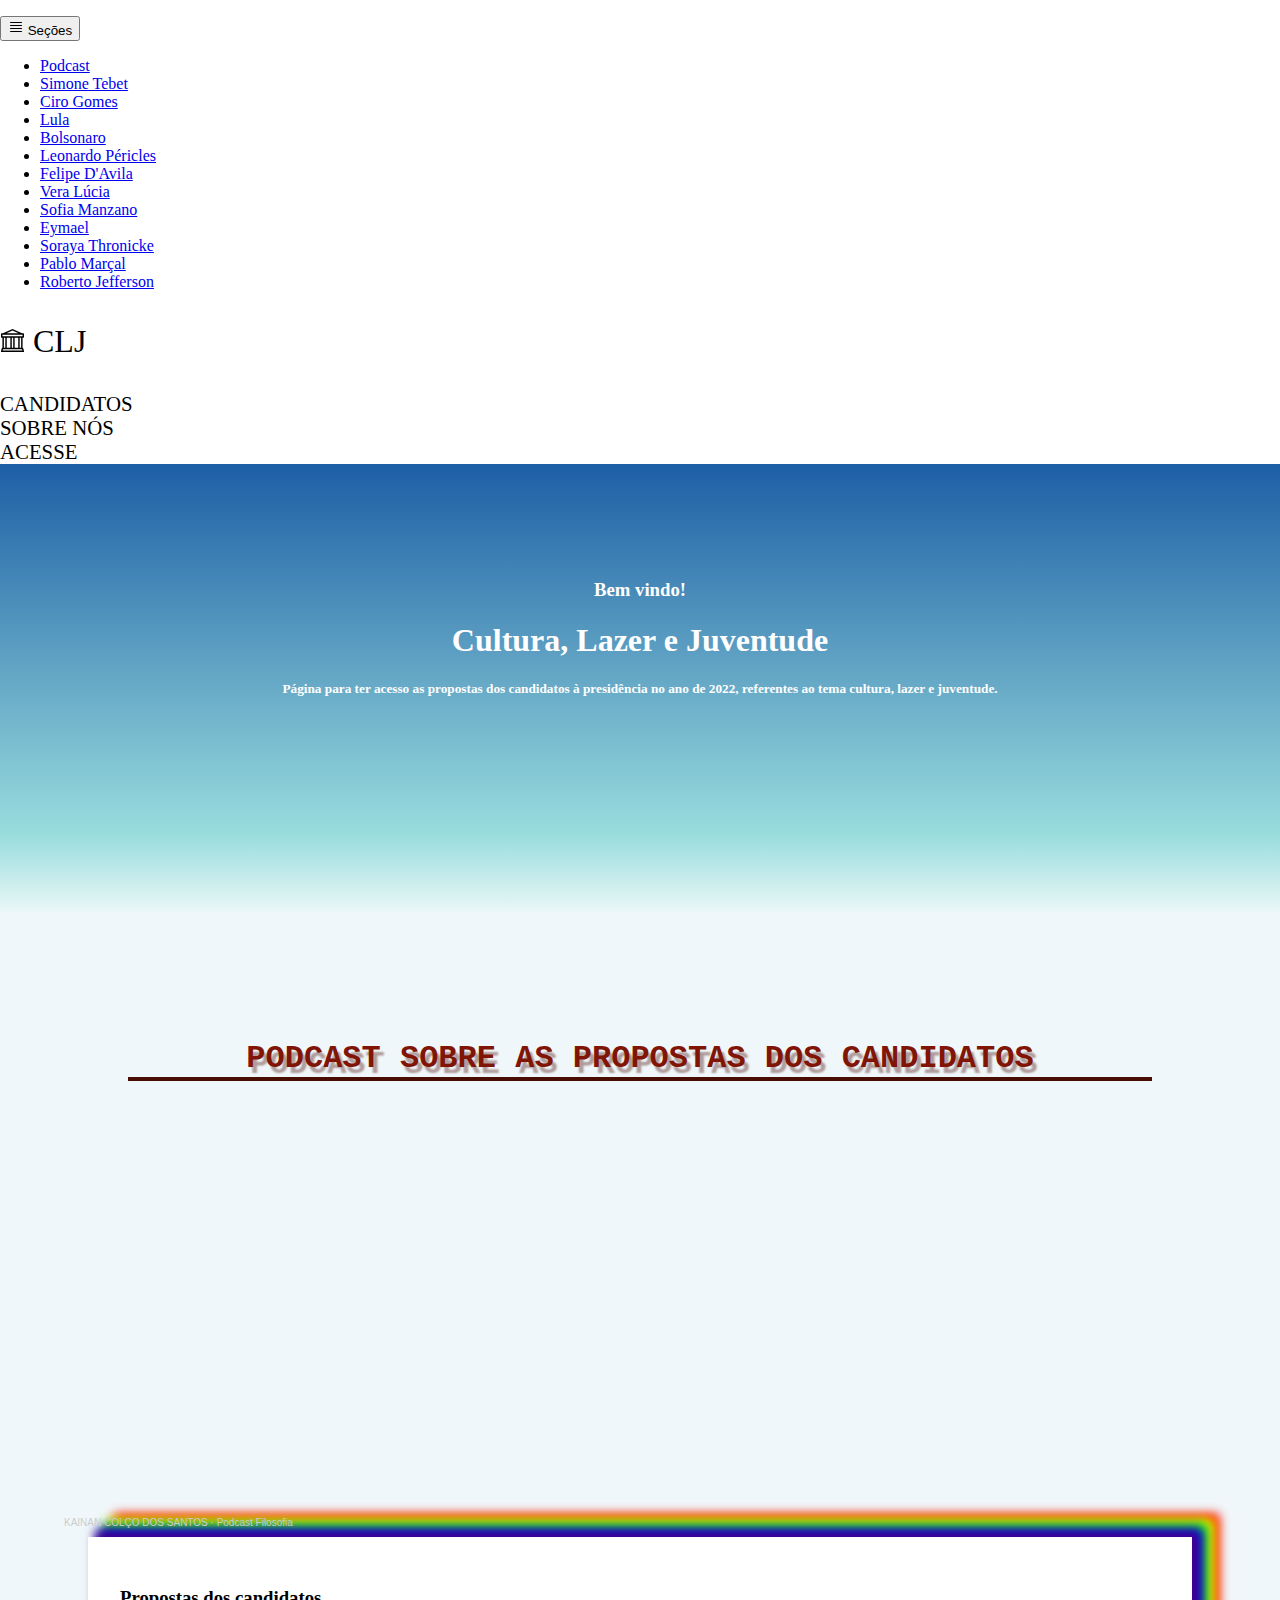
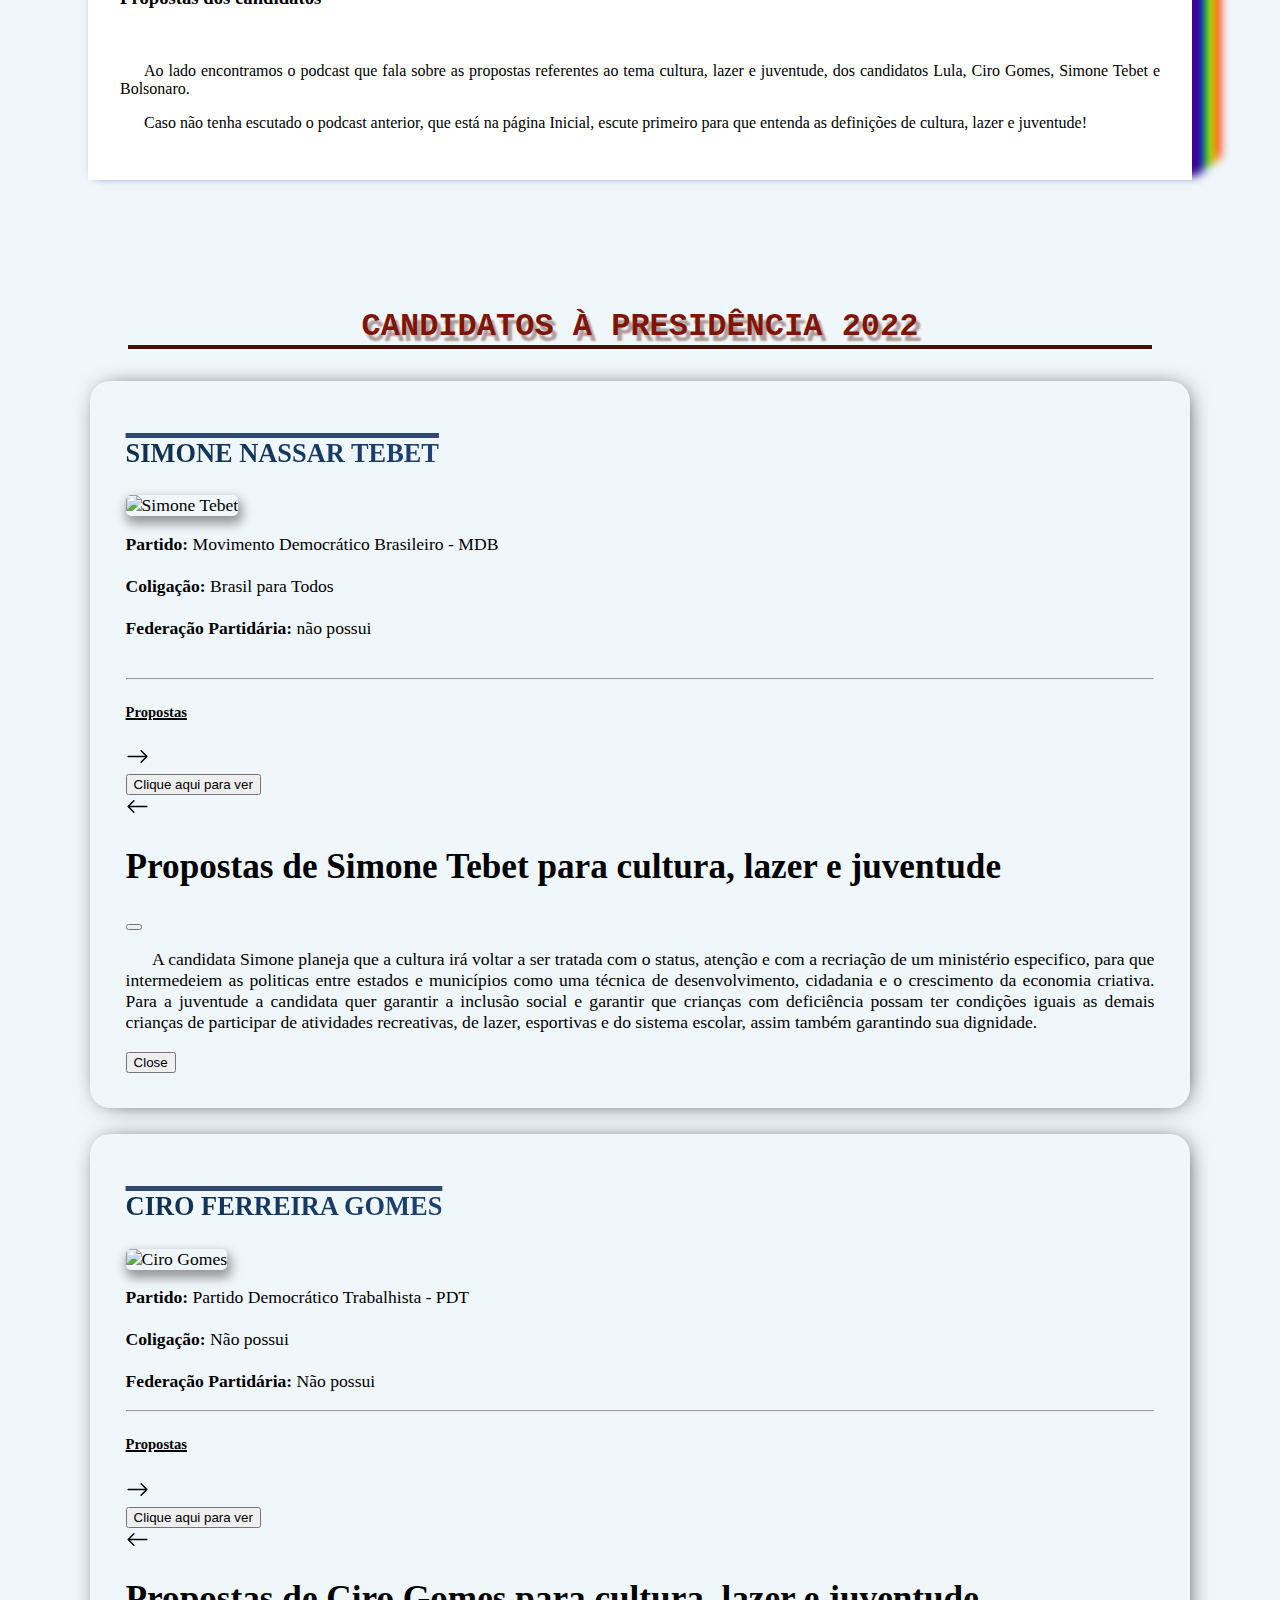
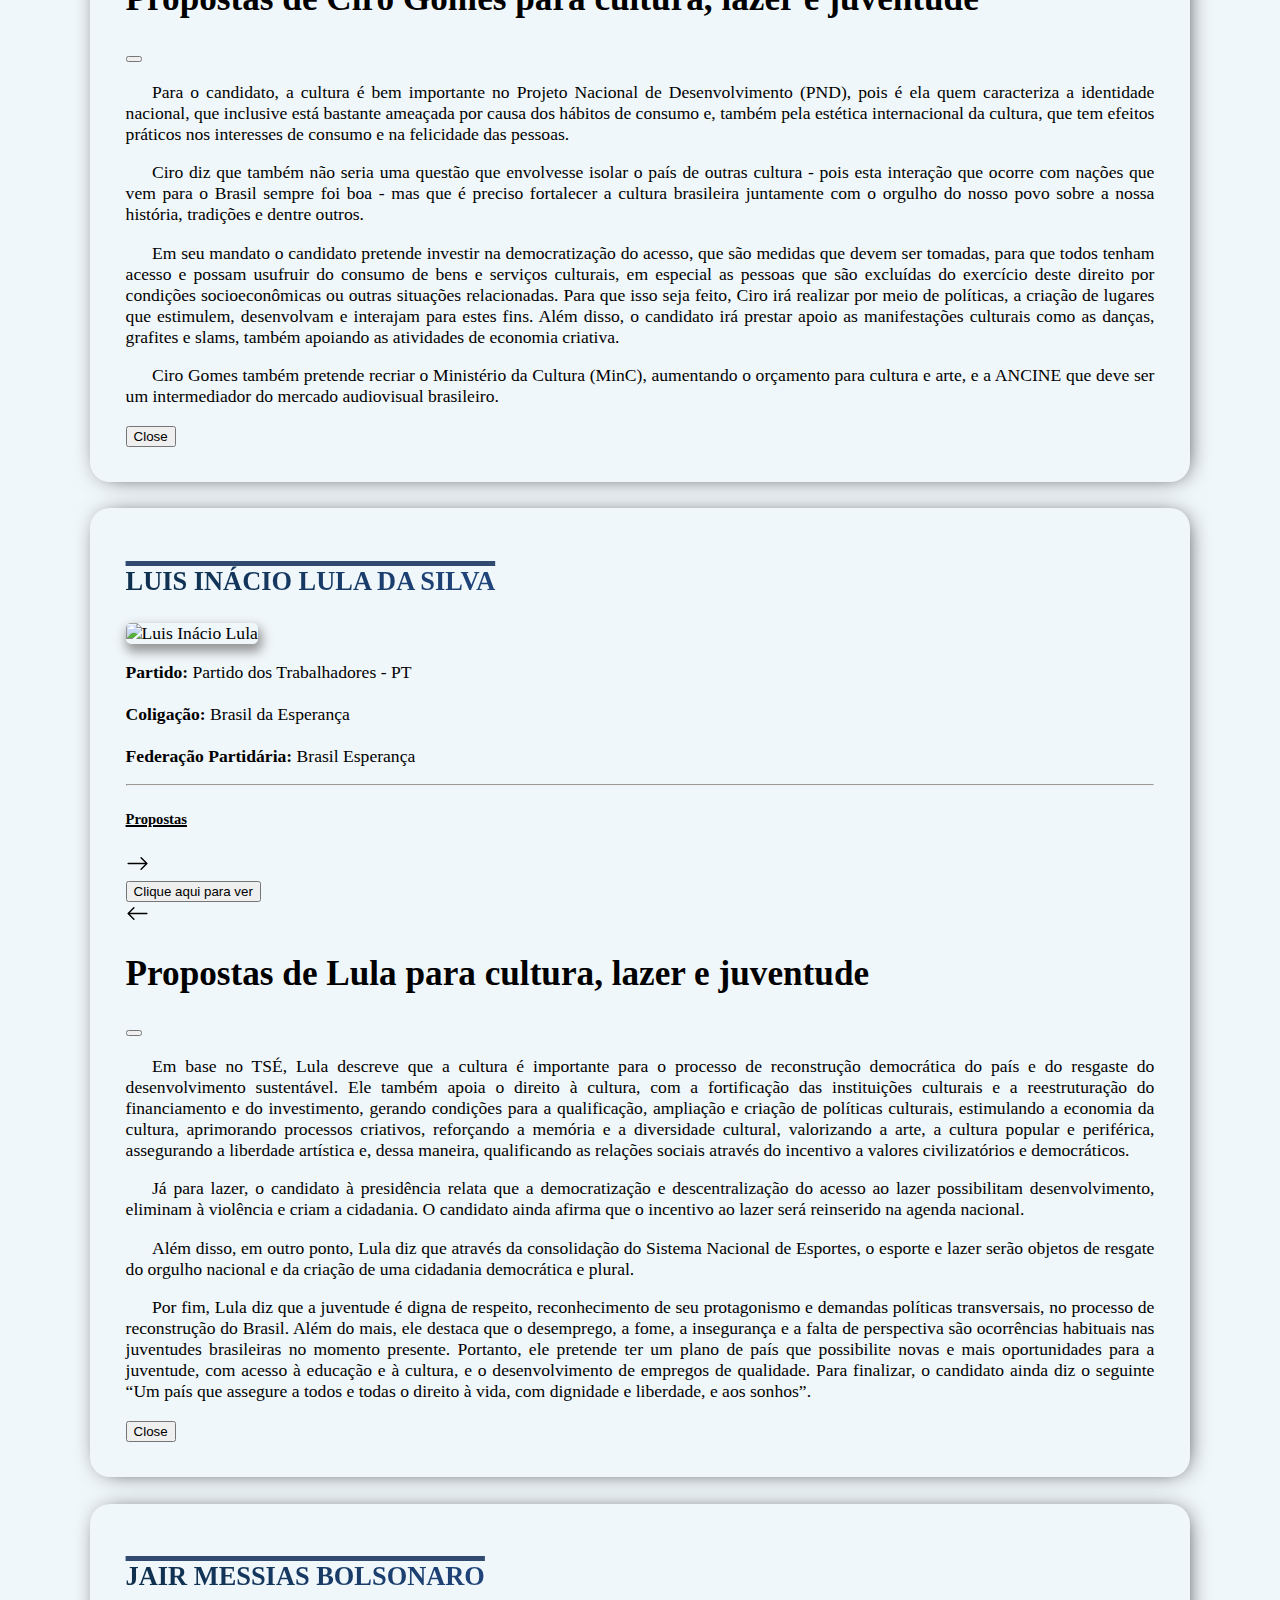
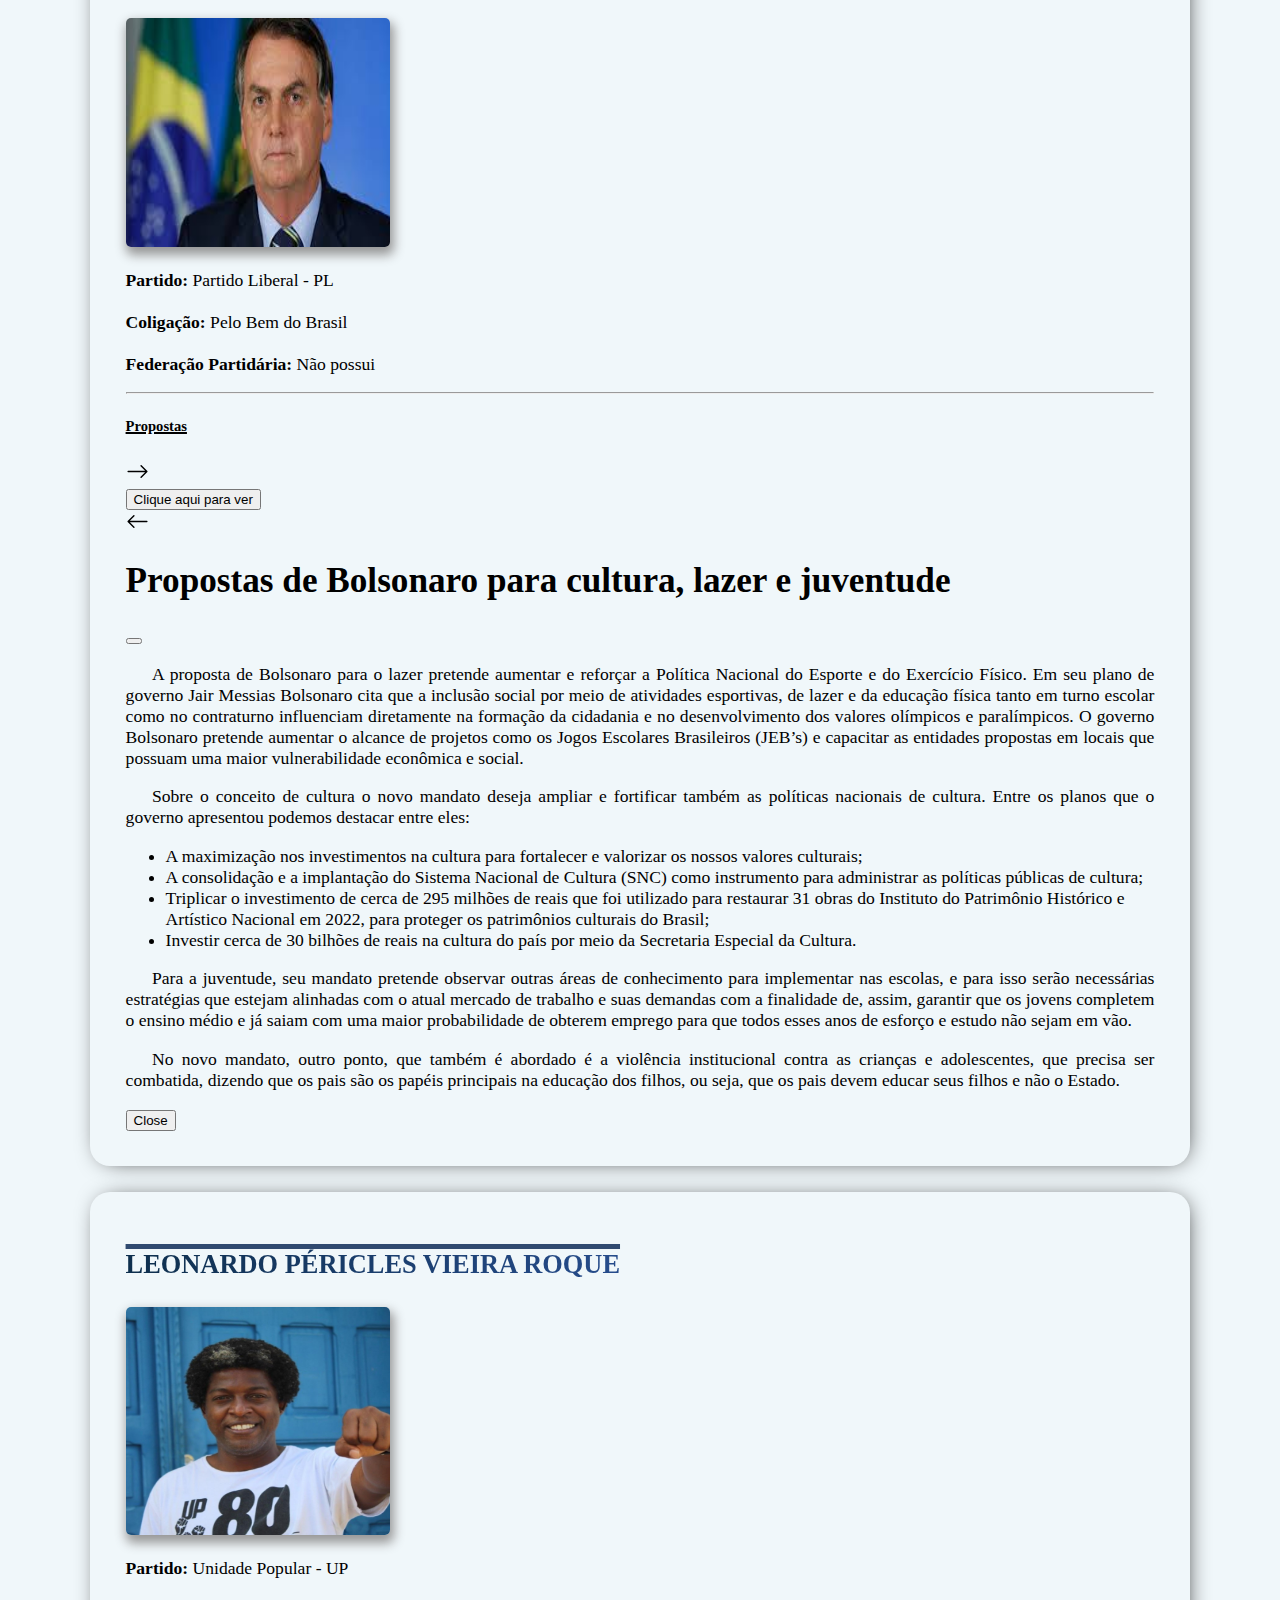
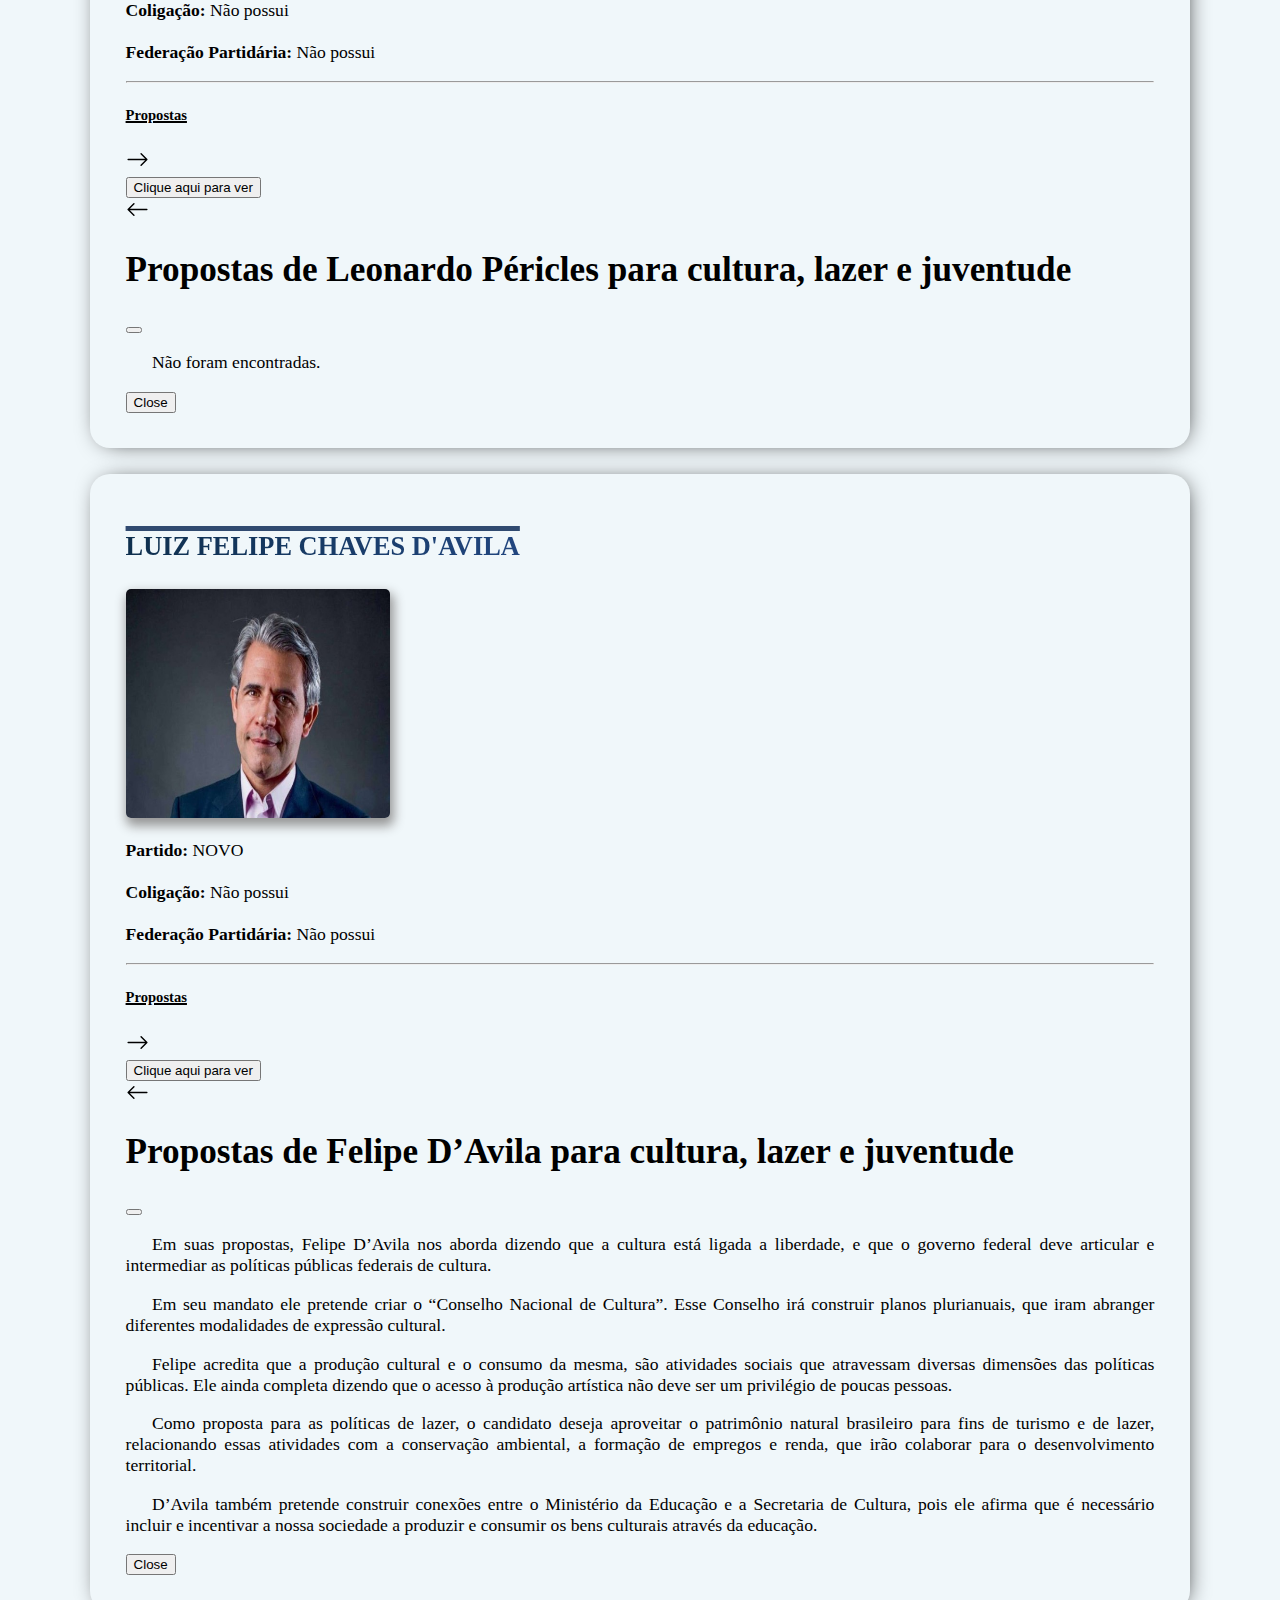
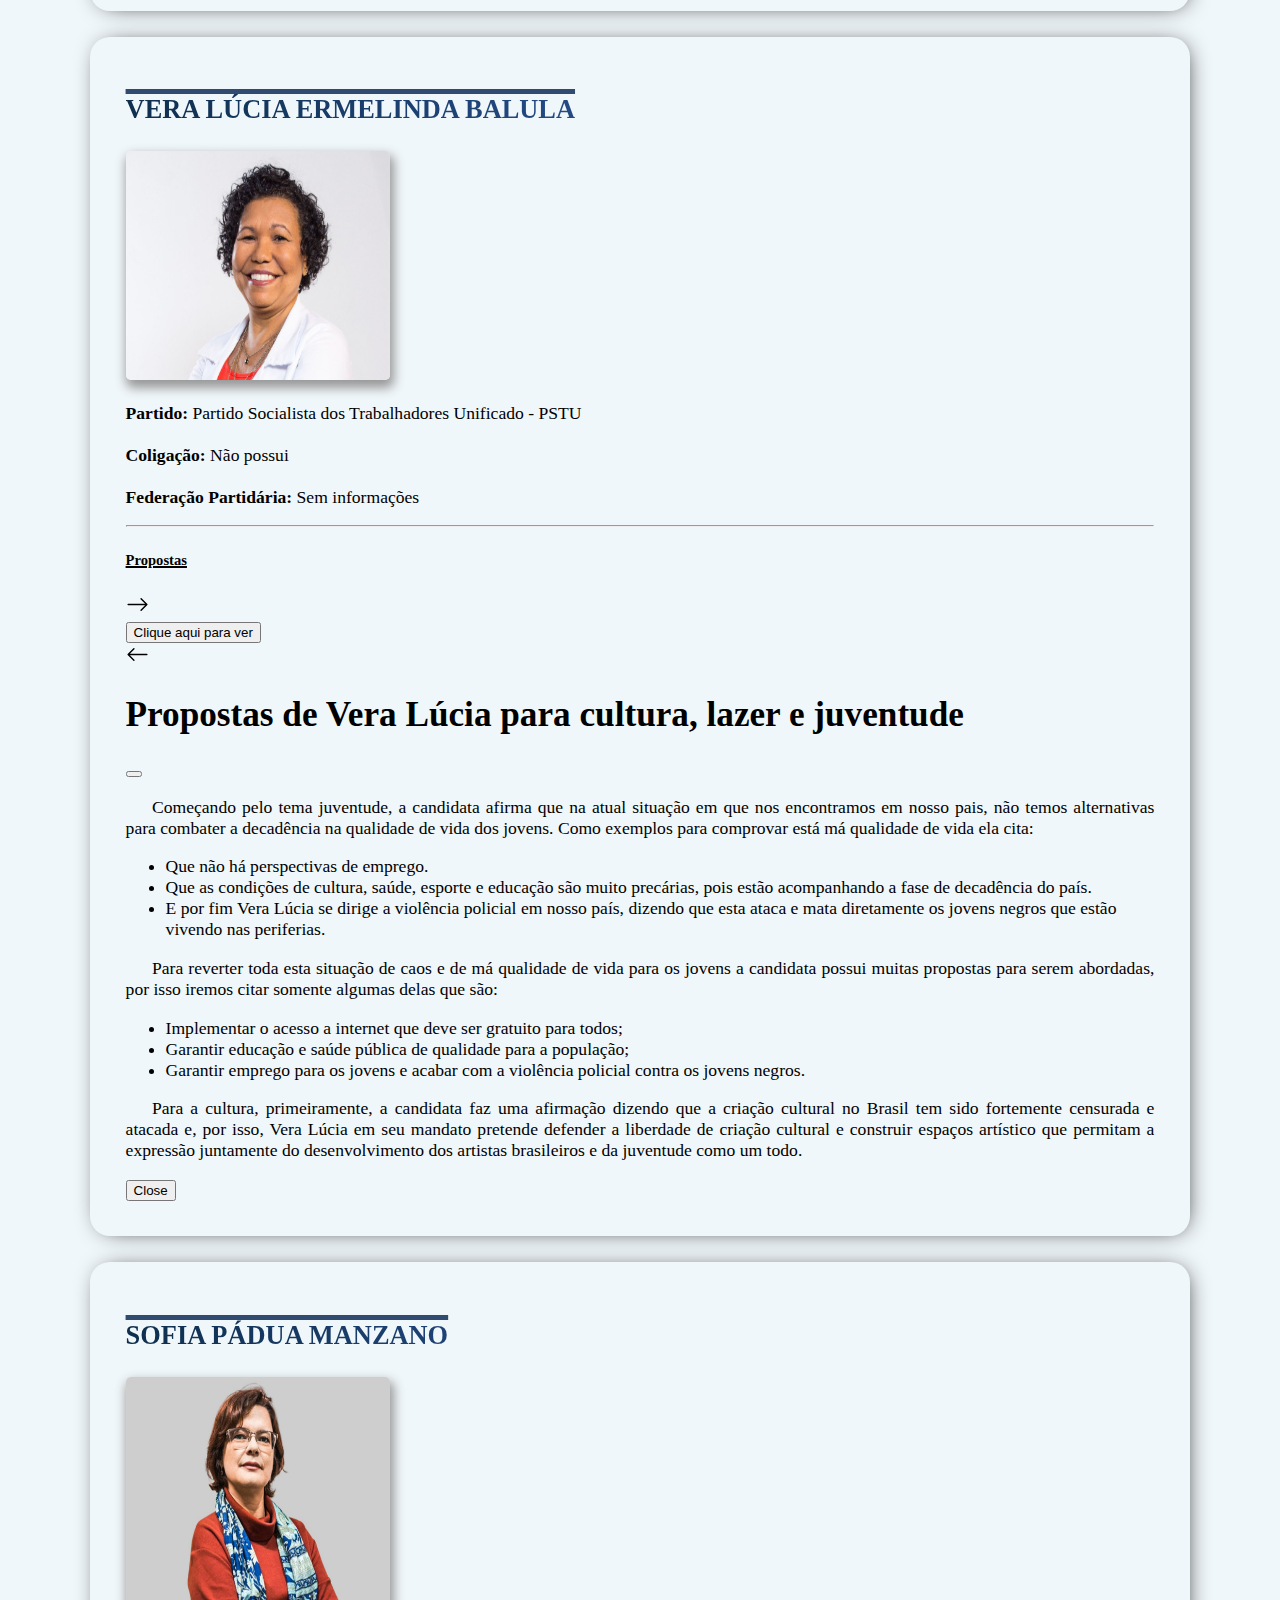
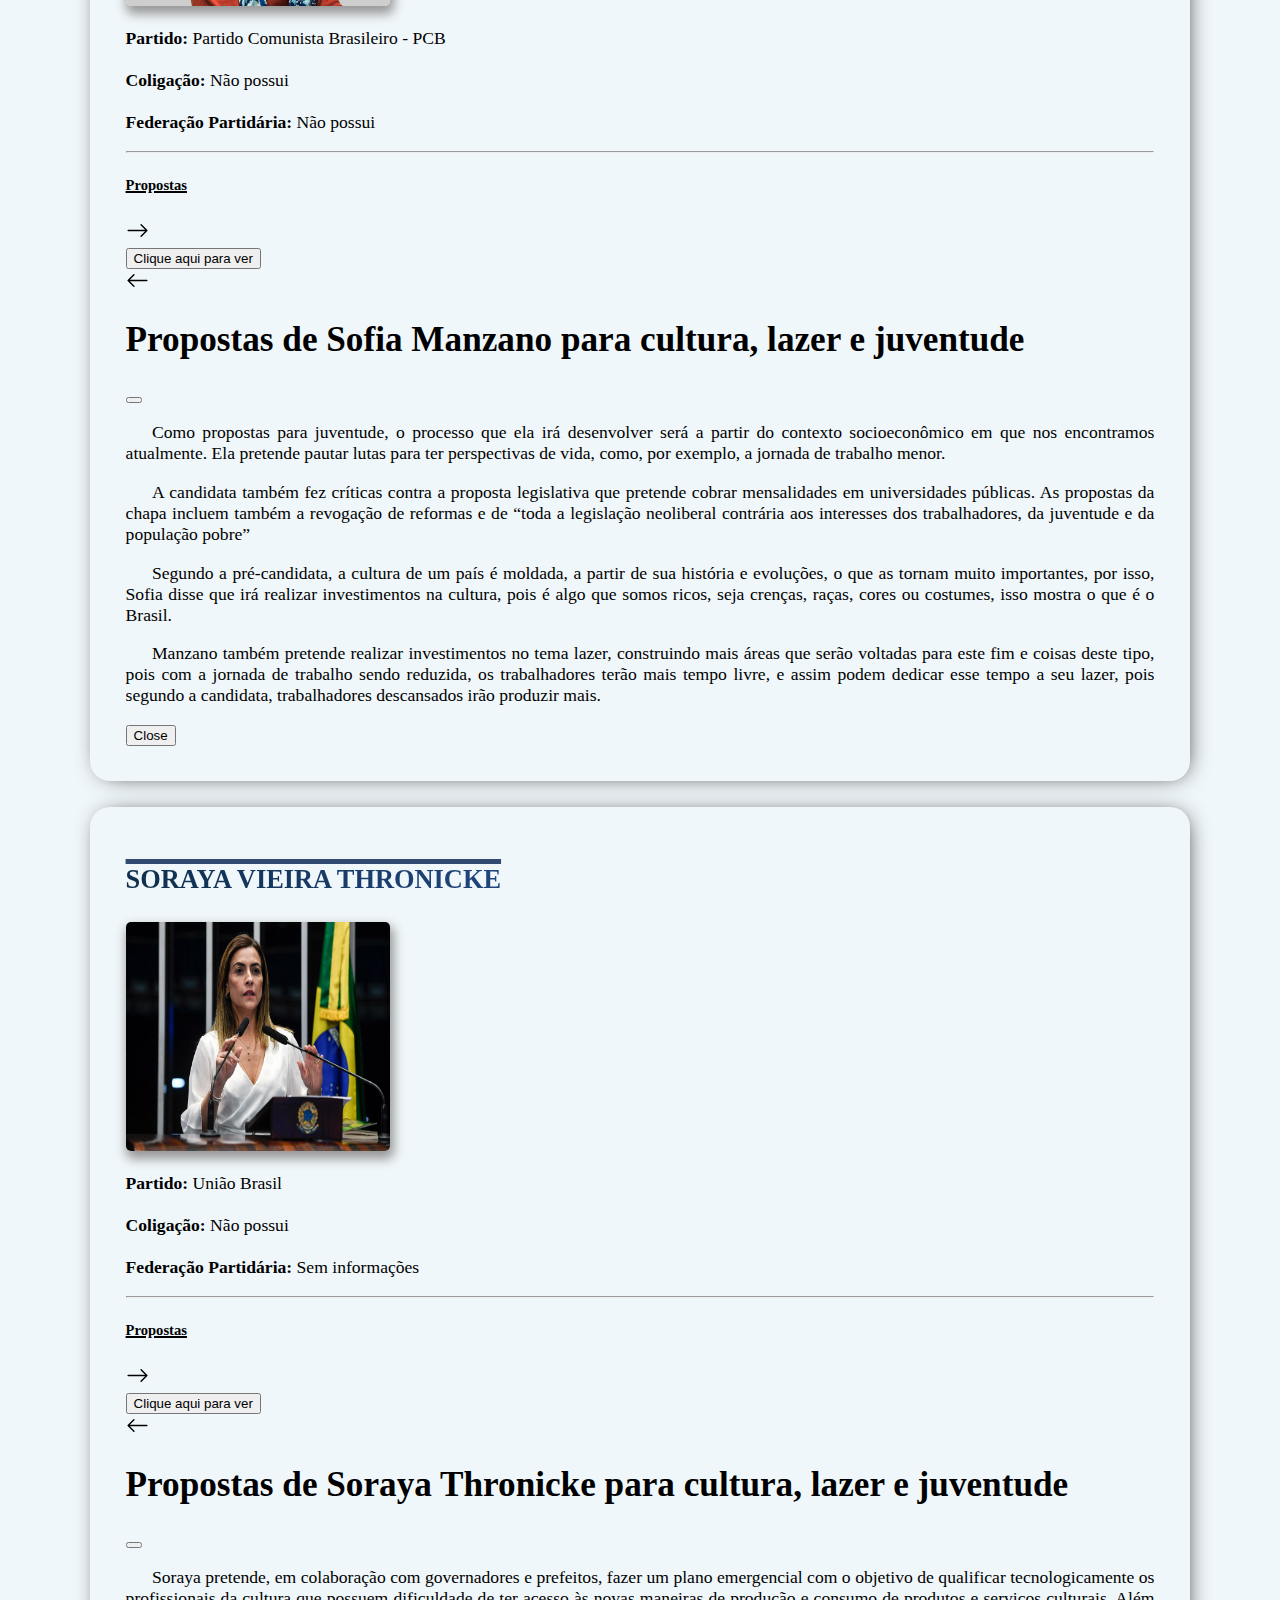
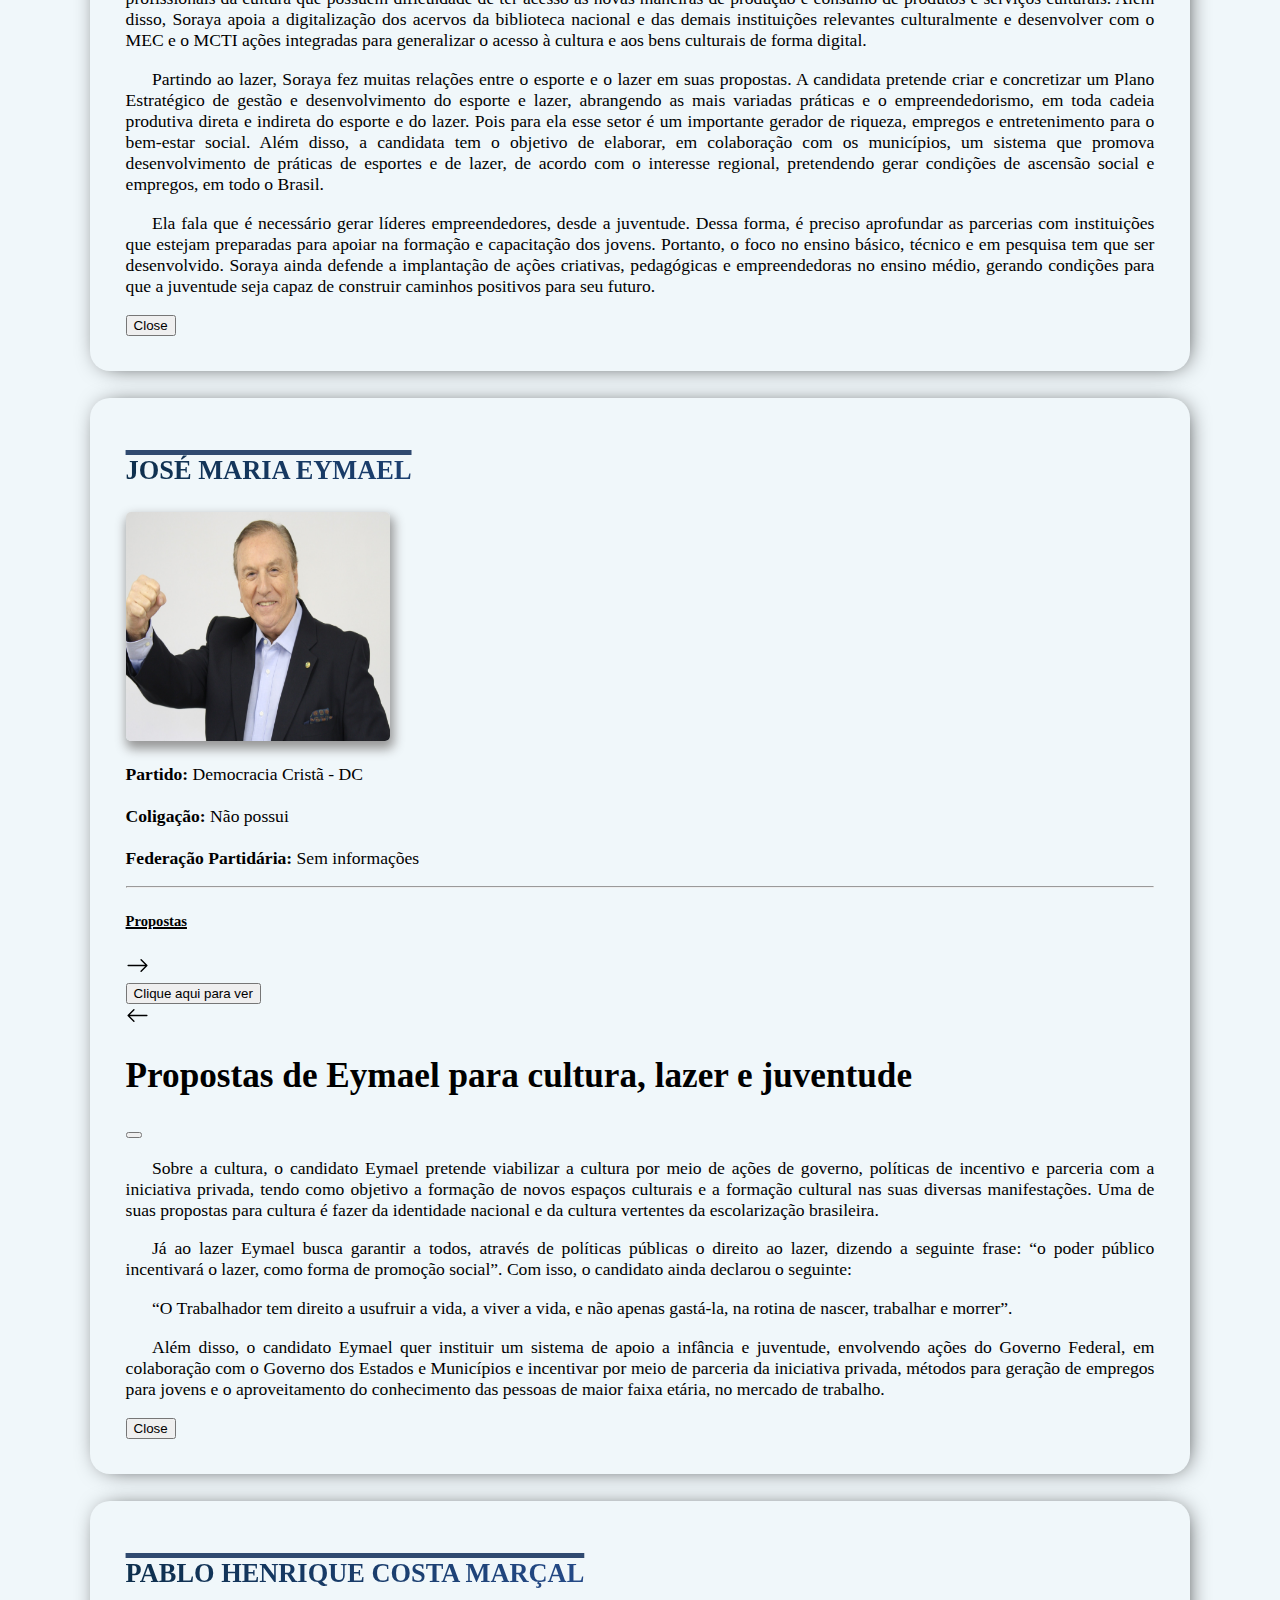
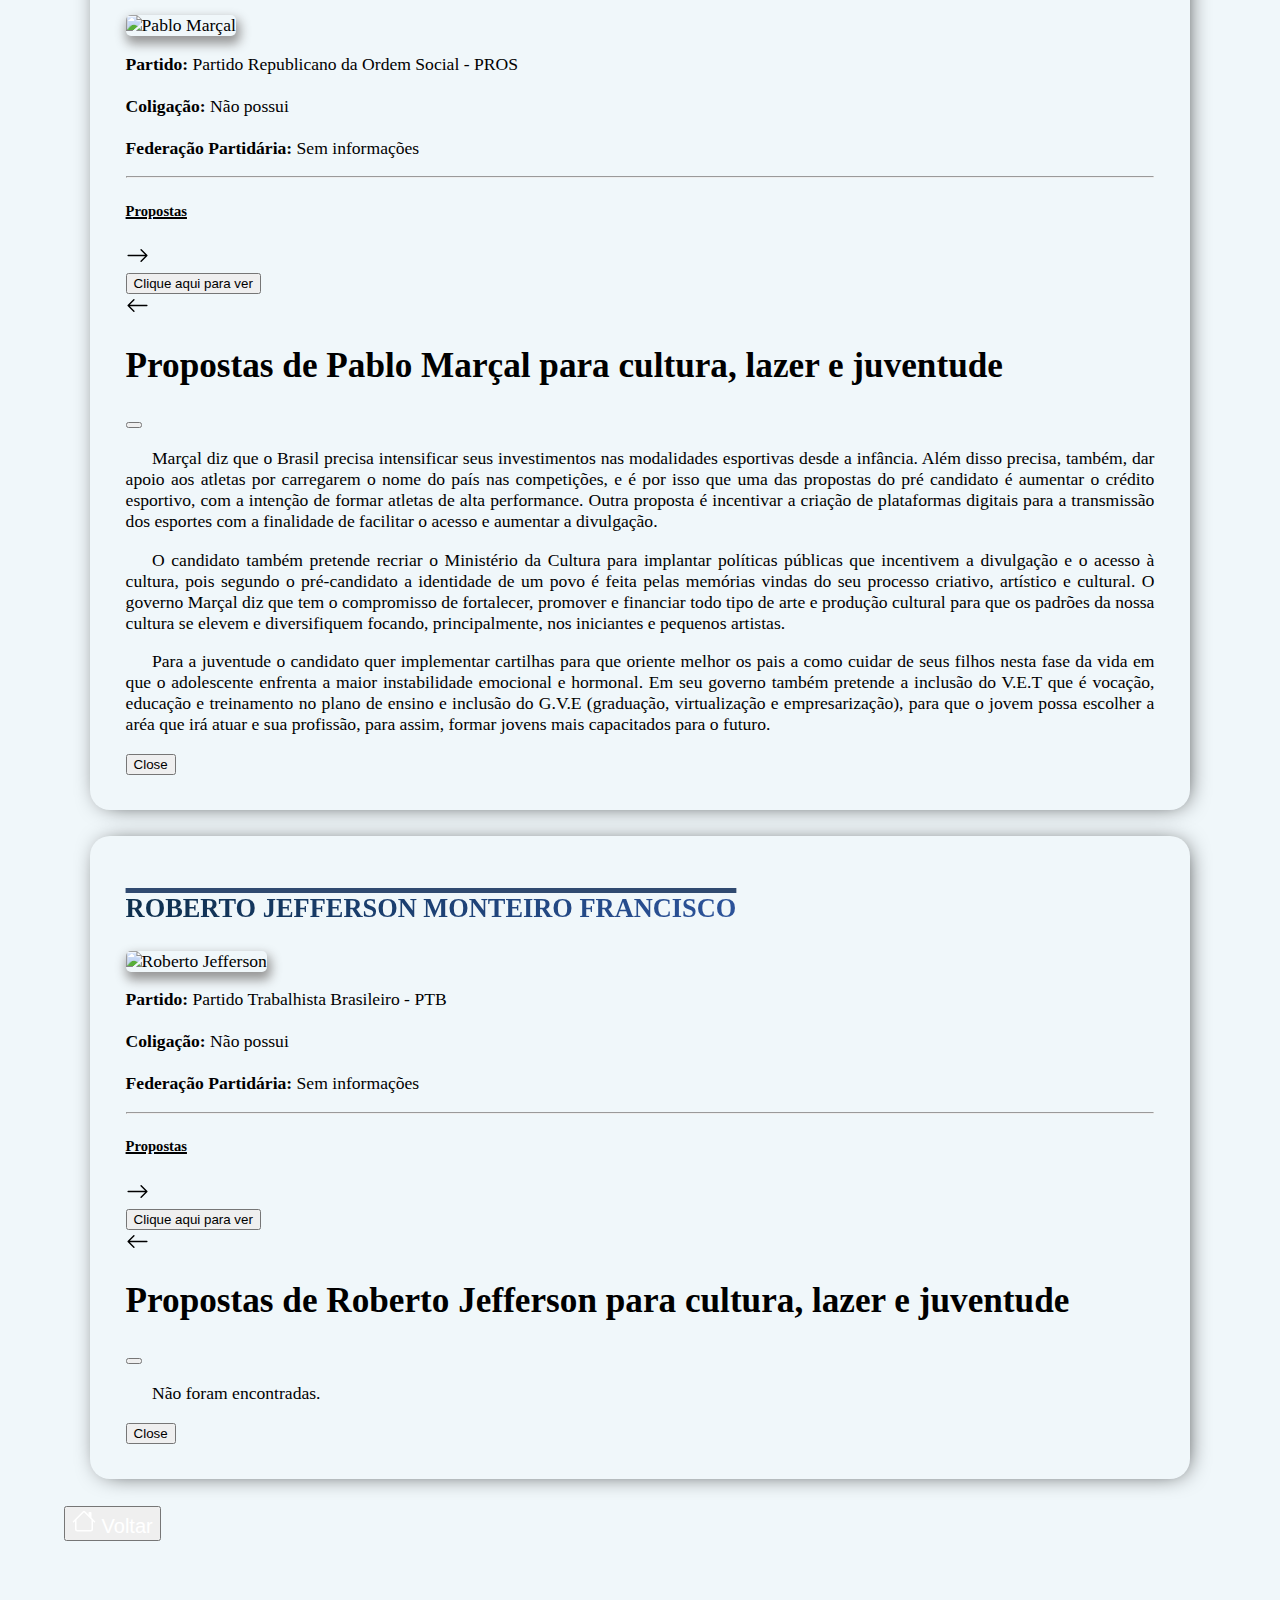
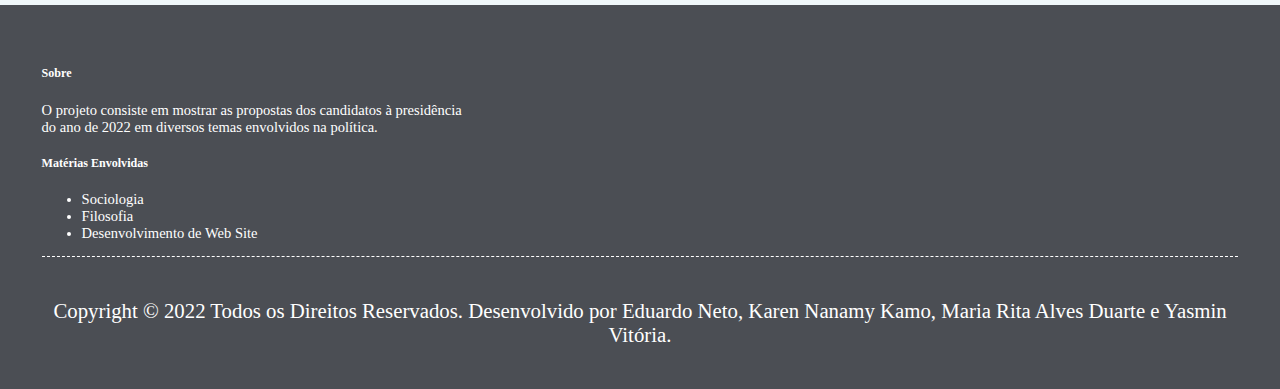
==== commit f9804d90: "Add files via upload" ====
--- a/candidatos.html
+++ b/candidatos.html
@@ -128,7 +128,7 @@
     <div class="row">
       <div class="col" ID="Simone">
         <div class="caixinha_cand">
-          <h2 class="text-center titulo_cand"> SIMONE TEBET </h2>
+          <h2 class="text-center titulo_cand"> SIMONE NASSAR TEBET </h2>
           <div class="row">
             <div class="col">
               <img
@@ -207,7 +207,7 @@
 
       <div class="col" ID="Ciro">
         <div class="caixinha_cand">
-          <h2 class="text-center titulo_cand"> CIRO GOMES </h2>
+          <h2 class="text-center titulo_cand"> CIRO FERREIRA GOMES </h2>
           <div class="row">
             <div class="col">
               <img
@@ -531,7 +531,7 @@
     <div class="row">
       <div class="col" ID="Leo">
         <div class="caixinha_cand">
-          <h2 class="text-center titulo_cand"> LEONARDO PÉRICLES </h2>
+          <h2 class="text-center titulo_cand"> LEONARDO PÉRICLES VIEIRA ROQUE</h2>
           <div class="row">
             <div class="col">
               <img src="leo.jpg" alt="Leonardo Péricles" class="img_cand">
@@ -605,7 +605,7 @@
 
       <div class="col" ID="Luiz">
         <div class="caixinha_cand">
-          <h2 class="text-center titulo_cand"> LUIZ FELIPE D'AVILA </h2>
+          <h2 class="text-center titulo_cand"> LUIZ FELIPE CHAVES D'AVILA </h2>
           <div class="row">
             <div class="col">
               <img src="davila.jpg" alt="Luiz Felipe d'Avila" class="img_cand">
@@ -705,7 +705,7 @@
     <div class="row">
       <div class="col" ID="Vera">
         <div class="caixinha_cand">
-          <h2 class="text-center titulo_cand"> VERA LÚCIA </h2>
+          <h2 class="text-center titulo_cand"> VERA LÚCIA ERMELINDA BALULA</h2>
           <div class="row">
             <div class="col">
               <img src="vera2.jpg" alt="Vera Lúcia" class="img_cand">
@@ -808,7 +808,7 @@
 
       <div class="col" ID="Sofia">
         <div class="caixinha_cand">
-          <h2 class="text-center titulo_cand"> SOFIA MANZANO </h2>
+          <h2 class="text-center titulo_cand"> SOFIA PÁDUA MANZANO </h2>
           <div class="row">
             <div class="col">
               <img src="sofia.jpg" alt="Sofia Manzano" class="img_cand">
@@ -906,7 +906,7 @@
     <div class="row">
       <div class="col" ID="Soraya">
         <div class="caixinha_cand">
-          <h2 class="text-center titulo_cand"> SORAYA THRONICKE </h2>
+          <h2 class="text-center titulo_cand"> SORAYA VIEIRA THRONICKE </h2>
           <div class="row">
             <div class="col">
               <img src="soraya1.jpg" alt="Soraya Thronicke" class="img_cand">
@@ -1001,7 +1001,7 @@
       </div>
       <div class="col" ID="Eymael">
         <div class="caixinha_cand">
-          <h2 class="text-center titulo_cand"> EYMAEL </h2>
+          <h2 class="text-center titulo_cand"> JOSÉ MARIA EYMAEL </h2>
           <div class="row">
             <div class="col">
               <img src="eymael.jpg" alt="Eymael" class="img_cand">
@@ -1100,7 +1100,7 @@
     <div class="row">
       <div class="col" ID="Pablo">
         <div class="caixinha_cand">
-          <h2 class="text-center titulo_cand"> PABLO MARÇAL </h2>
+          <h2 class="text-center titulo_cand"> PABLO HENRIQUE COSTA MARÇAL </h2>
           <div class="row">
             <div class="col">
               <img
@@ -1198,7 +1198,7 @@
       </div>
       <div class="col" ID="Roberto">
         <div class="caixinha_cand">
-          <h2 class="text-center titulo_cand"> ROBERTO JEFFERSON </h2>
+          <h2 class="text-center titulo_cand"> ROBERTO JEFFERSON MONTEIRO FRANCISCO</h2>
           <div class="row">
             <div class="col">
               <img src="https://cdn.terrabrasilnoticias.com/2021/10/2020-09-18_roberto-jefferson_FB01-scaled-1.jpg"
